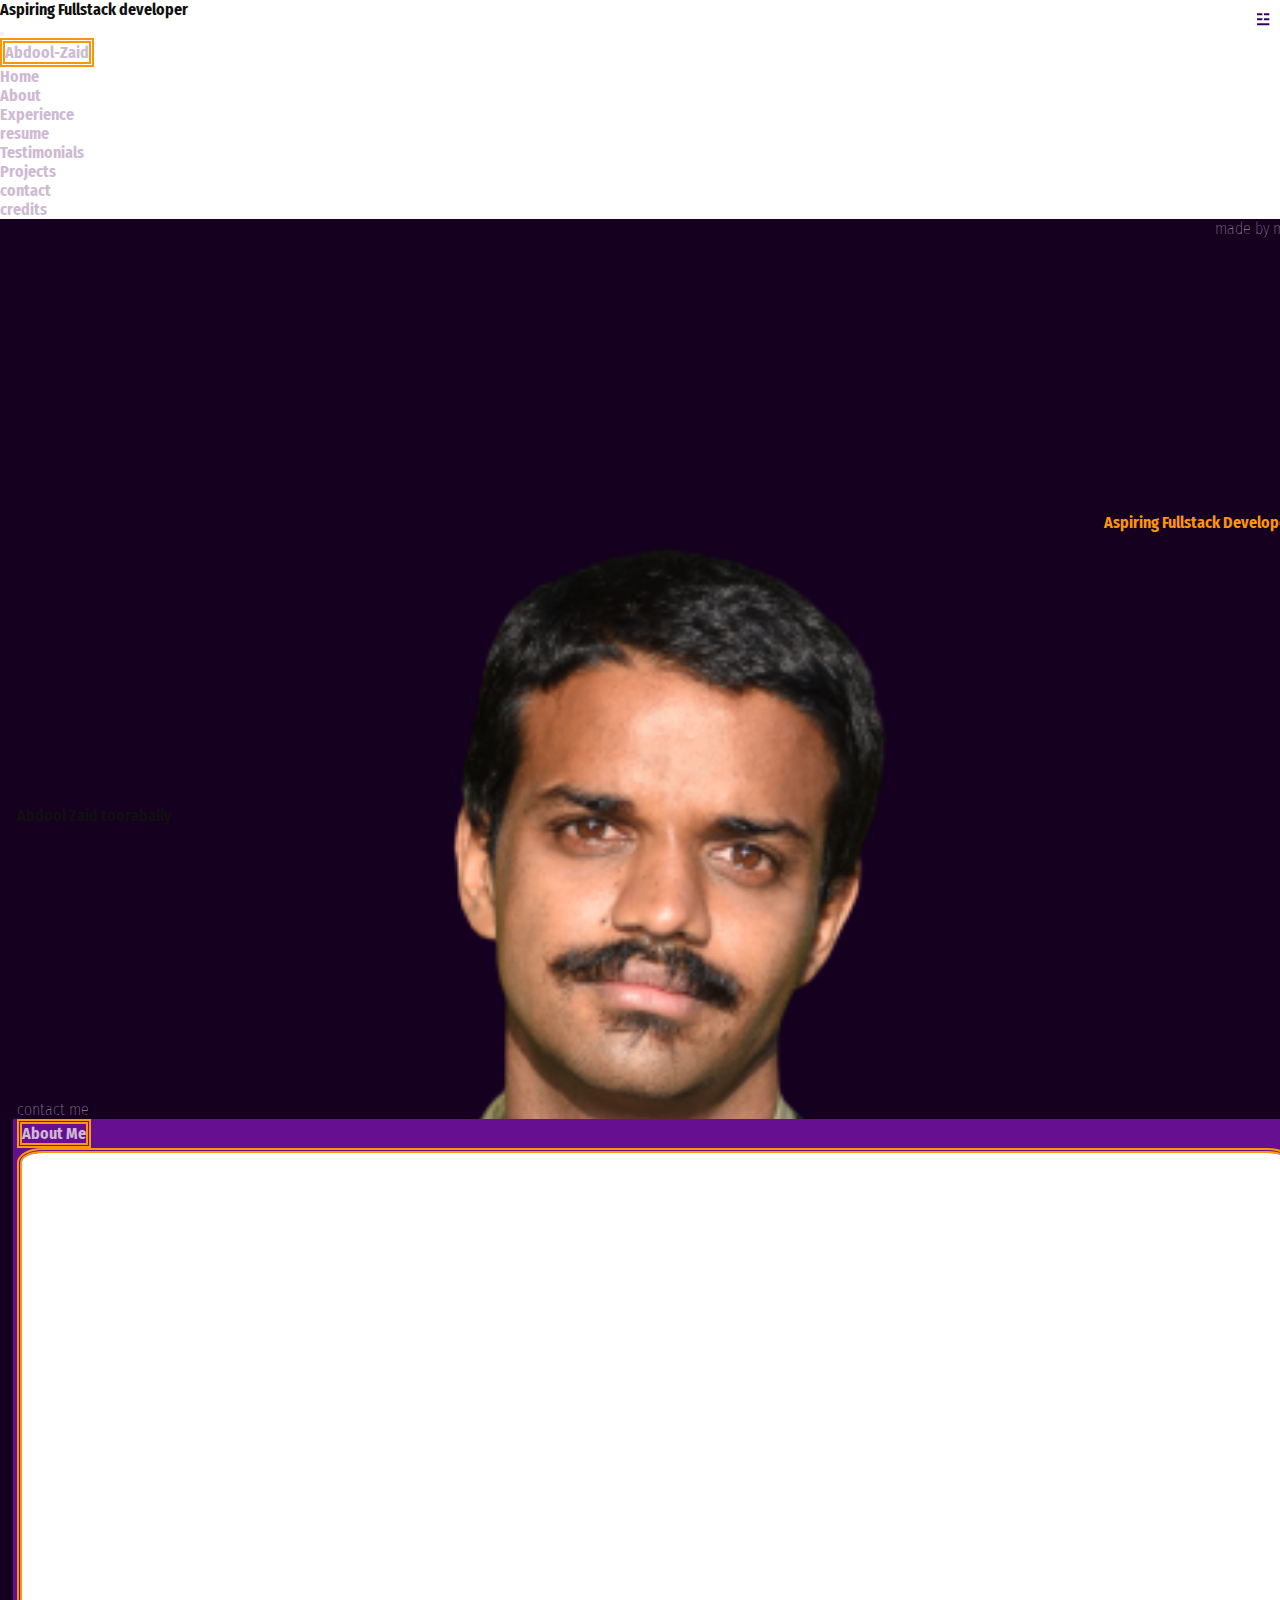
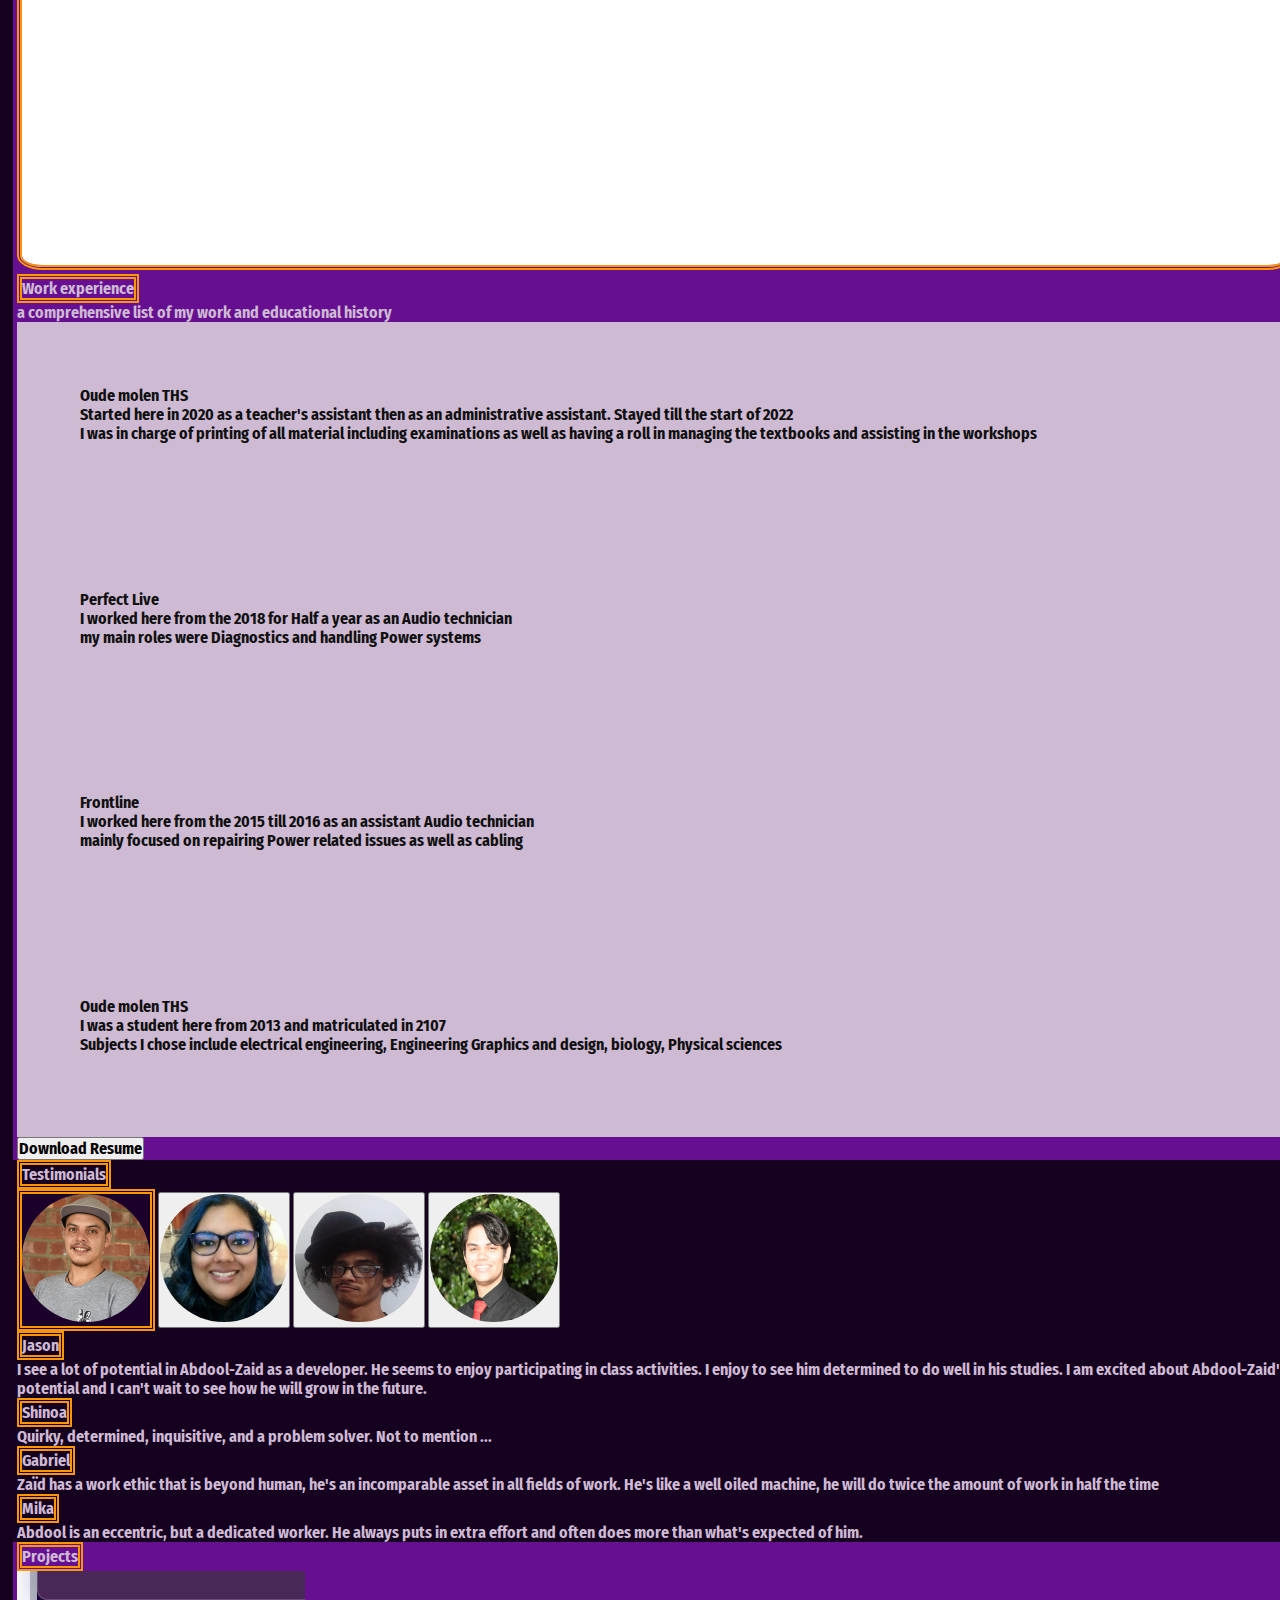
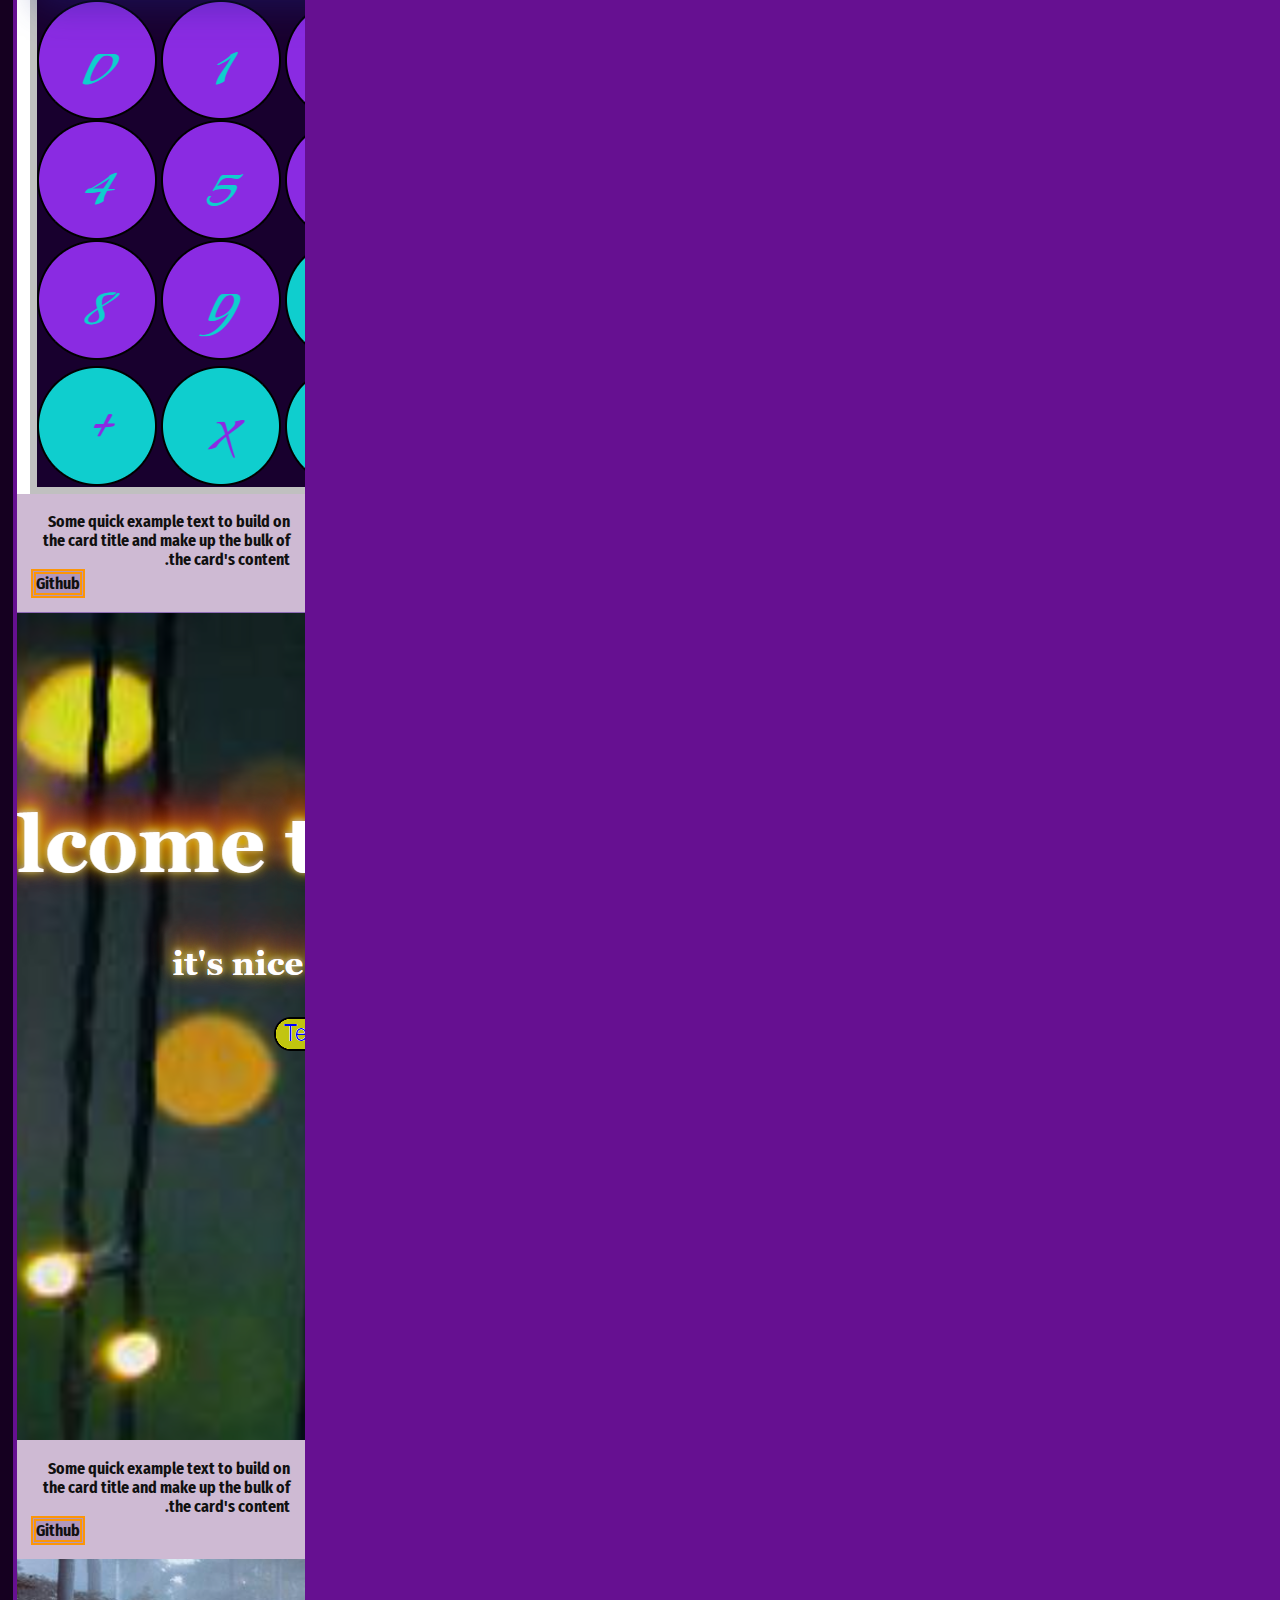
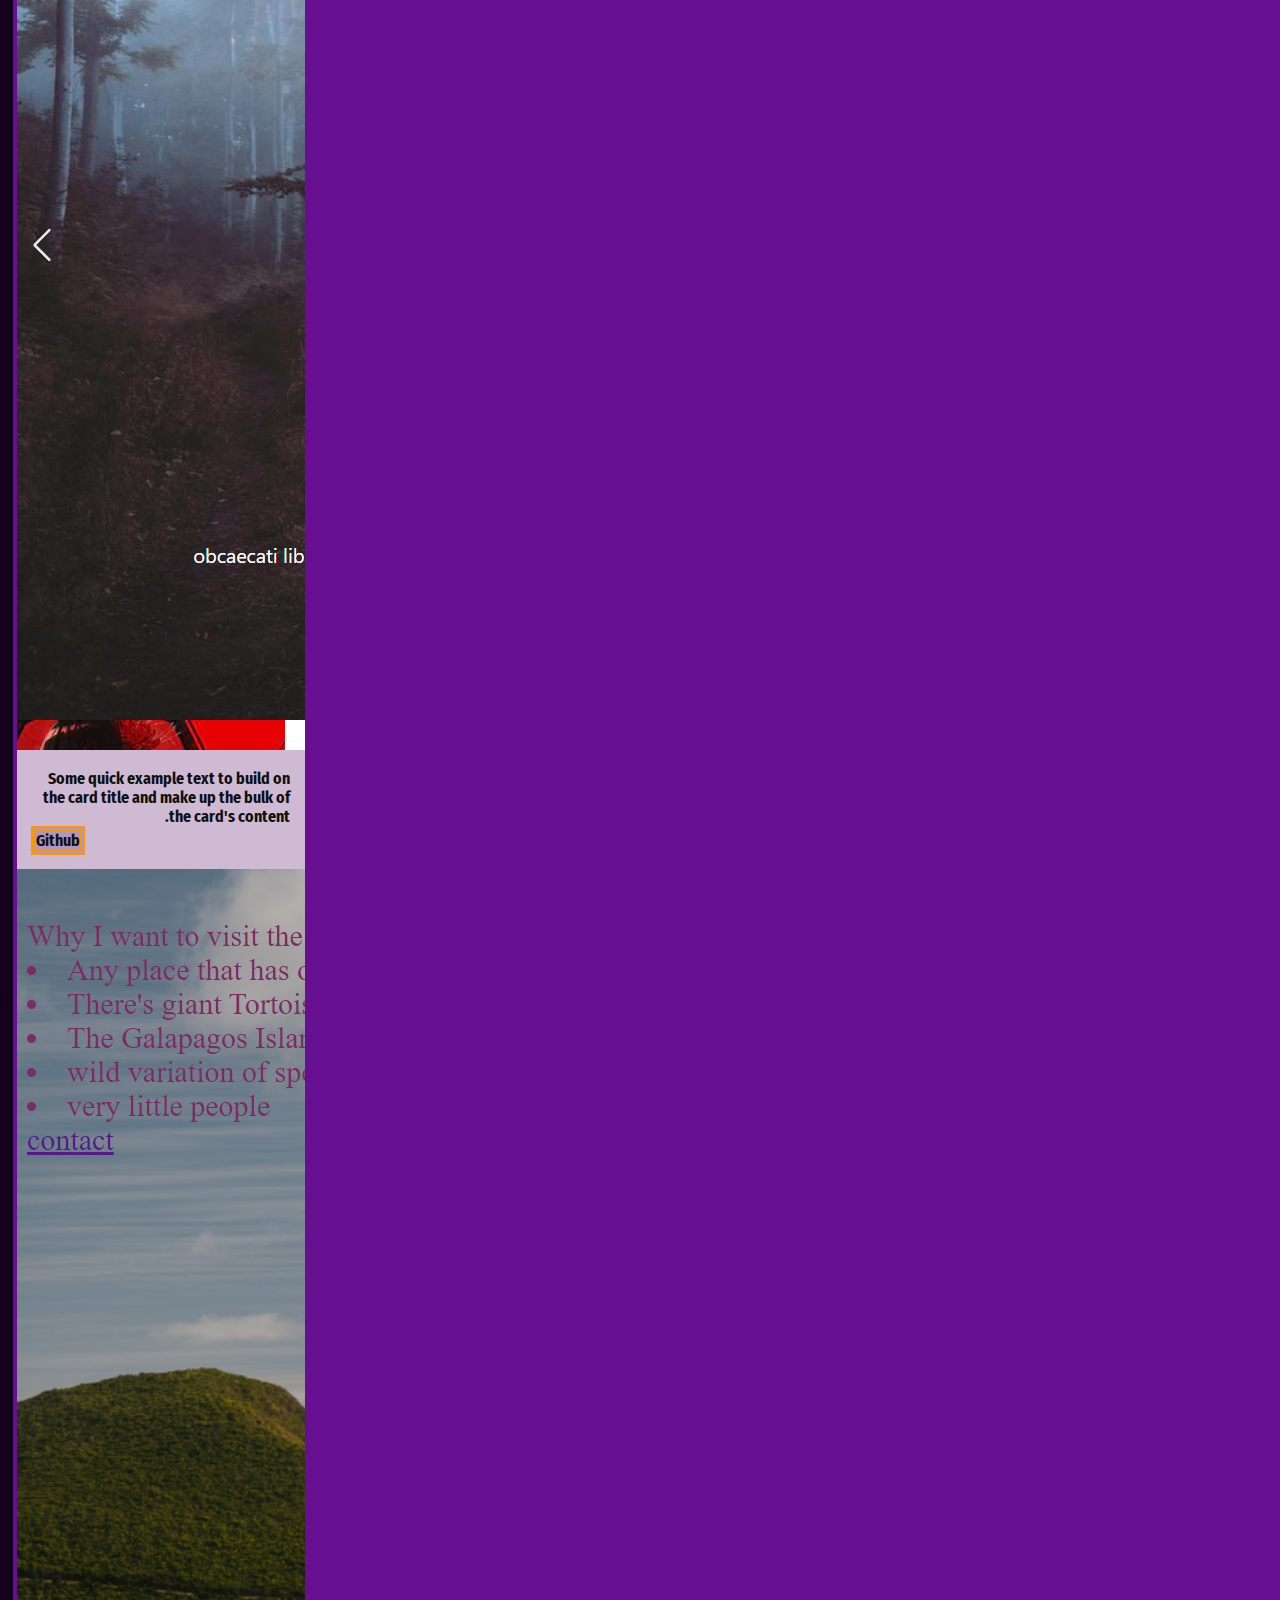
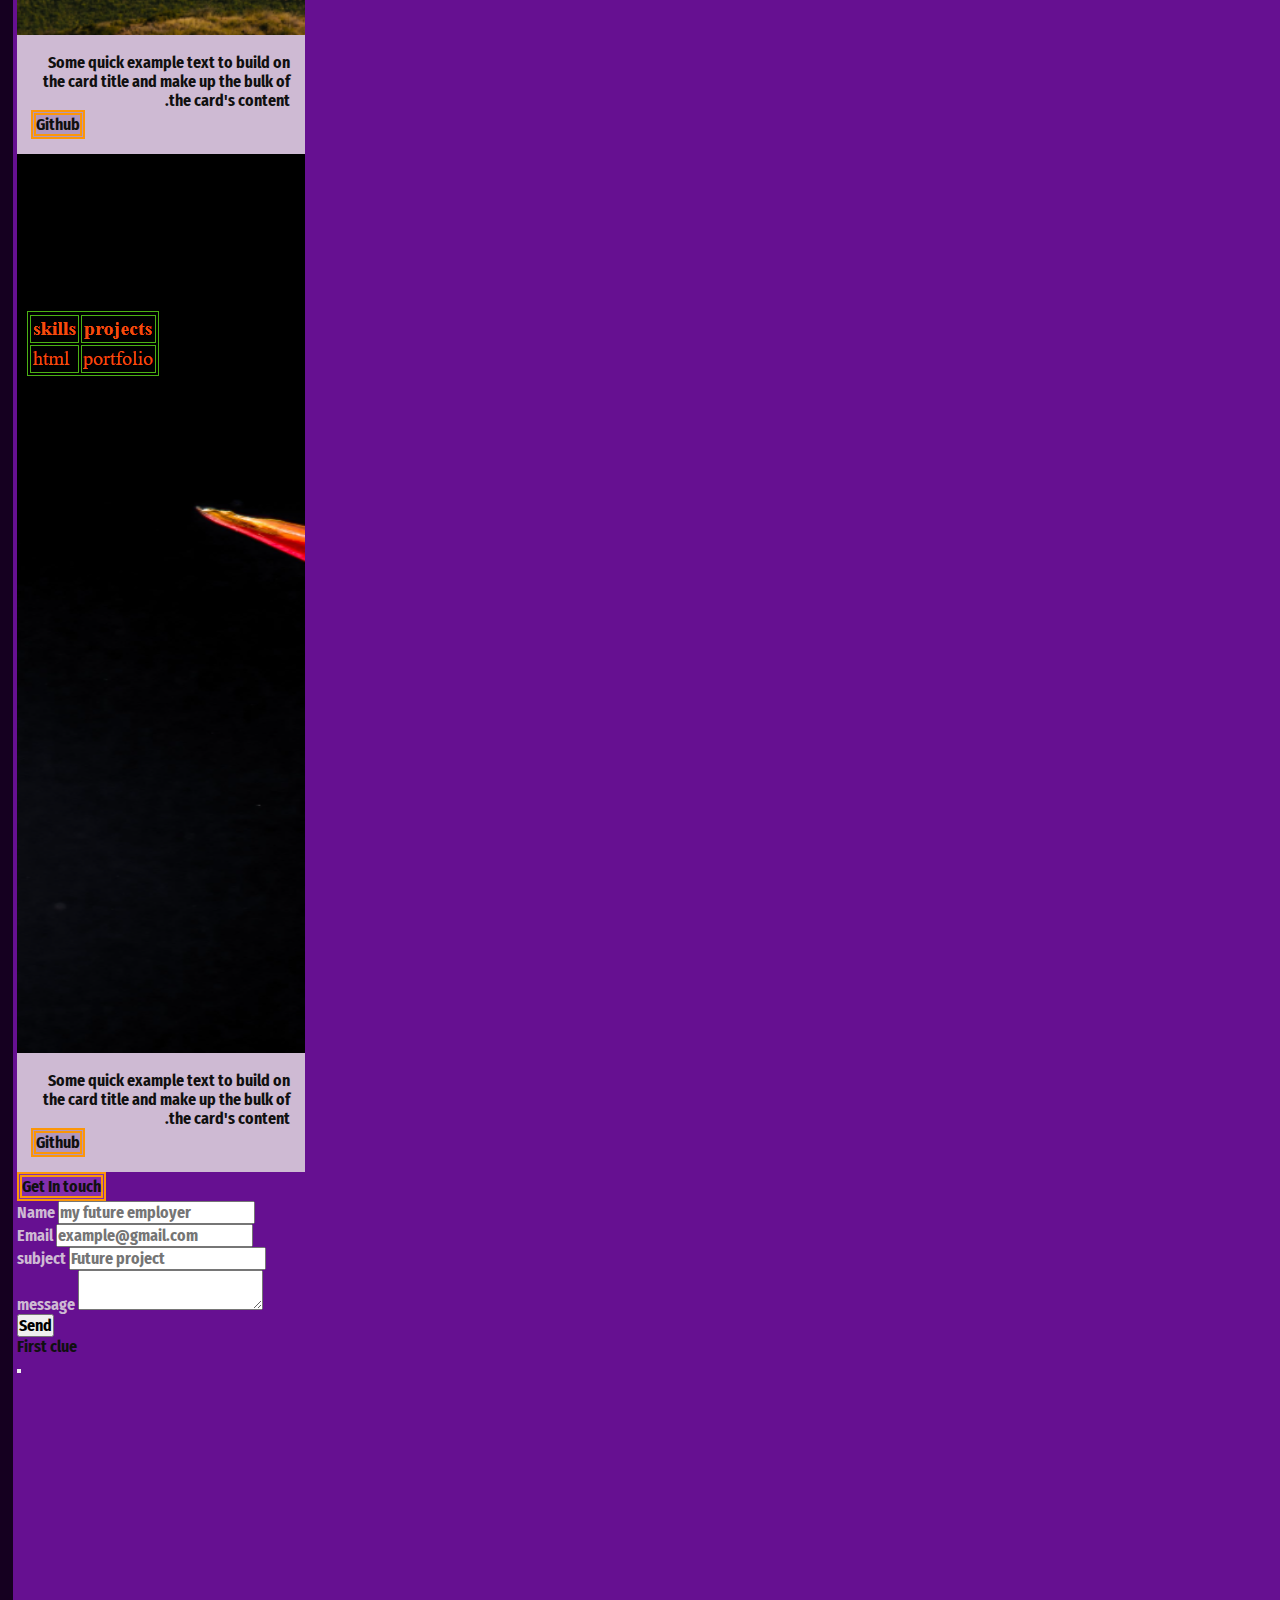
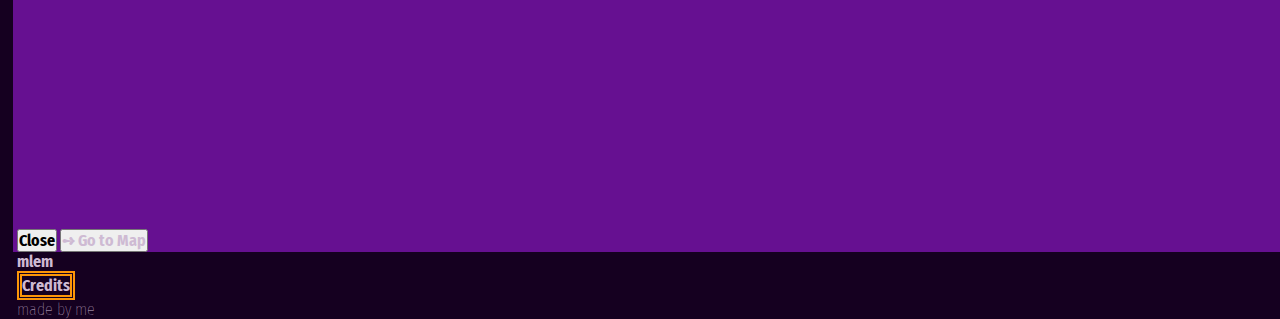
==== index.html @ d349874c "styling" ====
<!DOCTYPE html>
<html lang="en">
  <head>
    <meta charset="UTF-8" />
    <meta http-equiv="X-UA-Compatible" content="IE=edge" />
    <meta name="viewport" content="width=device-width, initial-scale=1.0" />
    <title>Abdool Zaid</title>
    <link
      href="https://cdn.jsdelivr.net/npm/bootstrap@5.1.3/dist/css/bootstrap.min.css"
      rel="stylesheet"
      integrity="sha384-1BmE4kWBq78iYhFldvKuhfTAU6auU8tT94WrHftjDbrCEXSU1oBoqyl2QvZ6jIW3"
      crossorigin="anonymous"
    />
    
    <link rel="preconnect" href="https://fonts.googleapis.com" />
    <link rel="preconnect" href="https://fonts.gstatic.com" crossorigin />
    <link
      href="https://fonts.googleapis.com/css2?family=Fira+Sans+Condensed:wght@100&display=swap"
      rel="stylesheet"
    />
    
    <link
      rel="stylesheet"
      href="https://cdnjs.cloudflare.com/ajax/libs/OwlCarousel2/2.3.4/assets/owl.carousel.min.css"
      integrity="sha512-tS3S5qG0BlhnQROyJXvNjeEM4UpMXHrQfTGmbQ1gKmelCxlSEBUaxhRBj/EFTzpbP4RVSrpEikbmdJobCvhE3g=="
      crossorigin="anonymous"
      referrerpolicy="no-referrer"
    />
    <link
      rel="stylesheet"
      href="https://cdnjs.cloudflare.com/ajax/libs/OwlCarousel2/2.3.4/assets/owl.theme.default.min.css"
      integrity="sha512-sMXtMNL1zRzolHYKEujM2AqCLUR9F2C4/05cdbxjjLSRvMQIciEPCQZo++nk7go3BtSuK9kfa/s+a4f4i5pLkw=="
      crossorigin="anonymous"
      referrerpolicy="no-referrer"
    />

    <link rel="stylesheet" href="./style.css" />
  </head>
  <body id="lnd">
    <main>
      <div >
      
                </a>
        <a class="nb" data-bs-toggle="offcanvas" href="#offcanvasExample" role="button" aria-controls="offcanvasExample">
          <h1>&#9779;</h1>
        </a>
        
        <div id="nav">

          <div class="offcanvas offcanvas-start" data-bs-scroll="true" tabindex="-1" id="offcanvasExample" aria-labelledby="offcanvasExampleLabel">
            <div class="offcanvas-header">
              <h5 class="offcanvas-title" id="offcanvasExampleLabel">Aspiring Fullstack developer</h5>
              <button type="button" class="btn-close text-reset" data-bs-dismiss="offcanvas" aria-label="Close"></button>
            </div>
            <div class="offcanvas-body">
              <div>
                <div >
                  <h3><a href="#end">Abdool-Zaid</a></h3>
                  <ul id="navlink">
                    <li><a href="#land">Home</a></li>
                    <li><a href="#vttle">About</a></li>
                    <li><a href="#we">Experience</a></li>
                    <li><a href="#cv">resume</a></li>
                    <li><a href="#testimonial">Testimonials</a></li>
                    <li><a href="#prj">Projects</a></li>
                  <li><a href="#cf">contact</a></li>
                  <li><a href="#footer">credits</a></li>
                </ul>
              </div>
      
            </div>
            
          </div>
        </div>
      </div>

        
      </div>
      
      <div class="container-fluid" id="container">
        <div id="nav">
          <h3><a href="#end">Abdool-Zaid</a></h3>
          <ul id="navlink">
            <li><a href="#land">Home</a></li>
            <li><a href="#vttle">About</a></li>
            <li><a href="#we">Experience</a></li>
            <li><a href="#cv">resume</a></li>
            <li><a href="#testimonial">Testimonials</a></li>
            <li><a href="#prj">Projects</a></li>
            <li><a href="#cf">contact</a></li>
            <li><a href="#footer">credits</a></li>
          </ul>
        </div>

        <div>
          <div id="land" class="p-3">
            <div class="row"><P dir="rtl" class="feint">made by me</P></div>
            <div class="row fs-1" ><h4 dir="rtl">Aspiring Fullstack Developer</h4></div>
            <div class="row"><h5>Abdool Zaid toorabally</h5></div>
            <div class="row"><a href="#cf"><p class="feint">contact me</p></a></div>
            
          </div>
        </div>
        <div id="abt" class="sec">
          <div id="vttle">
            <h3>About Me</h3>
            <video
              src="./assets/about.mp4"
              autoplay
              muted
              loop
              id="vid" 
            ></video>
          </div>
          <div id="we">
            <h3>Work experience</h3>
            <p>a comprehensive list of my work and educational history</p>
            <div class="work-cards">
              <div class="row">
                <!-- card start -->
                <div class="col-sm-6">
                  <div class="card">
                    <div class="card-body">
                      <h5 class="card-title">Oude molen THS</h5>
                      <p class="card-text">
                        Started here in 2020 as a teacher's assistant then as an
                        administrative assistant. Stayed till the start of 2022
                      </p>
                      <p class="card-text">
                        I was in charge of printing of all material including
                        examinations as well as having a roll in managing the
                        textbooks and assisting in the workshops
                      </p>
                      <a
                        href="http://www.oudemolen.org.za/"
                        target="_blank"
                        class="btn btn-primary"
                        >visit</a
                      >
                    </div>
                  </div>
                </div>
                <!-- card end -->
                <!-- card start -->
                <div class="col-sm-6">
                  <div class="card">
                    <div class="card-body">
                      <h5 class="card-title">Perfect Live</h5>
                      <p class="card-text">
                        I worked here from the 2018 for Half a year as an Audio
                        technician
                      </p>
                      <p class="card-text">
                        my main roles were Diagnostics and handling Power
                        systems
                      </p>
                      <a
                        href="https://m.facebook.com/Perfect-live-Sound-188572791256317/"
                        target="_blank"
                        class="btn btn-primary"
                        >visit</a
                      >
                    </div>
                  </div>
                </div>
                <!-- card end -->
                <div class="col-sm-6">
                  <div class="card">
                    <div class="card-body">
                      <h5 class="card-title">Frontline</h5>
                      <p class="card-text">
                        I worked here from the 2015 till 2016 as an assistant
                        Audio technician
                      </p>
                      <p class="card-text">
                        mainly focused on repairing Power related issues as well
                        as cabling
                      </p>
                      <a
                        href="https://za.locale.online/frontline-sound-and-lighting-794864092.html"
                        target="_blank"
                        class="btn btn-primary"
                        >visit</a
                      >
                    </div>
                  </div>
                </div>
                <!-- card end -->
                <div class="col-sm-6">
                  <div class="card">
                    <div class="card-body">
                      <h5 class="card-title">Oude molen THS</h5>
                      <p class="card-text">
                        I was a student here from 2013 and matriculated in 2107
                      </p>
                      <p class="card-text">
                        Subjects I chose include electrical engineering,
                        Engineering Graphics and design, biology, Physical
                        sciences
                      </p>
                      <a
                        href="http://www.oudemolen.org.za/"
                        target="_blank"
                        class="btn btn-primary"
                        >visit</a
                      >
                    </div>
                  </div>
                </div>
                <!-- card end -->
              </div>
              <div id="cv" class="p-5">
                <a href="./assets/cv abdool zaid toorbally.pdf" download
                  ><button class="btn btn-outline-warning">
                    Download Resume
                  </button></a
                >
              </div>
            </div>
          </div>
        </div>
        <!-- testimonial -->
        <div id="tst">
          <div class="container-fluid">
            <h3 class="m-2" id="testimonial">Testimonials</h3>
            <div class="d-flex align-items-start">
              <div
                class="nav flex-column nav-pills me-3"
                id="v-pills-tab"
                role="tablist"
                aria-orientation="vertical"
              >
                <button
                  class="nav-link active mlem"
                  id="v-pills-home-tab"
                  data-bs-toggle="pill"
                  data-bs-target="#v-pills-home"
                  type="button"
                  role="tab"
                  aria-controls="v-pills-home"
                  aria-selected="true"
                >
                  <img src="./assets/jason.jpg" alt="Jason Wandrag" />
                </button>
                <button
                  class="nav-link mlem"
                  id="v-pills-profile-tab"
                  data-bs-toggle="pill"
                  data-bs-target="#v-pills-profile"
                  type="button"
                  role="tab"
                  aria-controls="v-pills-profile"
                  aria-selected="false"
                >
                  <img src="./assets/shinoa.jpg" alt="shinoa">
                </button>
                <button
                  class="nav-link mlem"
                  id="v-pills-messages-tab"
                  data-bs-toggle="pill"
                  data-bs-target="#v-pills-messages"
                  type="button"
                  role="tab"
                  aria-controls="v-pills-messages"
                  aria-selected="false"
                >
                  <img src="./assets/gabe.jpeg" alt="Gabriel" />
                </button>
                <button
                  class="nav-link mlem"
                  id="v-pills-settings-tab"
                  data-bs-toggle="pill"
                  data-bs-target="#v-pills-settings"
                  type="button"
                  role="tab"
                  aria-controls="v-pills-settings"
                  aria-selected="false"
                >
                 <img src="./assets/Mika (3).JPG" alt="Mika">
                </button>
              </div>
              <div
                class="tab-content d-flex align-self-center"
                id="v-pills-tabContent"
              >
                <div
                  class="tab-pane fade show active"
                  id="v-pills-home"
                  role="tabpanel"
                  aria-labelledby="v-pills-home-tab"
                >
                <h3>Jason</h3>
                <p>
                  I see a lot of potential in Abdool-Zaid as a developer. He
                  seems to enjoy participating in class activities. I enjoy to
                  see him determined to do well in his studies. I am excited
                  about Abdool-Zaid's potential and I can't wait to see how he
                  will grow in the future.
                </p>
                </div>
                <div
                  class="tab-pane fade"
                  id="v-pills-profile"
                  role="tabpanel"
                  aria-labelledby="v-pills-profile-tab"
                >
                <h3>Shinoa</h3>
                <p>
                  Quirky, determined, inquisitive, and a problem solver. Not to
                  mention ...
                </p>
                </div>
                <div
                  class="tab-pane fade"
                  id="v-pills-messages"
                  role="tabpanel"
                  aria-labelledby="v-pills-messages-tab"
                >
                <H3>Gabriel</H3>
                <P>
                  Zaïd has a work ethic that is beyond human, he's an
                  incomparable asset in all fields of work. He's like a well
                  oiled machine, he will do twice the amount of work in half the
                  time
                </P>
                </div>
                <div
                  class="tab-pane fade"
                  id="v-pills-settings"
                  role="tabpanel"
                  aria-labelledby="v-pills-settings-tab"
                >
                 <h3>Mika</h3>
                 <p>Abdool is an eccentric, but a dedicated worker. He always puts in extra effort and often does more than what's expected of him.
                </p>
                </div>
              </div>
            </div>
          </div>
        </div>

        <!-- projects -->
        <div class="sec">
          <h3 id="prj">Projects</h3>
          <div class="projects">
            <div class="row d-flex justify-content-center" id="pjc">
              <!-- first card -->
              <div class="card col-6 m-3" style="width: 18rem">
                <div class="cimg">
                  <a
                    href="https://steady-kheer-134366.netlify.app/"
                    target="_blank"
                  >
                    <img
                      src="./assets/calc.PNG"
                      class="card-img-top"
                      alt="Project Image"
                    />
                  </a>
                </div>
                <div class="card-body">
                  <p class="card-text" dir="rtl">
                    Some quick example text to build on the card title and make
                    up the bulk of the card's content.
                  </p>
                  <button class="btn btn-warning rounded-pill btn-lg">
                    <a
                      href="https://github.com/Abdool-Zaid/calculator"
                      target="_blank"
                      class="bn"
                    >
                      <h5>Github</h5></a
                    >
                  </button>
                </div>
              </div>
              <!-- second card -->
              <div class="card col-6 m-3" style="width: 18rem">
                <div class="cimg">
                  <a
                    href="https://cheery-yeot-b032ba.netlify.app/"
                    target="_blank"
                  >
                    <img
                      src="./assets/team.PNG"
                      class="card-img-top"
                      alt="Project Image"
                    />
                  </a>
                </div>
                <div class="card-body">
                  <p class="card-text" dir="rtl">
                    Some quick example text to build on the card title and make
                    up the bulk of the card's content.
                  </p>
                  <button class="btn btn-warning rounded-pill btn-lg">
                    <a
                      href="https://github.com/Abdool-Zaid/jhd"
                      target="_blank"
                      class="bn"
                    >
                      <h5>Github</h5></a
                    >
                  </button>
                </div>
              </div>
              <!-- third -->
              <div class="card col-6 m-3" style="width: 18rem">
                <div class="cimg">
                  <a
                    href="https://delightful-starship-f4046b.netlify.app/"
                    target="_blank"
                  >
                    <img
                      src="./assets/res.PNG"
                      class="card-img-top"
                      alt="Project Image"
                    />
                  </a>
                </div>
                <div class="card-body">
                  <p class="card-text" dir="rtl">
                    Some quick example text to build on the card title and make
                    up the bulk of the card's content.
                  </p>
                  <button class="btn btn-warning rounded-pill btn-lg">
                    <a
                      href="https://github.com/Abdool-Zaid/delicious"
                      target="_blank"
                      class="bn"
                    >
                      <h5>Github</h5></a
                    >
                  </button>
                </div>
              </div>
              <!-- fourth -->
              <div class="card col-6 m-3" style="width: 18rem">
                <div class="cimg">
                  <a
                    href="https://heroic-croquembouche-da4309.netlify.app/"
                    target="_blank"
                  >
                    <img
                      src="./assets/holi.PNG"
                      class="card-img-top"
                      alt="Project Image"
                    />
                  </a>
                </div>
                <div class="card-body">
                  <p class="card-text" dir="rtl">
                    Some quick example text to build on the card title and make
                    up the bulk of the card's content.
                  </p>
                  <button class="btn btn-warning rounded-pill btn-lg">
                    <a
                      href="https://github.com/Abdool-Zaid/My-dream-holiday-destination"
                      target="_blank"
                      class="bn"
                    >
                      <h5>Github</h5></a
                    >
                  </button>
                </div>
              </div>
              
              <!-- fifth -->
              <div class="card col-6 m-3" style="width: 18rem">
                <div class="cimg">
                  <a
                    href="https://darling-zuccutto-ca7cfc.netlify.app/"
                    target="_blank"
                  >
                    <img
                      src="./assets/in.PNG"
                      class="card-img-top"
                      alt="Project Image"
                    />
                  </a>
                </div>
                <div class="card-body">
                  <p class="card-text" dir="rtl">
                    Some quick example text to build on the card title and make
                    up the bulk of the card's content.
                  </p>
                  <button class="btn btn-warning rounded-pill btn-lg">
                    <a
                      href="https://github.com/Abdool-Zaid/Portfolio"
                      target="_blank"
                      class="bn"
                    >
                      <h5>Github</h5></a
                    >
                  </button>
                </div>
              </div>
            </div>

            <!-- contact form -->
            <div id="end" class="my-5">
              <h3 id="cf">Get In touch</h3>
              <div class="d-flex justify-content-center">
                <form action="https://formspree.io/f/xeqnvqby" method="post">
                  <div class="mb-3">
                    <label for="contactname" class="form-label">Name</label>
                    <input
                      type="text"
                      name="name"
                      class="form-control"
                      id="contactname"
                      placeholder="my future employer"
                    />
                  </div>
                  <div>
                    <label for="inputEmail4" class="form-label">Email</label>
                    <input
                      type="email"
                      name="email"
                      class="form-control"
                      id="inputEmail4"
                      placeholder="example@gmail.com"
                    />
                  </div>
                  <div class="mb-3">
                    <label for="topic" class="form-label">subject</label>
                    <input
                      type="text"
                      name="topic"
                      class="form-control"
                      id="topic"
                      placeholder="Future project"
                    />
                  </div>
                  <div class="form-floating mb-3">
                    <label for="mssg" class="form-label">message</label>
                    <textarea
                      class="form-control"
                      type="text"
                      name="message"
                      placeholder="Leave a comment here"
                      id="mssg"
                    >
                    </textarea>
                  </div>
                  <button type="submit" class="btn btn-outline-warning">
                    Send
                  </button>
                </form>
              </div>
              <div class="container-fluid">
                <!-- carousel -->
                <div class="owl-carousel row">
                  <a href="mailto:aztoorabally7447@gmail.com">

                    <div class="p-3">
                      <div class="first p-3">
                        <h4>Email</h4>
                        <p>
                         &#9993;my email
                        </p>
                      </div>
                    </div>
                  </a>
                  <a href="tel:+27624924044">

                    <div class="p-3">
                      <div class="first p-3">
                        <h4>Message</h4>
                        <p>&#10001;Whatsapp</p>
                      </div>
                    </div>
                  </a>
                  <a href="http://wisdomofchopra.com/" target="_blank">

                    <div class="p-3">
                      <div class="first p-3">
                        <h4>Deepak Chopra</h4>
                        <p>&#9758;Get Quote</p>
                      </div>
                    </div>
                  </a>
                  <a href="tel:+27624924044">

                    <div class="p-3">
                      <div class="first p-3">
                        <h4>Call</h4>
                        <p>&#9990;call me</p>
                      </div>
                    </div>
                  </a>
                    <div
                    class="p-3"
                    data-bs-toggle="modal"
                    data-bs-target="#exampleModal"
                  >
                    <div class="first p-3">
                      <h4>carrier pigeon</h4>
                      <p>&#10163;find me</p>
                    </div>
                  </div>
                  <a
                          href="https://github.com/Abdool-Zaid"
                          target="_blank"
                        >
                  <div class="p-3">
                    <div class="first p-3">
                      <h4>Github</h4>
                      <p>
                          &#9939;my code
                      </p>
                    </div>
                  </div>
                  </a>
                  <a href="http://codepen.io/abdool-zaid" target="_blank"
                  >
                  <div class="p-3">
                    <div class="first p-3">
                      <h4>Codepen</h4>
                      <p>
                       &#9910;my pens
                      </p>
                    </div>
                  </div>
                  </a>
                  <a
                          href="http://www.linkedin.com/in/abdool-zaid-toorabally-004921237
                      "
                          target="_blank"
                          >
                  <div class="p-3">
                    <div class="first p-3">
                      <h4>Linkdn</h4>
                      <p>
                        &#9673;Profile
                      </p>
                    </div>
                  </div>
                  </a>
                  

                </div>
              </div>
            </div>

            <!-- modal -->
            <!-- Button trigger modal -->
            <!-- <button type="button" class="btn btn-primary" data-bs-toggle="modal" data-bs-target="#exampleModal">
  Launch demo modal
</button> -->

            <!-- Modal -->
            <div
              class="modal fade"
              id="exampleModal"
              tabindex="-1"
              aria-labelledby="exampleModalLabel"
              aria-hidden="true"
            >
              <div class="modal-dialog">
                <div class="modal-content">
                  <div class="modal-header">
                    <h5 class="modal-title" id="exampleModalLabel">
                      First clue
                    </h5>
                    <button
                      type="button"
                      class="btn-close"
                      data-bs-dismiss="modal"
                      aria-label="Close"
                    ></button>
                  </div>
                  <div class="modal-body" id="map">
                    <iframe
                      src="https://www.google.com/maps/embed?pb=!1m18!1m12!1m3!1d3308.267419708802!2d18.490509915213323!3d-33.98566428062424!2m3!1f0!2f0!3f0!3m2!1i1024!2i768!4f13.1!3m3!1m2!1s0x1dcc433bedd50e81%3A0x9c746d268c8e0ad9!2sLife%20Choices!5e0!3m2!1sen!2sza!4v1652189392747!5m2!1sen!2sza"
                      width="600"
                      height="450"
                      style="border: 0"
                      allowfullscreen=""
                      loading="lazy"
                      referrerpolicy="no-referrer-when-downgrade"
                    ></iframe>
                  </div>
                  <div class="modal-footer">
                    <button
                      type="button"
                      class="btn btn-secondary"
                      data-bs-dismiss="modal"
                    >
                      Close
                    </button>
                    <button type="button" class="btn btn-primary">
                      <a
                        href="https://g.page/lifechoicesza?share"
                        target="_blank"
                      >
                        &#10170; Go to Map</a
                      >
                    </button>
                  </div>
                </div>
              </div>
            </div>
          </div>
        </div>
        <div>
          <div class="container-fluid">
            mlem
            <h3 id="footer">Credits</h3>
            <p class="feint">
              made by me  
            </p>
          </div>
        </div>
      </div>
    </main>
    <script
      src="https://code.jquery.com/jquery-3.6.0.slim.min.js"
      integrity="sha256-u7e5khyithlIdTpu22PHhENmPcRdFiHRjhAuHcs05RI="
      crossorigin="anonymous"
    ></script>
    <script
      src="https://cdn.jsdelivr.net/npm/bootstrap@5.1.3/dist/js/bootstrap.bundle.min.js"
      integrity="sha384-ka7Sk0Gln4gmtz2MlQnikT1wXgYsOg+OMhuP+IlRH9sENBO0LRn5q+8nbTov4+1p"
      crossorigin="anonymous"
    ></script>

    <script
      src="https://cdnjs.cloudflare.com/ajax/libs/OwlCarousel2/2.3.4/owl.carousel.min.js"
      integrity="sha512-bPs7Ae6pVvhOSiIcyUClR7/q2OAsRiovw4vAkX+zJbw3ShAeeqezq50RIIcIURq7Oa20rW2n2q+fyXBNcU9lrw=="
      crossorigin="anonymous"
      referrerpolicy="no-referrer"
    ></script>
    <script>
      $(document).ready(function () {
        $(".owl-carousel").owlCarousel({
          autoplay: true,
          items: 4,
          loop: true,
          responsive: {
            0: {
              items: 1,
            },
            500: {
              items: 2,
            },
            700: {
              items: 3,
            },
            1020: {
              items: 4,
            },
          },
        });
      });
    </script>
  </body>
</html>
---- style.css ----
/* css reset */
* {
  margin: 0;
  padding: 0;
  box-sizing: border-box;
  font-family: "Fira Sans Condensed", sans-serif;
  font-size: 1rem;
  font-weight: bold;
  scroll-behavior: smooth;
  
  list-style-type: none;
}

main {
  margin-left: 10vw;
  height: 100vh;
  width: 100vw;
}
#dummy{
  display: none;
  width: 10%;
  height: 200vh;
  background-color: var(--accent);
}
a:link {
  /* unvisited link */
  color: var(--text);
  text-decoration: none;
  border: none;
}
a:visited {
  /* visited link */
  color: var(--text);
}
a:hover {
  /* mouse over link */
  color: var(--text);
  border: none;
}
a:active {
  /* active link */
  color: var(--text);
}
:root {
  --primary: #150020;
  --secondary: #661091;
  --accent: #fc9608;
  --dark: #350062;
  --light: #9845c2;
  --slight: #9845c295;
  --text: #cebad3;
  --textd: #101010;
  --tdark: #35006230;
}
::-webkit-scrollbar {
  display: none;
}
h1{
  display: none;
  position: fixed;
  top: 0;
  right: 0;
  margin:10px;
  color: var(--dark);
}
h1:focus + #container > #nav {
  display: block !important;
}
h3{
  font-weight: bold;
  border: 5px double var(--accent);
width: fit-content;
}
#container {
  height: 100vh;
  background-color: var(--primary);
  color: var(--text);
  display: flex;
  justify-content: space-between;
  align-items: stretch;
  overflow: hidden;
  width: 220vw;
  scroll-padding: 0px 500px 0px 0px;
}
#container > #nav {
  height: 100%;
  position: fixed;
  z-index: 1;
  top: 0;
  left: 0;
  width: 10vw;
  background-color: var(--slight);
}
#container > div:not(:first-child) {

  height: 200vh;
  width: 100vw;
  padding-left: 0.3%;
  margin-left: 1%;
  overflow-y: scroll;
  display: flex;
  flex-direction: column;
  justify-content: space-between;
}
.sec {
  background-color: var(--secondary);
  overflow: hidden;

}
#land{
  background-image: url(./assets/Abdool__Zaid-removebg-preview.png) ;
  background-size: cover;
  width: 100%;  
  height: 900px;
 font-size: 10%;
 color: var(--accent);
font-weight: bold;
  display: flex;
flex-direction: column;
justify-content: space-between;
}
.feint{
  color: var(--text);
  font-weight: 100;
}
/* about */
#abt{
display:flex;
flex-direction: column;
justify-content: space-evenly;
}
#vid{
  width:100%;
  border: 5px double var(--accent);
  border-radius: 2%;
}
/* work experience */
.card-title{
  color: var(--textd);
}
.card-body{
  margin: 5%;

}

/* Testimonials */

.mlem > img {
  width: 10vw;
  height: 10vw;
  border-radius: 50%;
  overflow: hidden;
}
.nav-pills {
  
  border-right: 5px double var(--accent);
}
.nav-pills .nav-link.active {
background-color: var(--tdark);
border: 5px double var(--accent);
}

/* project styles */

.card {
  display: flex;
  flex-direction: column;
  justify-content: center;
  background-color: var(--text);
}
.cimg {
  width: 100%;
  height: 40%;
  overflow-y: scroll;
  overflow-x: scroll;
}

.card-text {
  color: var(--textd);
}
.bn {
  color: var(--textd);
}
.btn.btn-warning.rounded-pill.btn-lg{
border: 5px double var(--accent);
background-color: var(--tdark);
}
h5{
  color: var(--textd);
font-weight: bold;
}
/* contact */
#cf {
  background-color: var(--slight);
  color: var(--textd);
}
.first {
  height: 20vh;
  overflow: hidden;
background-color: var(--dark);
color: var(--accent);
display: flex;
flex-direction: column;
justify-content: space-between;

}
#map {
  overflow-y: scroll;
  overflow-x: scroll;
}

@media only screen and (max-width: 1510px){
  main{
    margin: 0;
  }
  #container > #nav {
    display: none;
  }
  
  h1{
    display: block;
  }
  
#container{
  flex-direction: column;
  width:100vw;
  height: max-content;
}

#container > div:not(:first-child) {
  height: fit-content;
}
}
@media only screen and (max-width: 366px){
.first{
  font-size: 0.9rem;
}

}
@media only screen and (max-width: 366px){
  *{
    font-size: 0.9rem;
  }
}
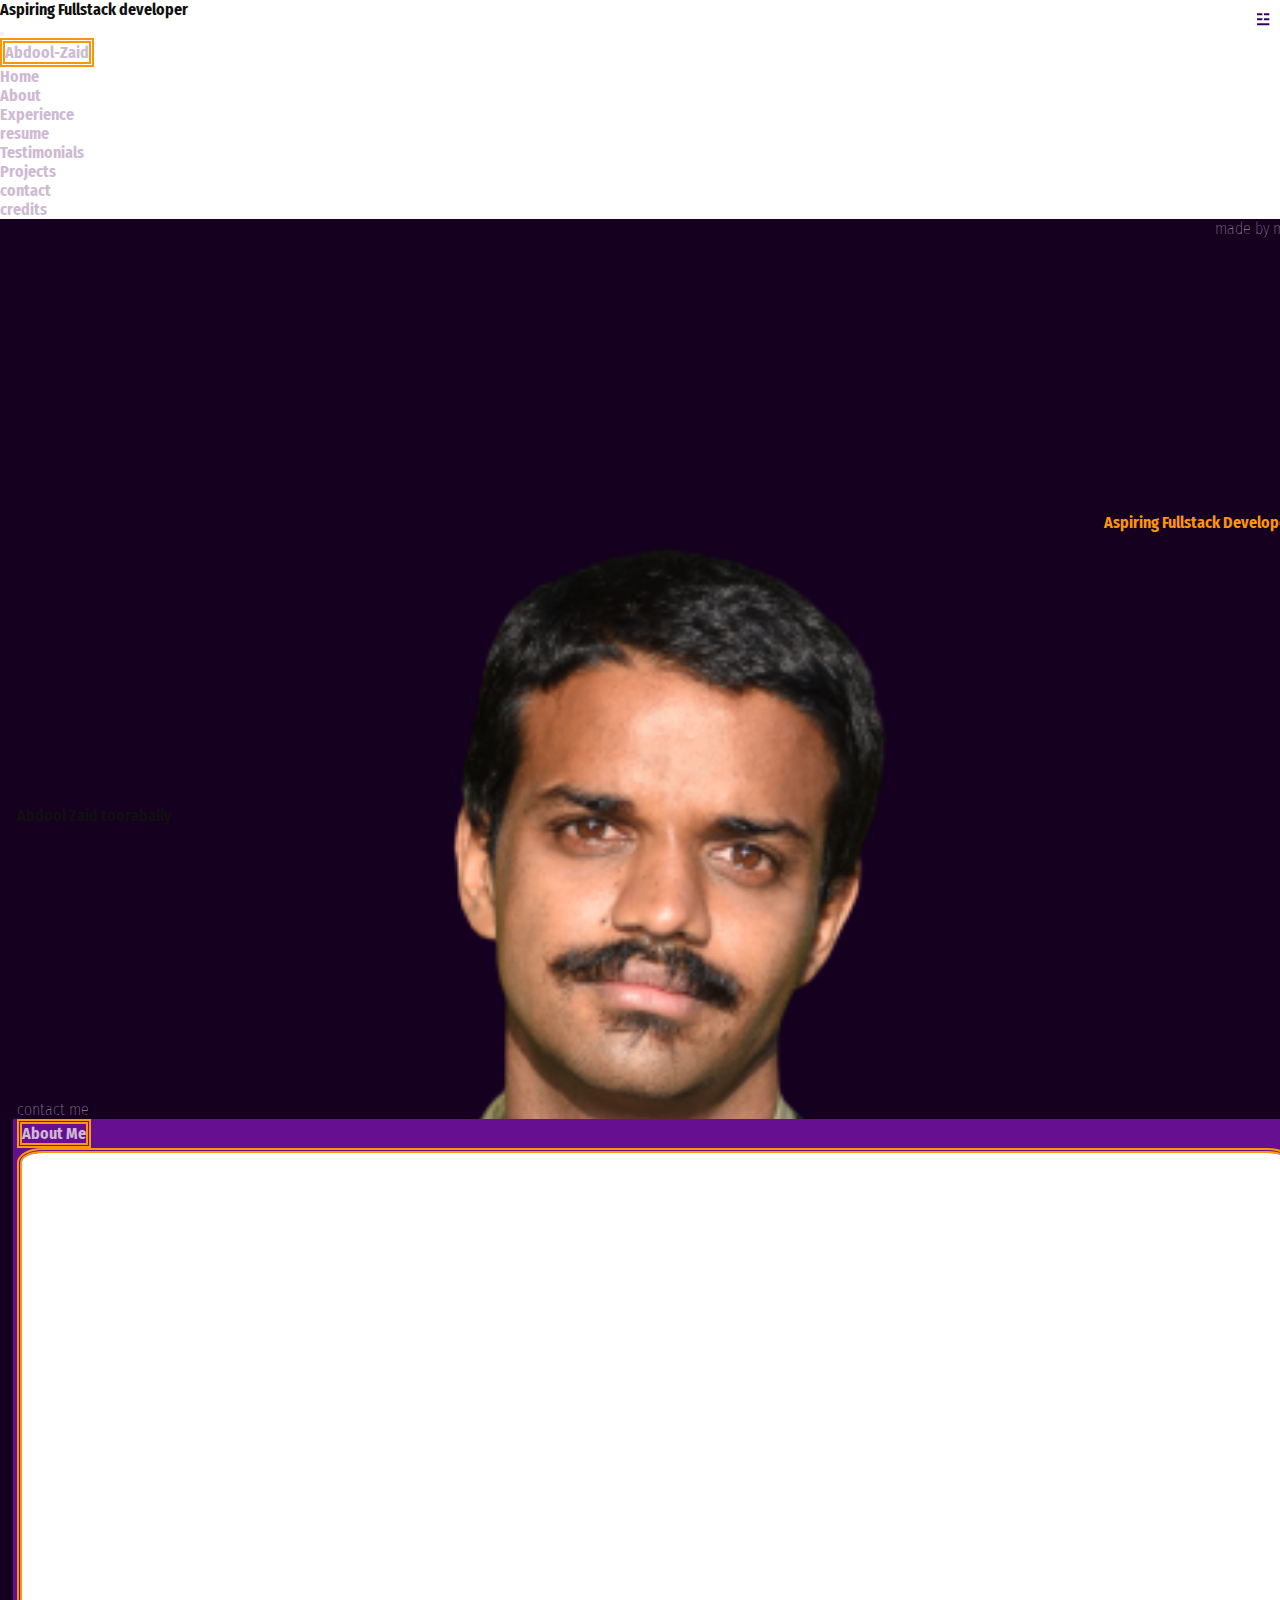
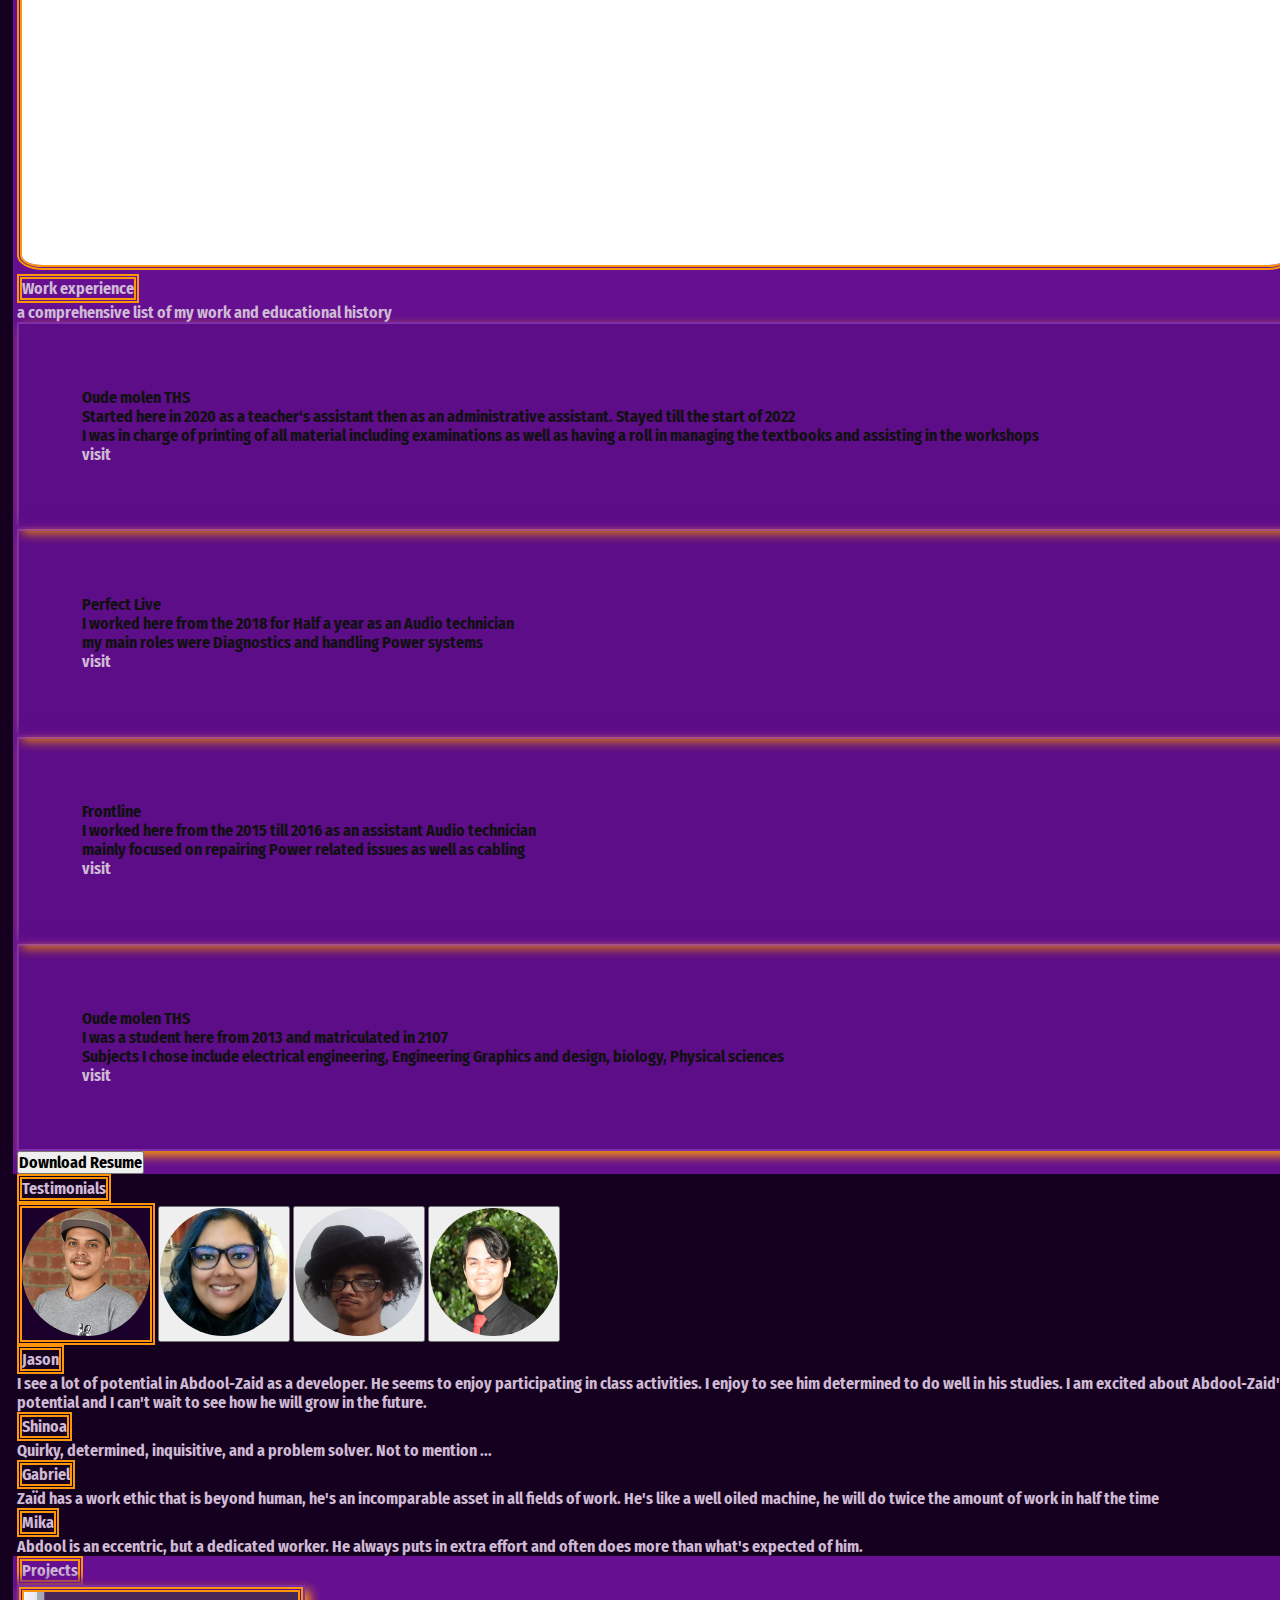
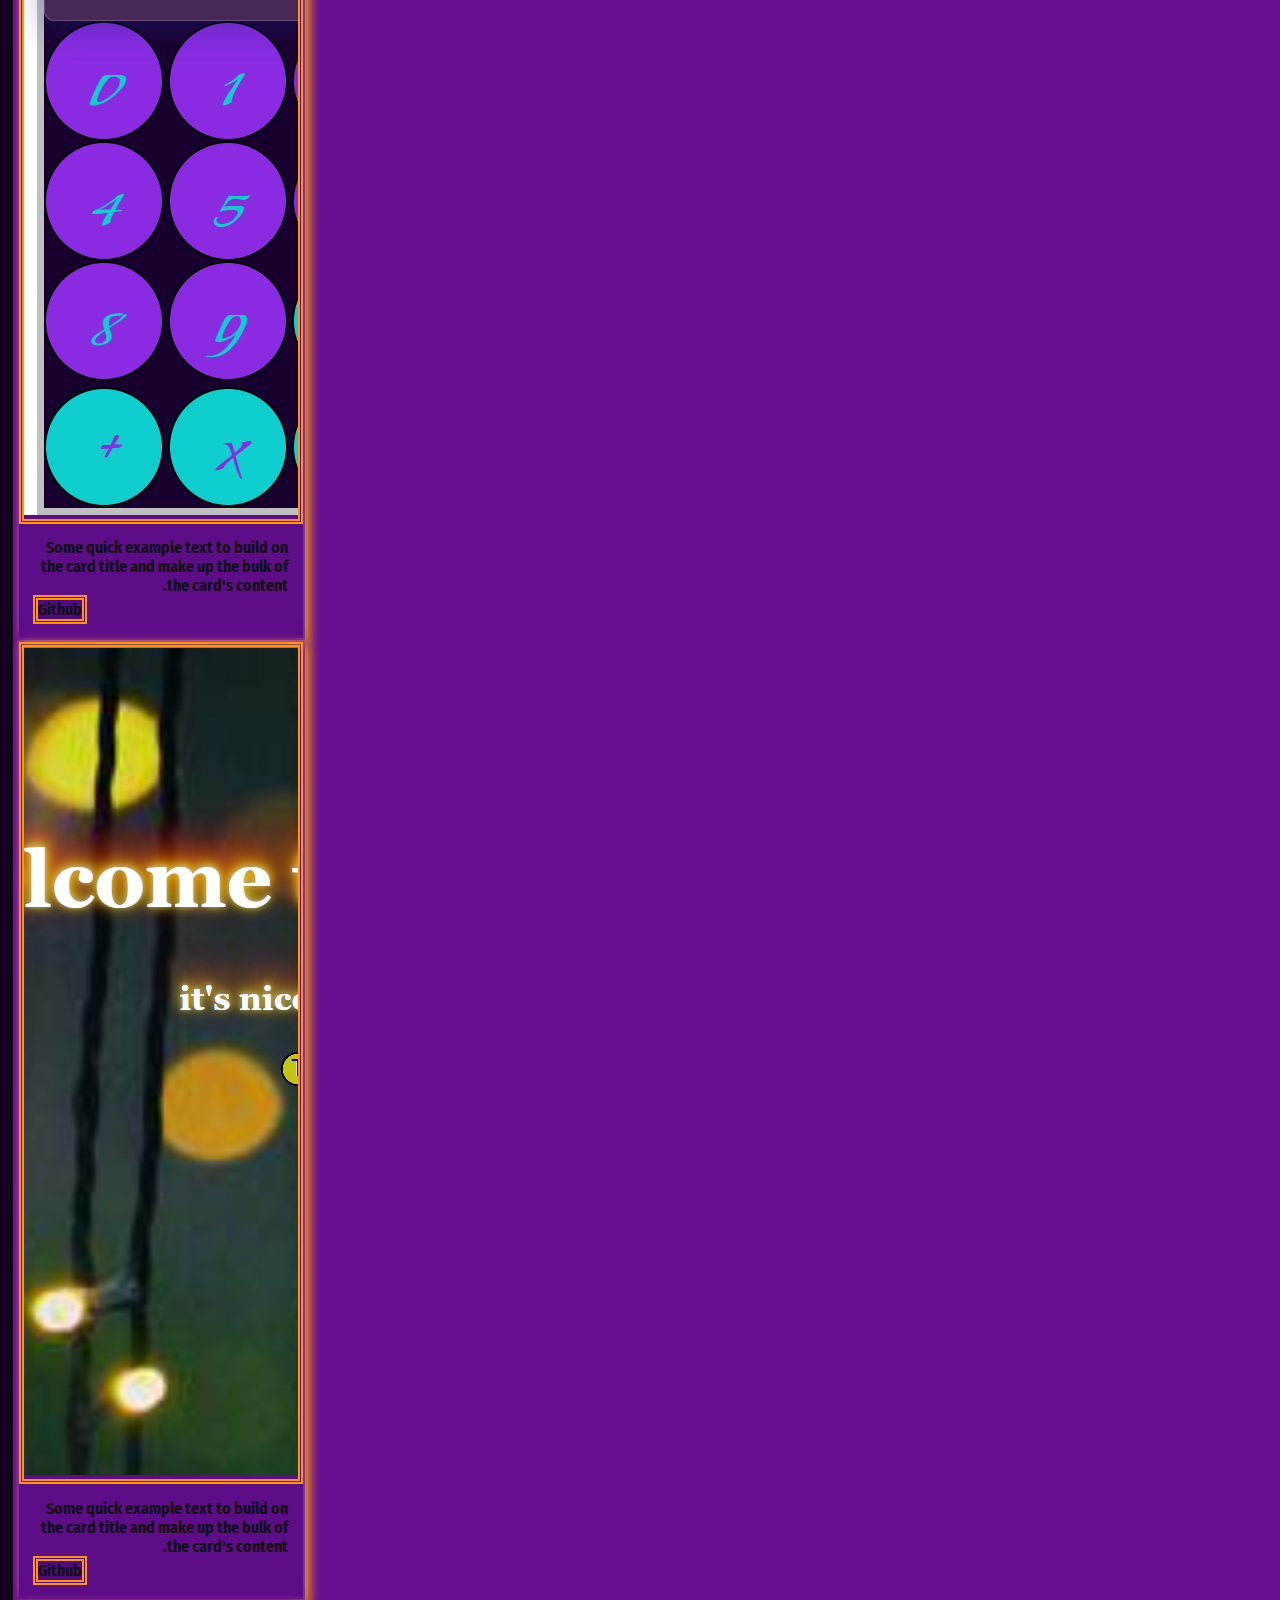
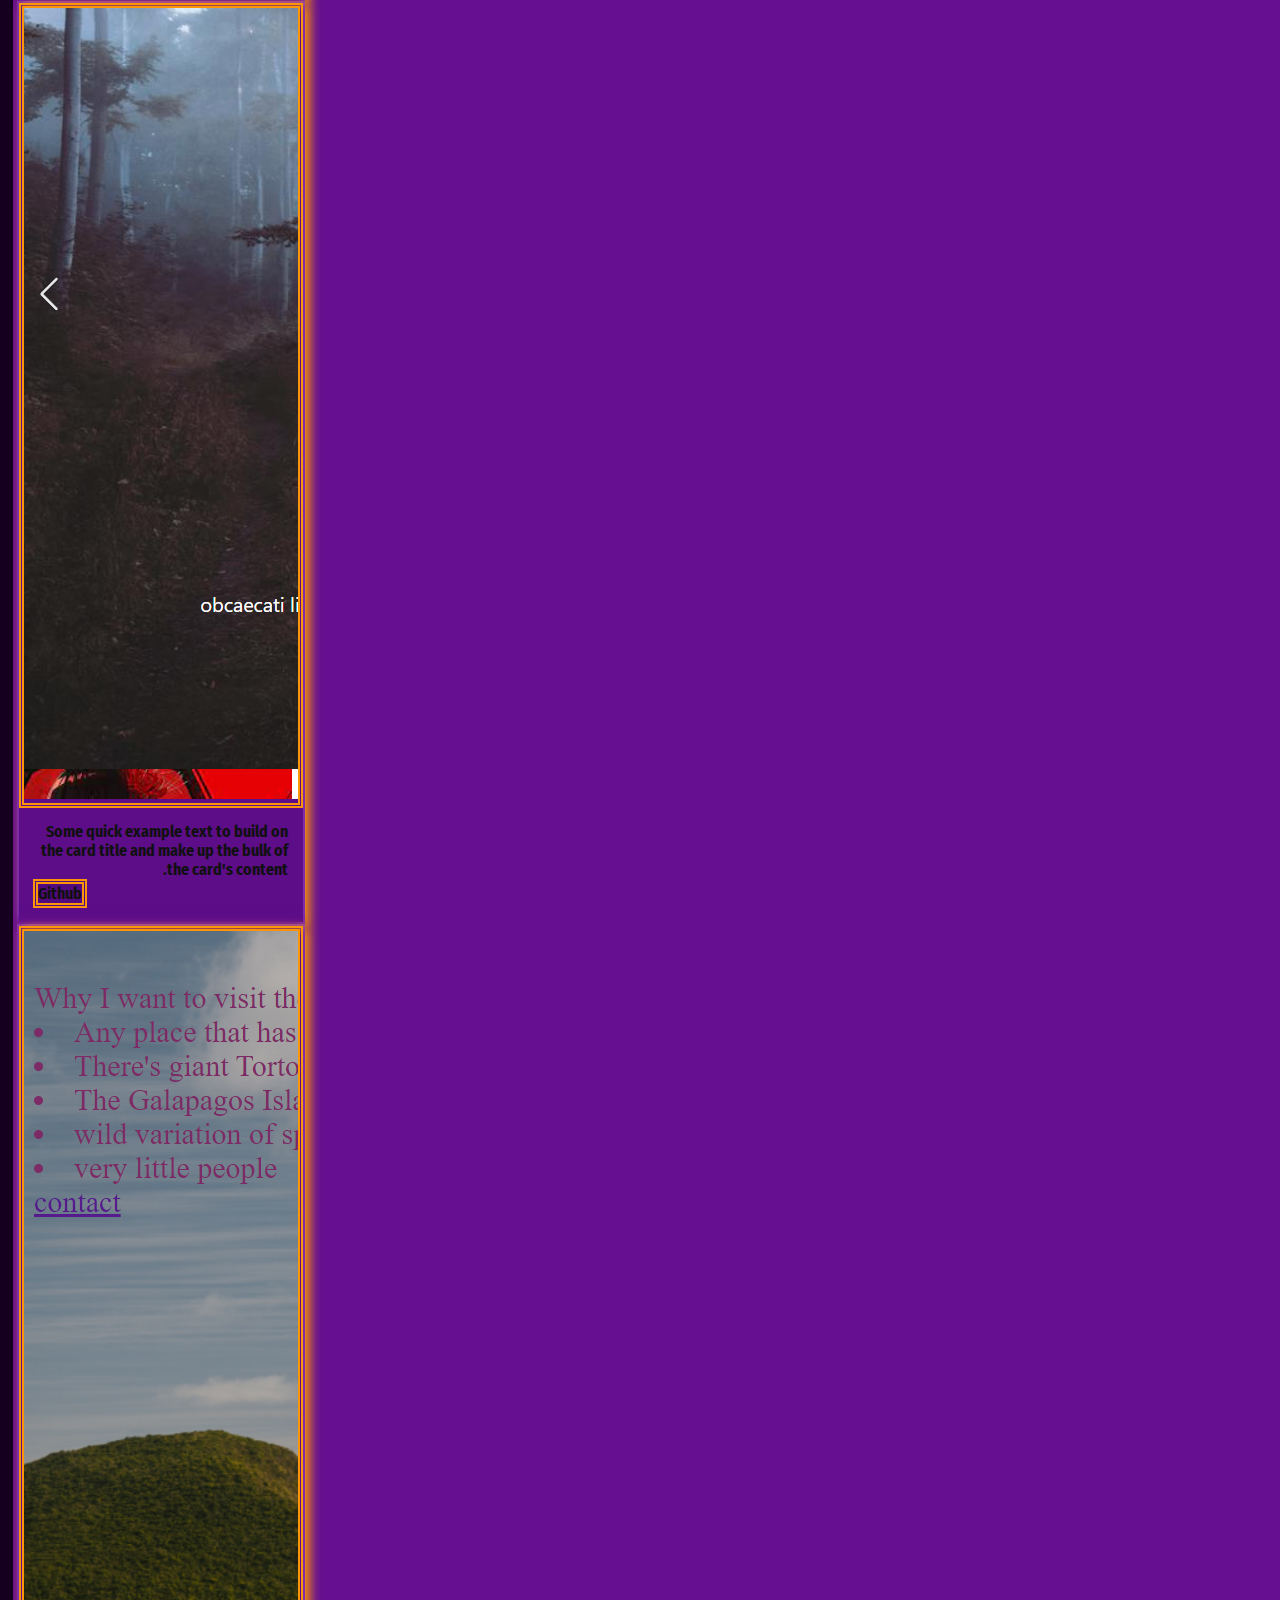
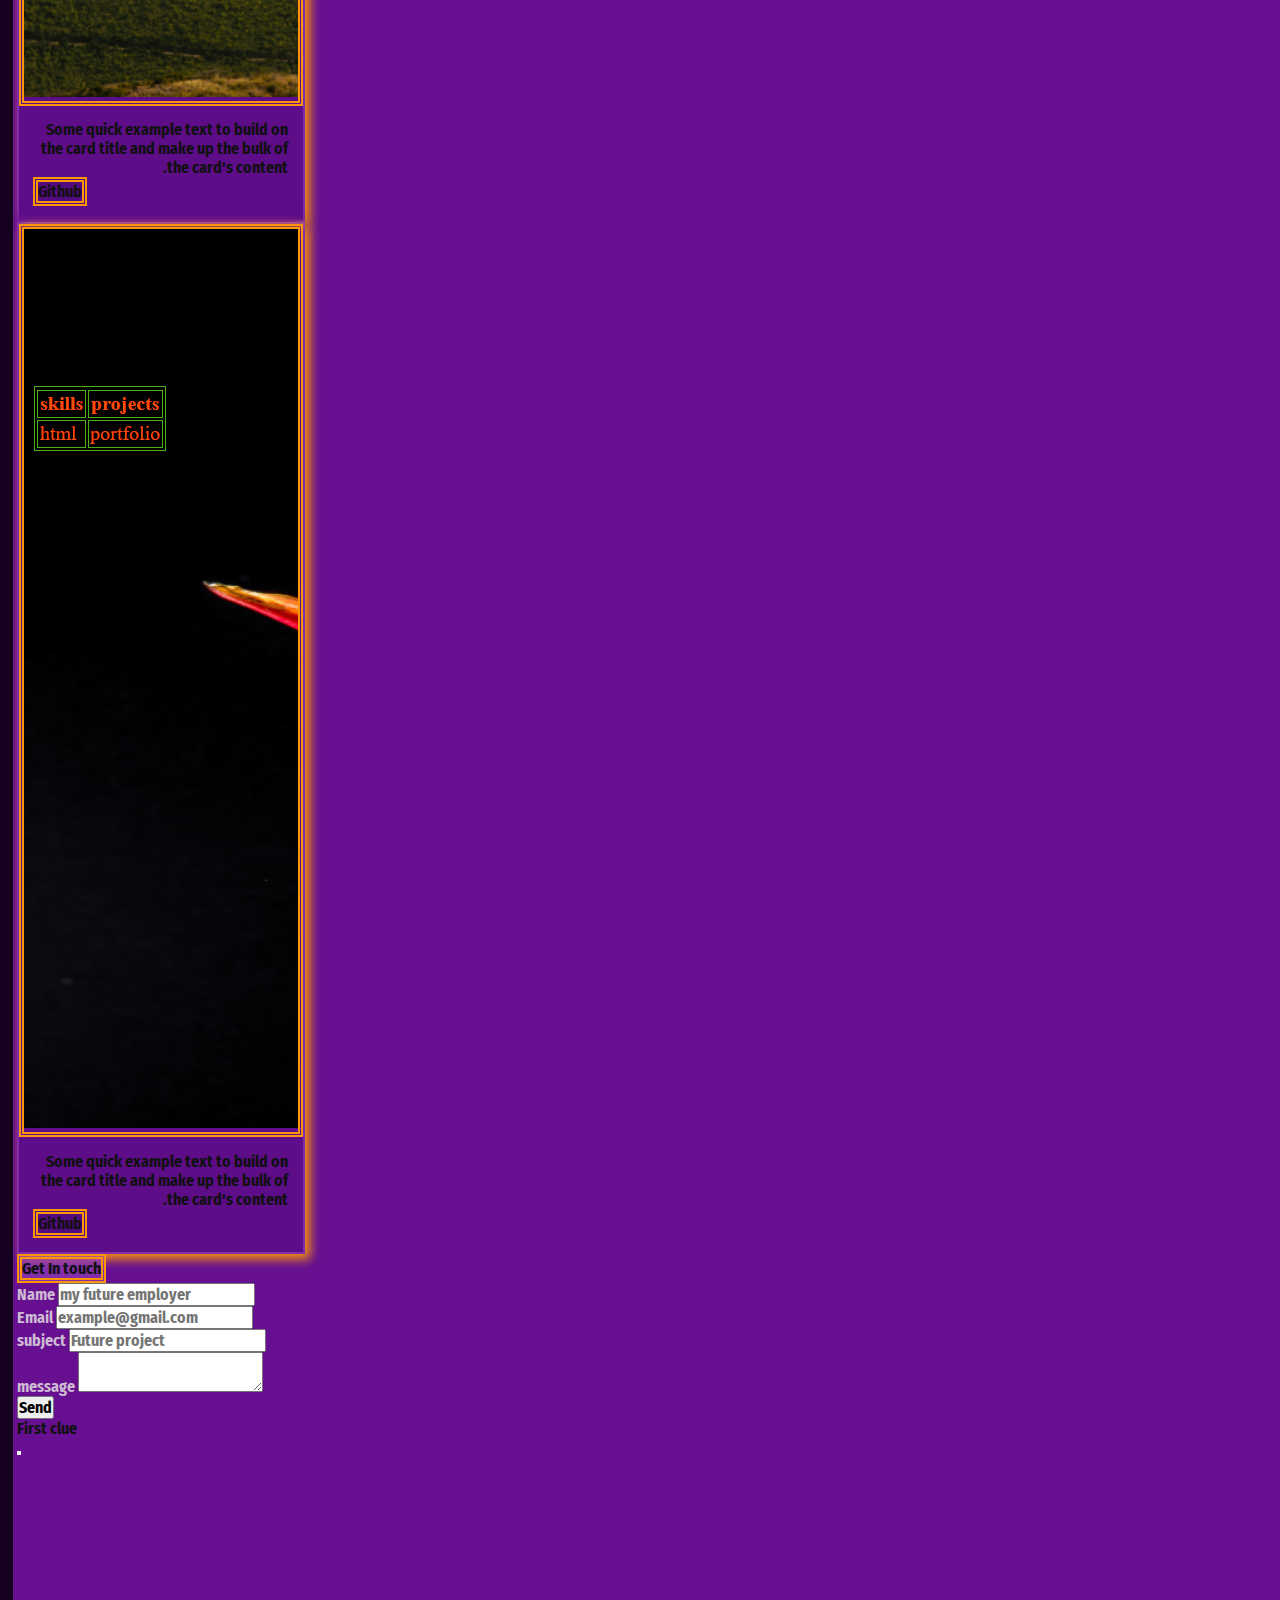
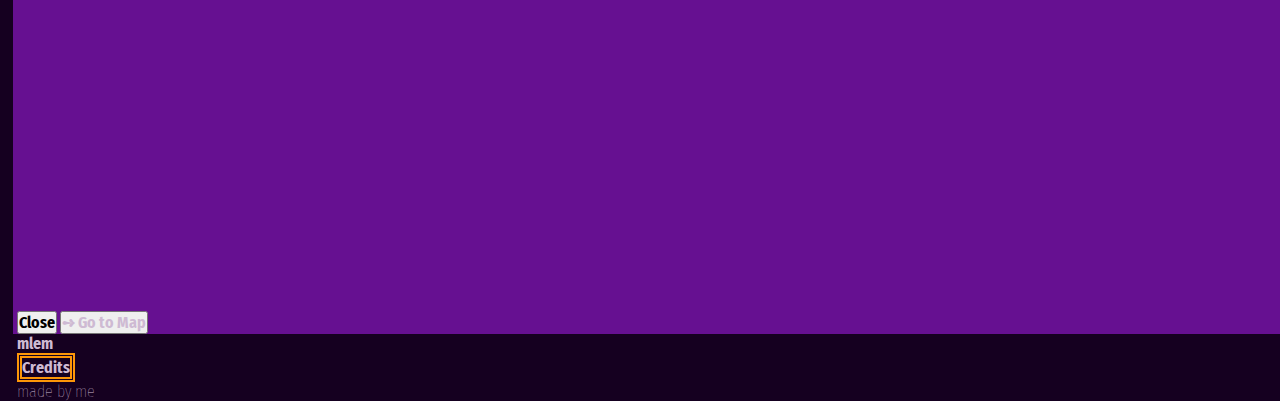
==== commit 36c349de: "styling" ====
--- a/index.html
+++ b/index.html
@@ -11,7 +11,8 @@
       integrity="sha384-1BmE4kWBq78iYhFldvKuhfTAU6auU8tT94WrHftjDbrCEXSU1oBoqyl2QvZ6jIW3"
       crossorigin="anonymous"
     />
-    
+    <link href="https://unpkg.com/aos@2.3.1/dist/aos.css" rel="stylesheet">
+
     <link rel="preconnect" href="https://fonts.googleapis.com" />
     <link rel="preconnect" href="https://fonts.gstatic.com" crossorigin />
     <link
@@ -104,6 +105,7 @@
         <div id="abt" class="sec">
           <div id="vttle">
             <h3>About Me</h3>
+            
             <video
               src="./assets/about.mp4"
               autoplay
@@ -225,6 +227,7 @@
             <h3 class="m-2" id="testimonial">Testimonials</h3>
             <div class="d-flex align-items-start">
               <div
+              
                 class="nav flex-column nav-pills me-3"
                 id="v-pills-tab"
                 role="tablist"
@@ -345,7 +348,9 @@
           <div class="projects">
             <div class="row d-flex justify-content-center" id="pjc">
               <!-- first card -->
-              <div class="card col-6 m-3" style="width: 18rem">
+              
+
+              <div class="card col-6 m-3"  style="width: 18rem">
                 <div class="cimg">
                   <a
                     href="https://steady-kheer-134366.netlify.app/"
@@ -714,6 +719,8 @@
         </div>
       </div>
     </main>
+    <script src="https://unpkg.com/aos@2.3.1/dist/aos.js"></script>
+
     <script
       src="https://code.jquery.com/jquery-3.6.0.slim.min.js"
       integrity="sha256-u7e5khyithlIdTpu22PHhENmPcRdFiHRjhAuHcs05RI="
--- a/style.css
+++ b/style.css
@@ -166,13 +166,18 @@
   display: flex;
   flex-direction: column;
   justify-content: center;
-  background-color: var(--text);
+  background-color: var(--tdark);
+  border: 2px solid var(--slight);
+  box-shadow:  5px 5px 10px var(--accent),
+             -5px -5px 10px var(--secondary);
 }
 .cimg {
   width: 100%;
   height: 40%;
   overflow-y: scroll;
   overflow-x: scroll;
+  border: 5px double var(--accent);
+
 }
 
 .card-text {
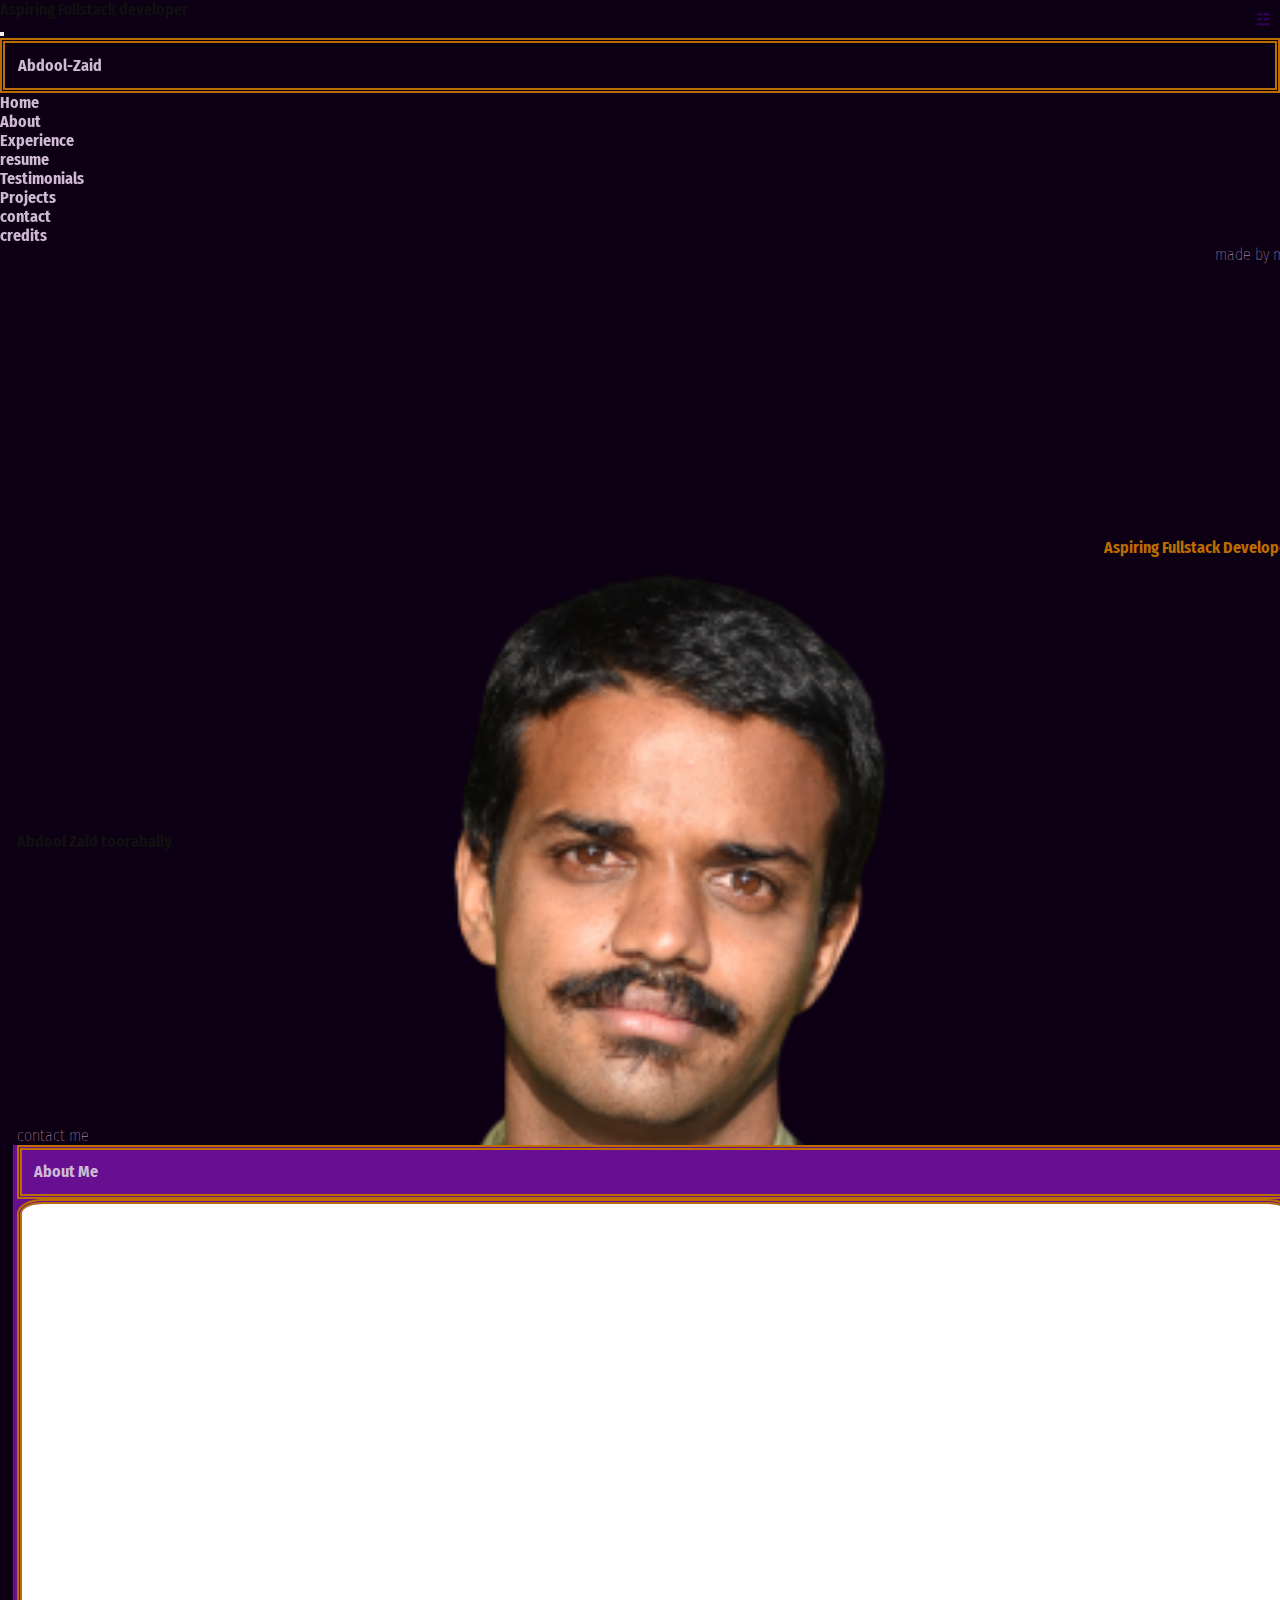
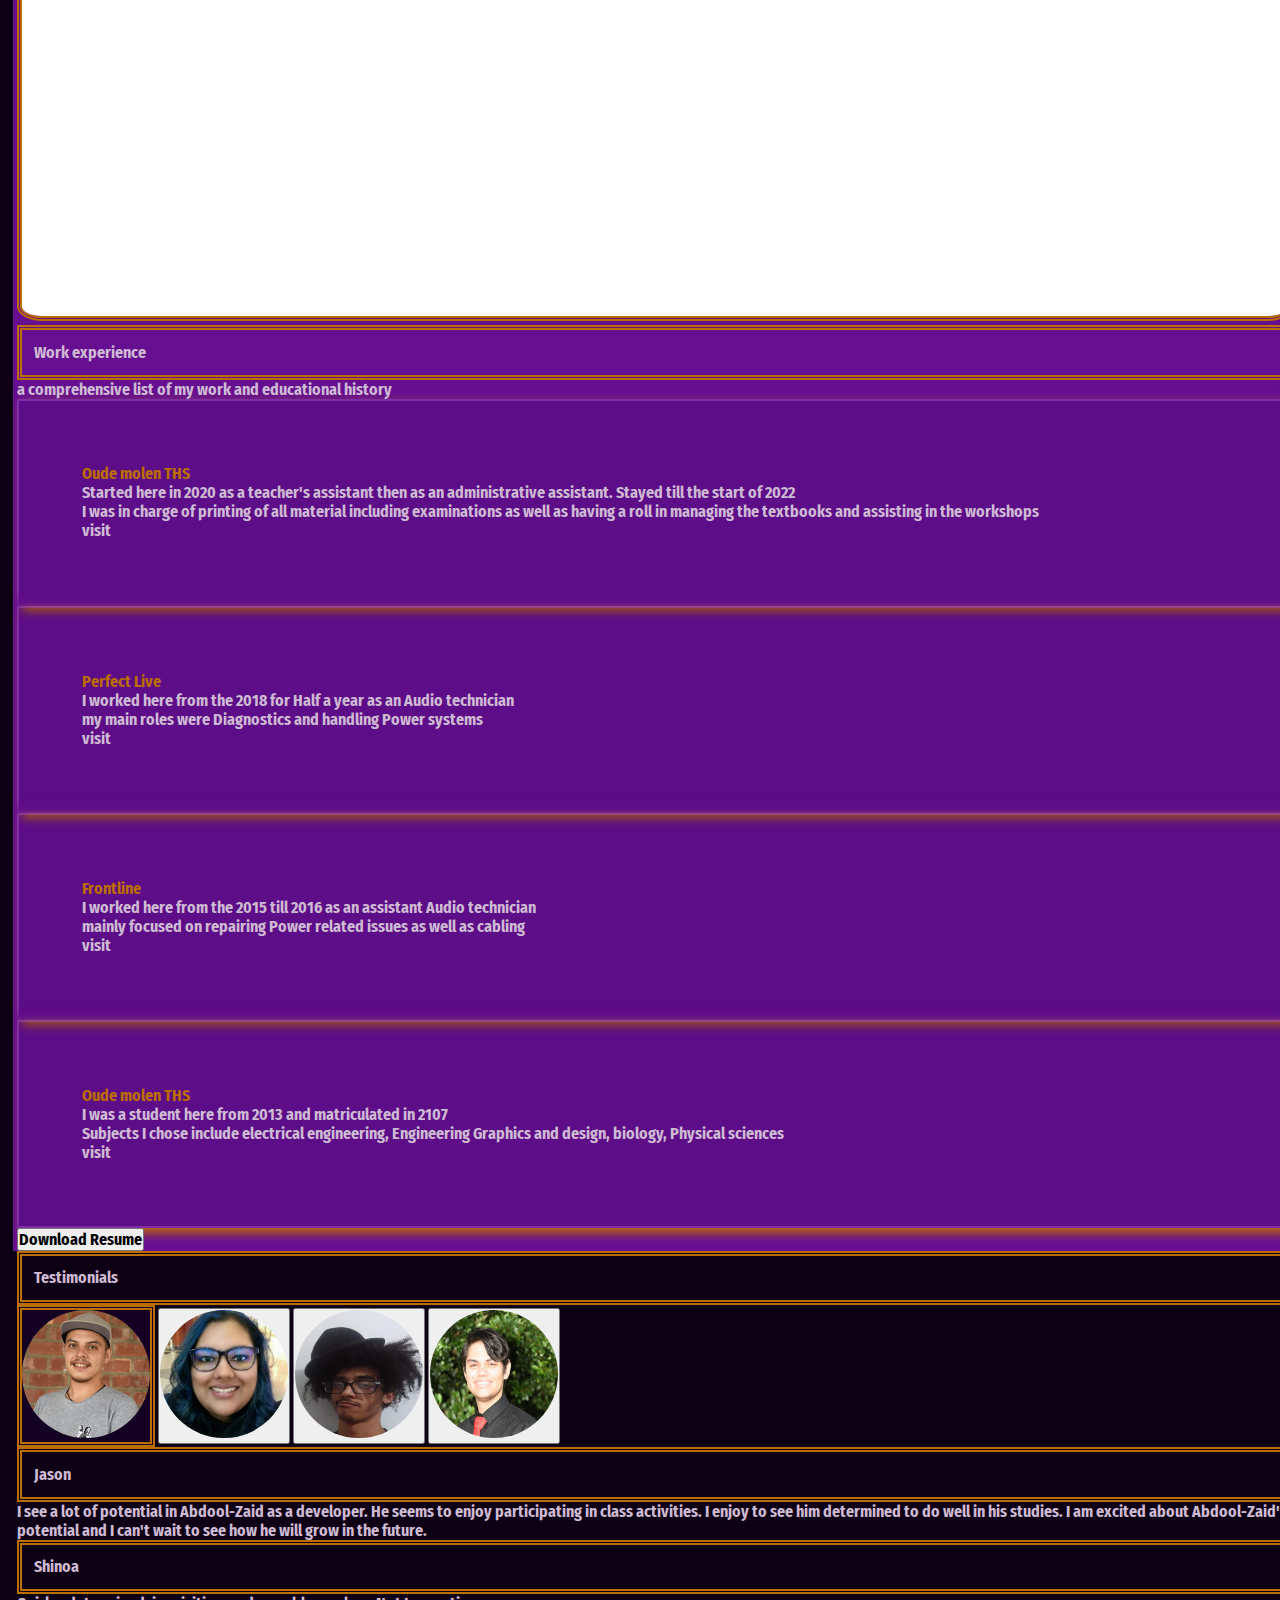
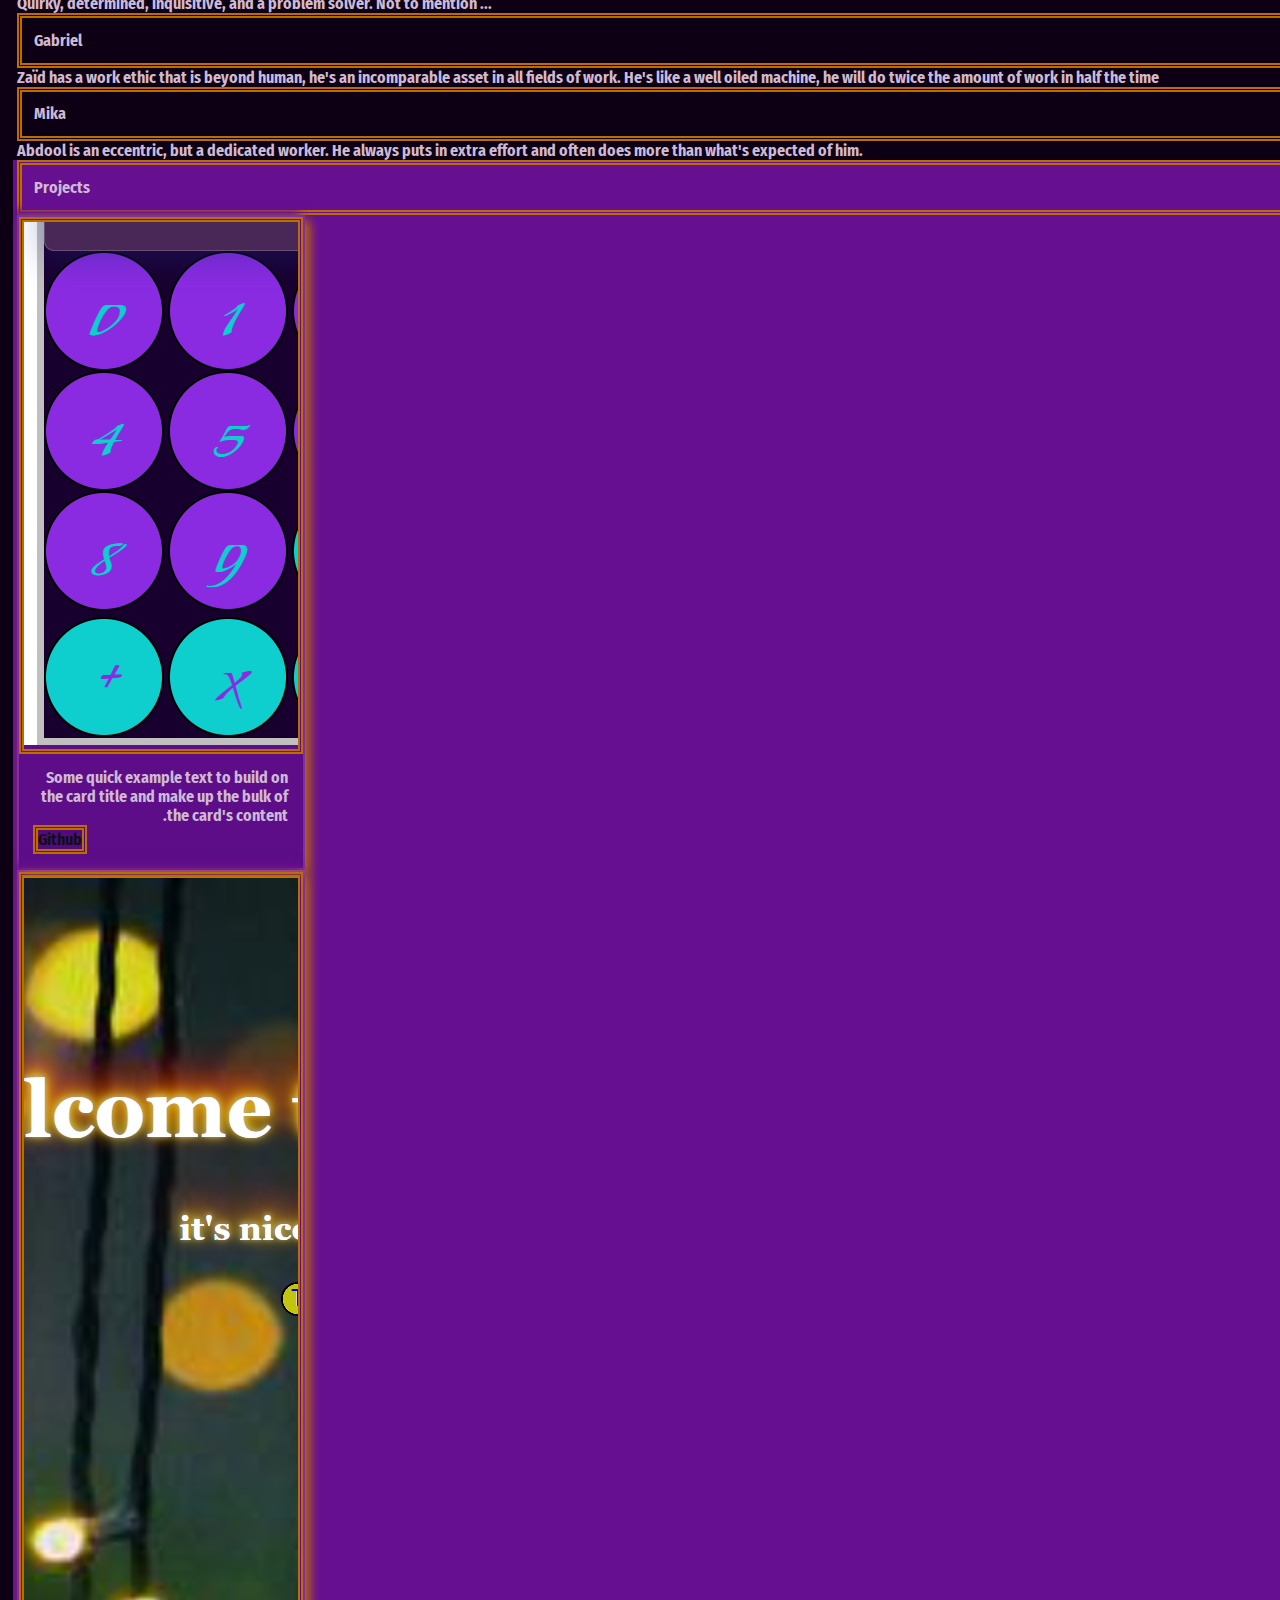
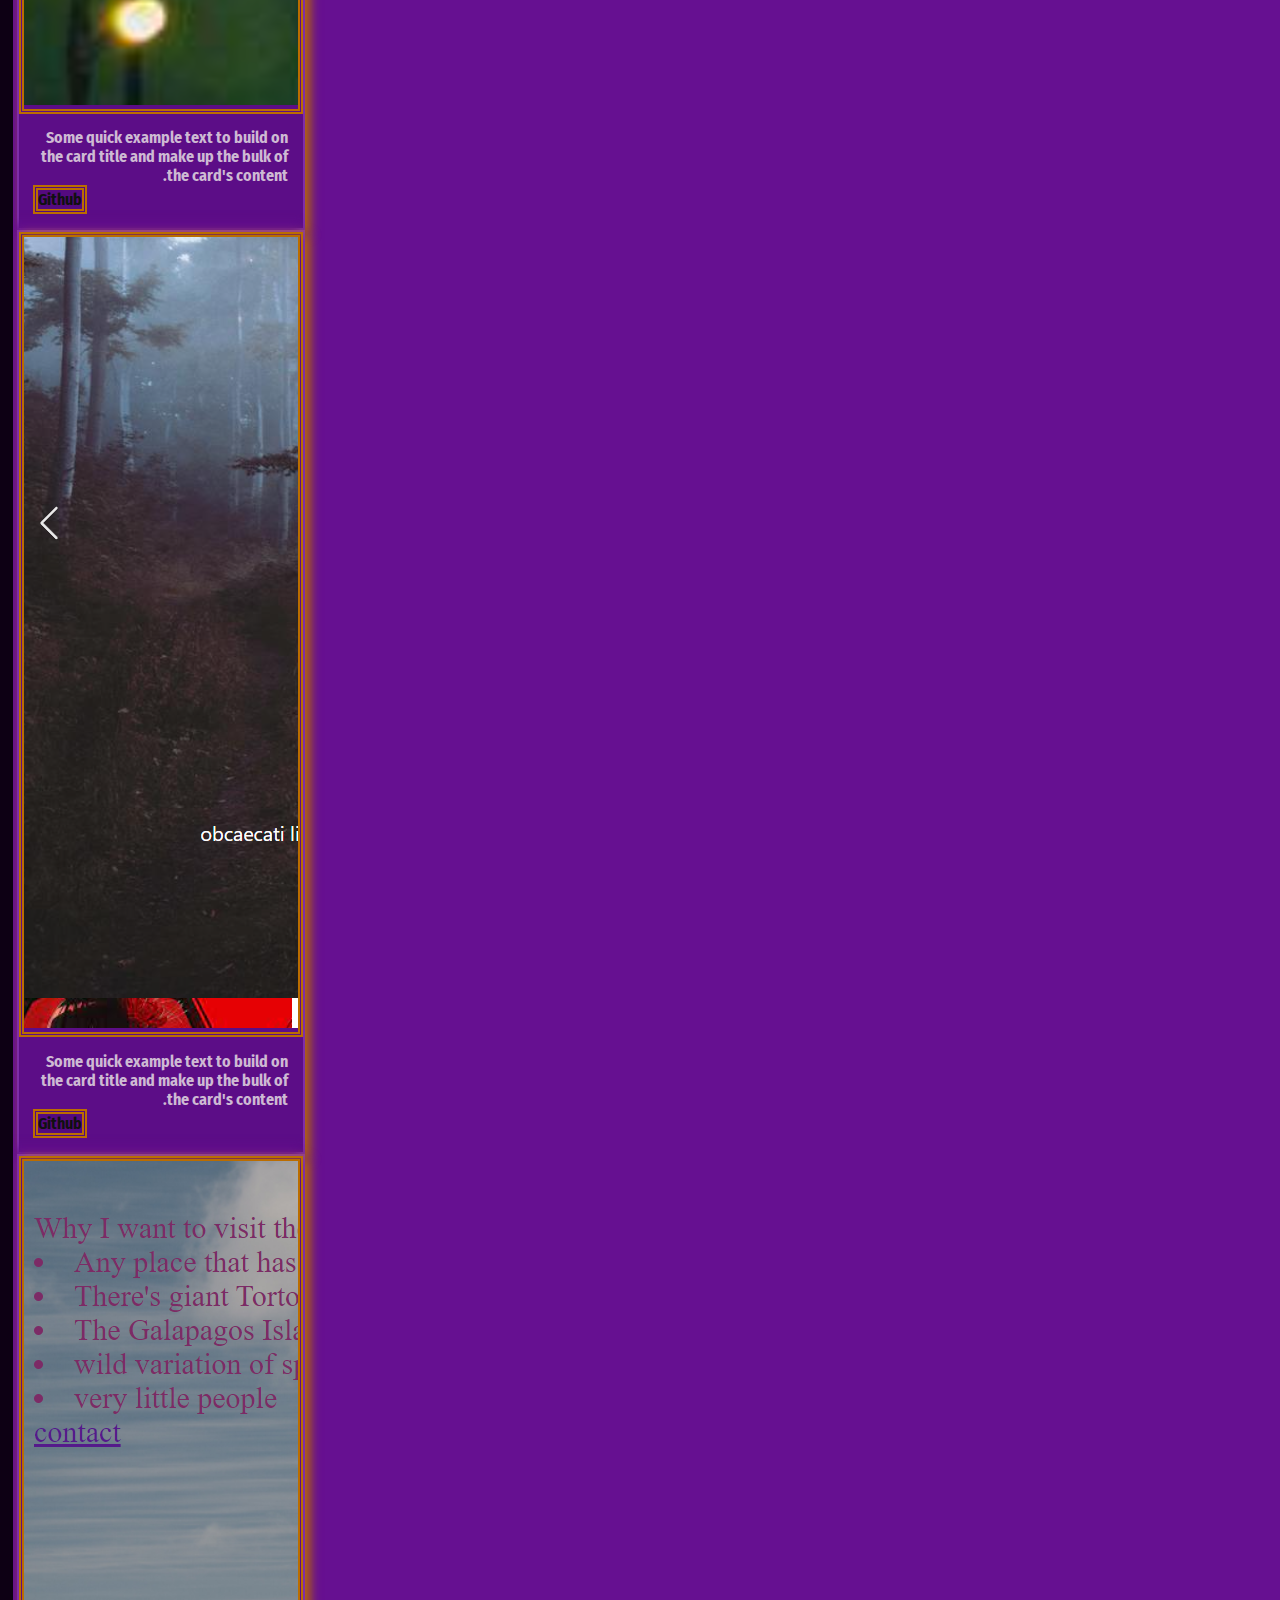
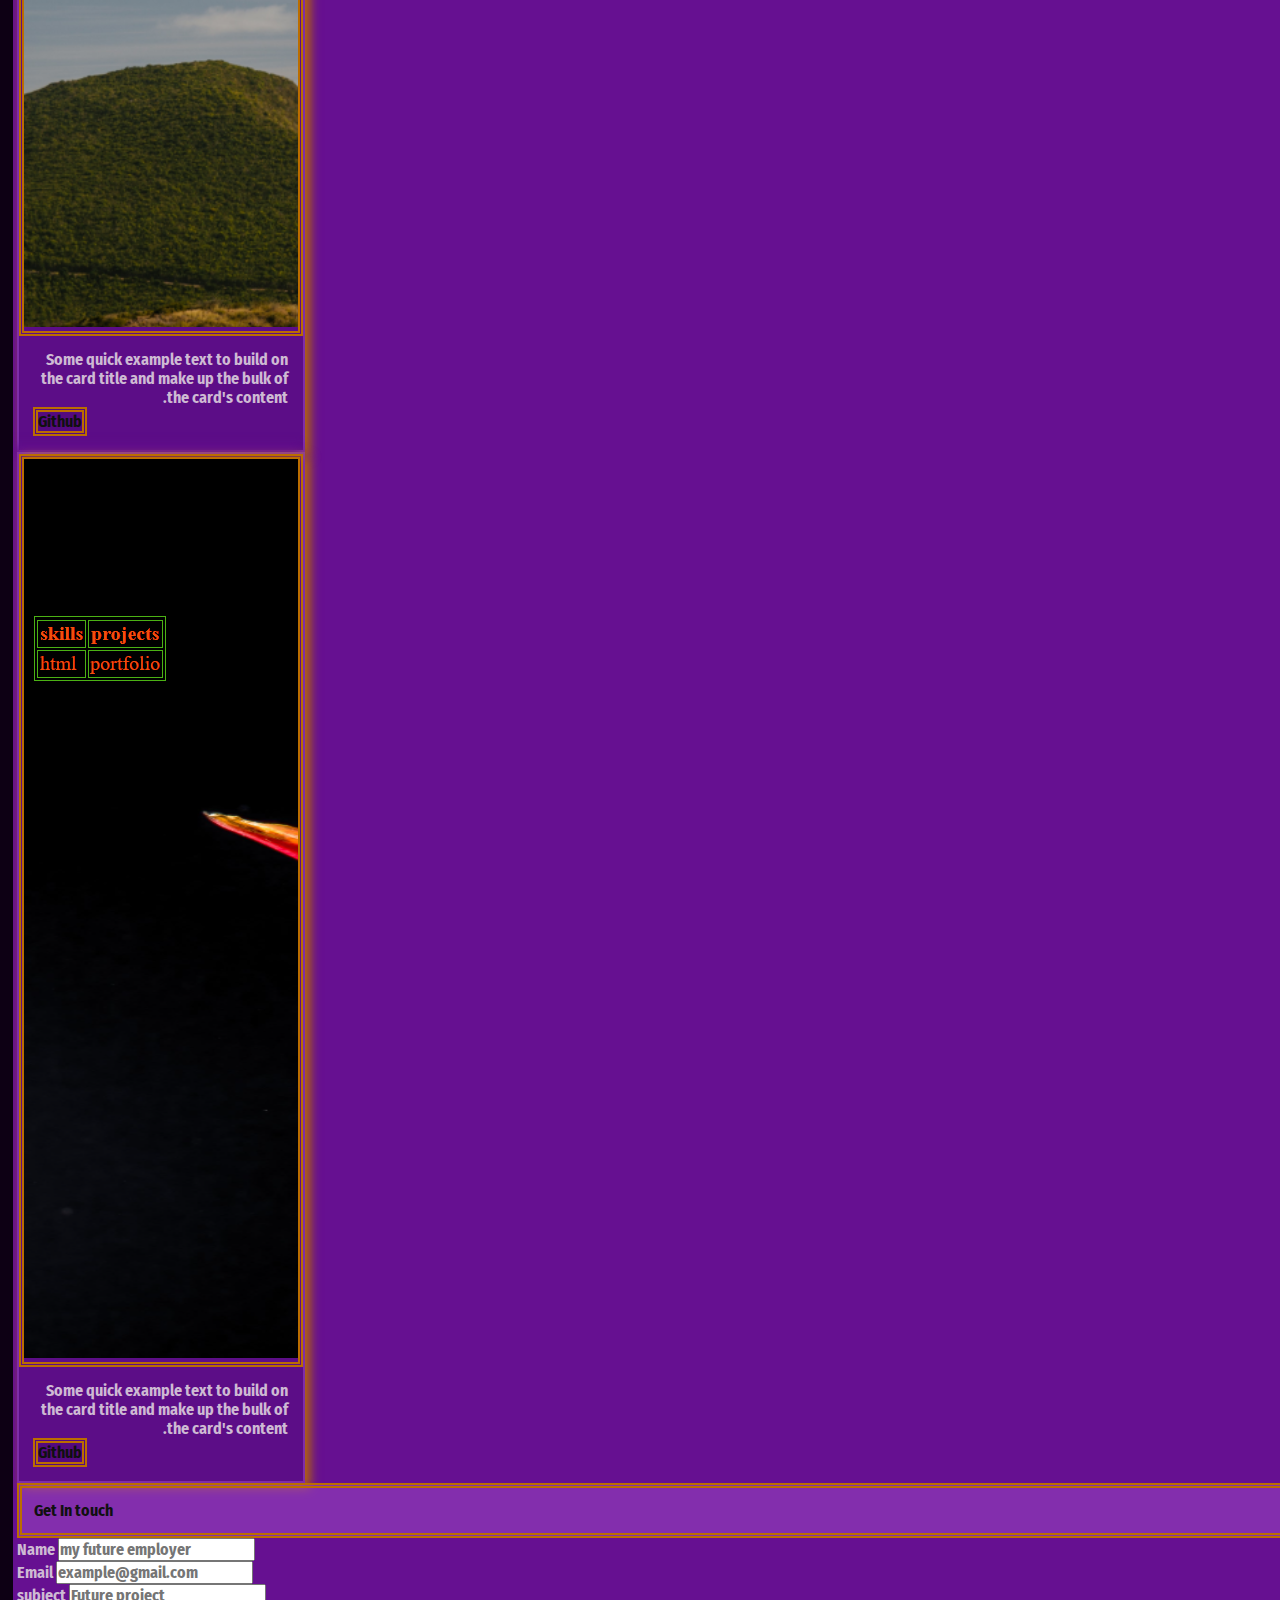
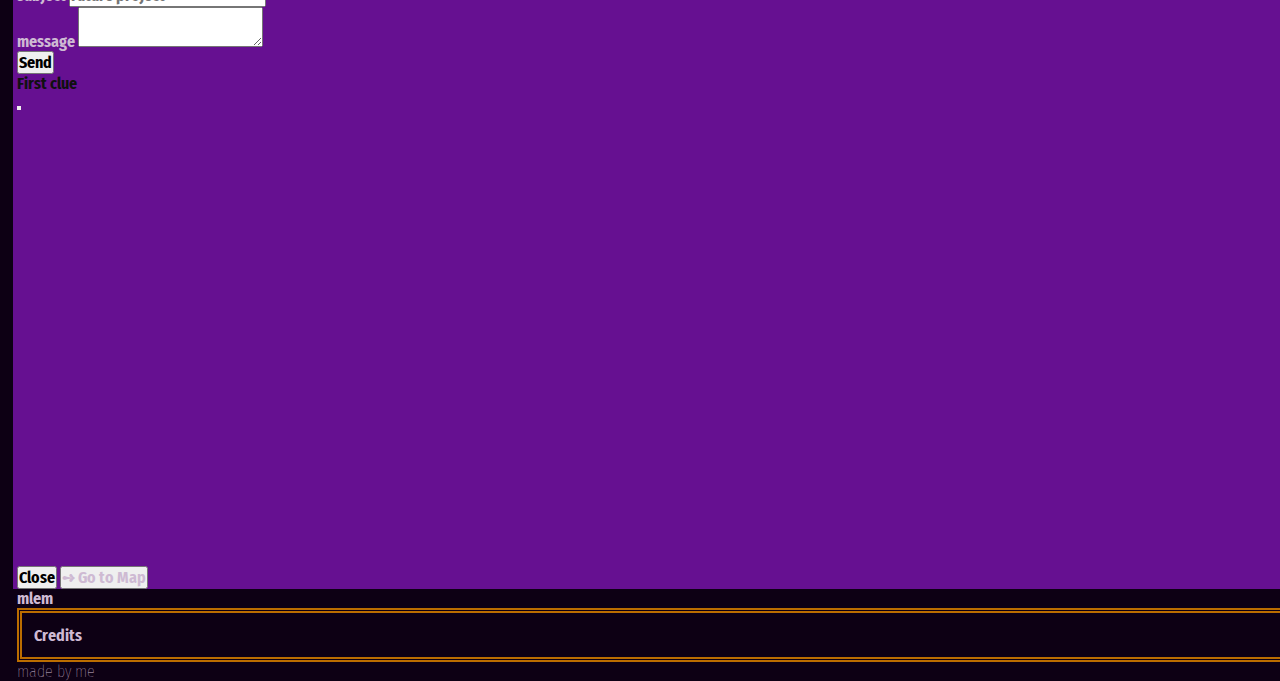
==== commit dc59f2e5: "update" ====
--- a/index.html
+++ b/index.html
@@ -39,6 +39,7 @@
   </head>
   <body id="lnd">
     <main>
+      
       <div >
       
                 </a>
@@ -556,7 +557,7 @@
               <div class="container-fluid">
                 <!-- carousel -->
                 <div class="owl-carousel row">
-                  <a href="mailto:aztoorabally7447@gmail.com">
+                  <a href="mailto:aztoorabally7447@gmail.com" >
 
                     <div class="p-3">
                       <div class="first p-3">
--- a/style.css
+++ b/style.css
@@ -7,16 +7,19 @@
   font-size: 1rem;
   font-weight: bold;
   scroll-behavior: smooth;
-  
+
   list-style-type: none;
 }
-
+body{
+
+  background-color: var(--primary);
+}
 main {
   margin-left: 10vw;
   height: 100vh;
   width: 100vw;
 }
-#dummy{
+#dummy {
   display: none;
   width: 10%;
   height: 200vh;
@@ -42,9 +45,9 @@
   color: var(--text);
 }
 :root {
-  --primary: #150020;
+  --primary: #0d0014;
   --secondary: #661091;
-  --accent: #fc9608;
+  --accent: #bb6d00;
   --dark: #350062;
   --light: #9845c2;
   --slight: #9845c295;
@@ -55,21 +58,22 @@
 ::-webkit-scrollbar {
   display: none;
 }
-h1{
+h1 {
   display: none;
   position: fixed;
   top: 0;
   right: 0;
-  margin:10px;
+  margin: 10px;
   color: var(--dark);
 }
 h1:focus + #container > #nav {
   display: block !important;
 }
-h3{
-  font-weight: bold;
-  border: 5px double var(--accent);
-width: fit-content;
+h3 {
+  font-weight: bold;
+  border: 5px double var(--accent);
+  /* width: fit-content; */
+  padding: 1%;
 }
 #container {
   height: 100vh;
@@ -78,7 +82,8 @@
   display: flex;
   justify-content: space-between;
   align-items: stretch;
-  overflow: hidden;
+  overflow-x: auto;
+  overscroll-behavior:auto;
   width: 220vw;
   scroll-padding: 0px 500px 0px 0px;
 }
@@ -89,10 +94,9 @@
   top: 0;
   left: 0;
   width: 10vw;
-  background-color: var(--slight);
+  background-color: var(--tdark);
 }
 #container > div:not(:first-child) {
-
   height: 200vh;
   width: 100vw;
   padding-left: 0.3%;
@@ -105,44 +109,44 @@
 .sec {
   background-color: var(--secondary);
   overflow: hidden;
-
-}
-#land{
-  background-image: url(./assets/Abdool__Zaid-removebg-preview.png) ;
+}
+#land {
+  background-image: url(./assets/Abdool__Zaid-removebg-preview.png);
   background-size: cover;
-  width: 100%;  
+  width: 100%;
   height: 900px;
- font-size: 10%;
- color: var(--accent);
-font-weight: bold;
-  display: flex;
-flex-direction: column;
-justify-content: space-between;
-}
-.feint{
+  font-size: 10%;
+  color: var(--accent);
+  font-weight: bold;
+  display: flex;
+  flex-direction: column;
+  justify-content: space-between;
+}
+.feint {
   color: var(--text);
   font-weight: 100;
 }
 /* about */
-#abt{
-display:flex;
-flex-direction: column;
-justify-content: space-evenly;
-}
-#vid{
-  width:100%;
+#abt {
+  display: flex;
+  flex-direction: column;
+  justify-content: space-evenly;
+}
+#vid {
+  width: 100%;
   border: 5px double var(--accent);
   border-radius: 2%;
 }
 /* work experience */
-.card-title{
-  color: var(--textd);
-}
-.card-body{
+.card-title {
+  color: var(--textd);
+}
+.card-body {
   margin: 5%;
-
-}
-
+}
+.a.btn.btn-primary {
+  background-color: var(--tdark);
+}
 /* Testimonials */
 
 .mlem > img {
@@ -152,12 +156,11 @@
   overflow: hidden;
 }
 .nav-pills {
-  
   border-right: 5px double var(--accent);
 }
 .nav-pills .nav-link.active {
-background-color: var(--tdark);
-border: 5px double var(--accent);
+  background-color: var(--tdark);
+  border: 5px double var(--accent);
 }
 
 /* project styles */
@@ -168,8 +171,7 @@
   justify-content: center;
   background-color: var(--tdark);
   border: 2px solid var(--slight);
-  box-shadow:  5px 5px 10px var(--accent),
-             -5px -5px 10px var(--secondary);
+  box-shadow: 5px 5px 10px var(--accent), -5px -5px 10px var(--secondary);
 }
 .cimg {
   width: 100%;
@@ -177,22 +179,24 @@
   overflow-y: scroll;
   overflow-x: scroll;
   border: 5px double var(--accent);
-
 }
 
 .card-text {
-  color: var(--textd);
+  color: var(--text);
 }
 .bn {
   color: var(--textd);
 }
-.btn.btn-warning.rounded-pill.btn-lg{
-border: 5px double var(--accent);
-background-color: var(--tdark);
-}
-h5{
-  color: var(--textd);
-font-weight: bold;
+.btn.btn-warning.rounded-pill.btn-lg {
+  border: 5px double var(--accent);
+  background-color: var(--tdark);
+}
+h5 {
+  color: var(--textd);
+  font-weight: bold;
+}
+h5.card-title {
+  color: var(--accent);
 }
 /* contact */
 #cf {
@@ -202,48 +206,46 @@
 .first {
   height: 20vh;
   overflow: hidden;
-background-color: var(--dark);
-color: var(--accent);
-display: flex;
-flex-direction: column;
-justify-content: space-between;
-
+  background-color: var(--dark);
+  color: var(--accent);
+  display: flex;
+  flex-direction: column;
+  justify-content: space-between;
 }
 #map {
   overflow-y: scroll;
   overflow-x: scroll;
 }
 
-@media only screen and (max-width: 1510px){
-  main{
+@media only screen and (max-width: 1510px) {
+  main {
     margin: 0;
   }
   #container > #nav {
     display: none;
   }
-  
-  h1{
+
+  h1 {
     display: block;
   }
-  
-#container{
-  flex-direction: column;
-  width:100vw;
-  height: max-content;
-}
-
-#container > div:not(:first-child) {
-  height: fit-content;
-}
-}
-@media only screen and (max-width: 366px){
-.first{
-  font-size: 0.9rem;
-}
-
-}
-@media only screen and (max-width: 366px){
-  *{
+
+  #container {
+    flex-direction: column;
+    width: 100vw;
+    height: max-content;
+  }
+
+  #container > div:not(:first-child) {
+    height: fit-content;
+  }
+}
+@media only screen and (max-width: 366px) {
+  .first {
     font-size: 0.9rem;
   }
-}+}
+@media only screen and (max-width: 366px) {
+  * {
+    font-size: 0.9rem;
+  }
+}
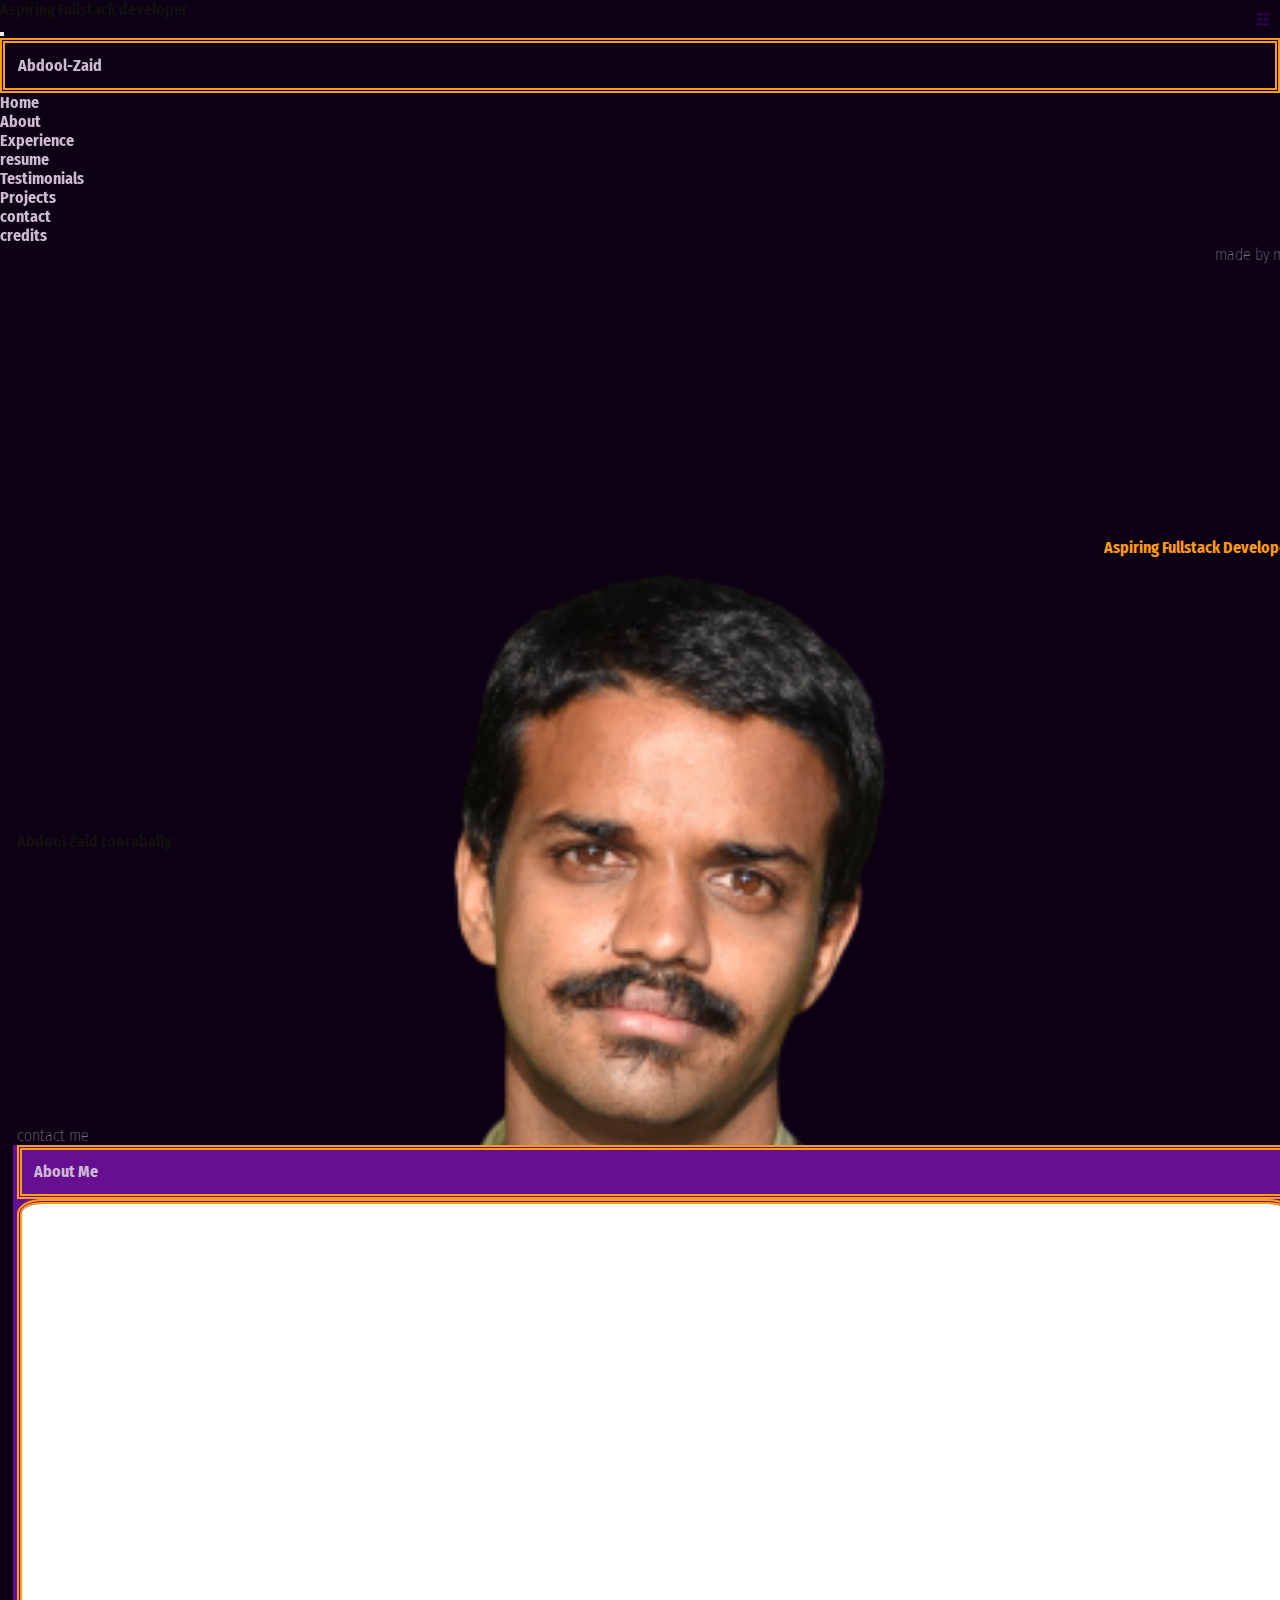
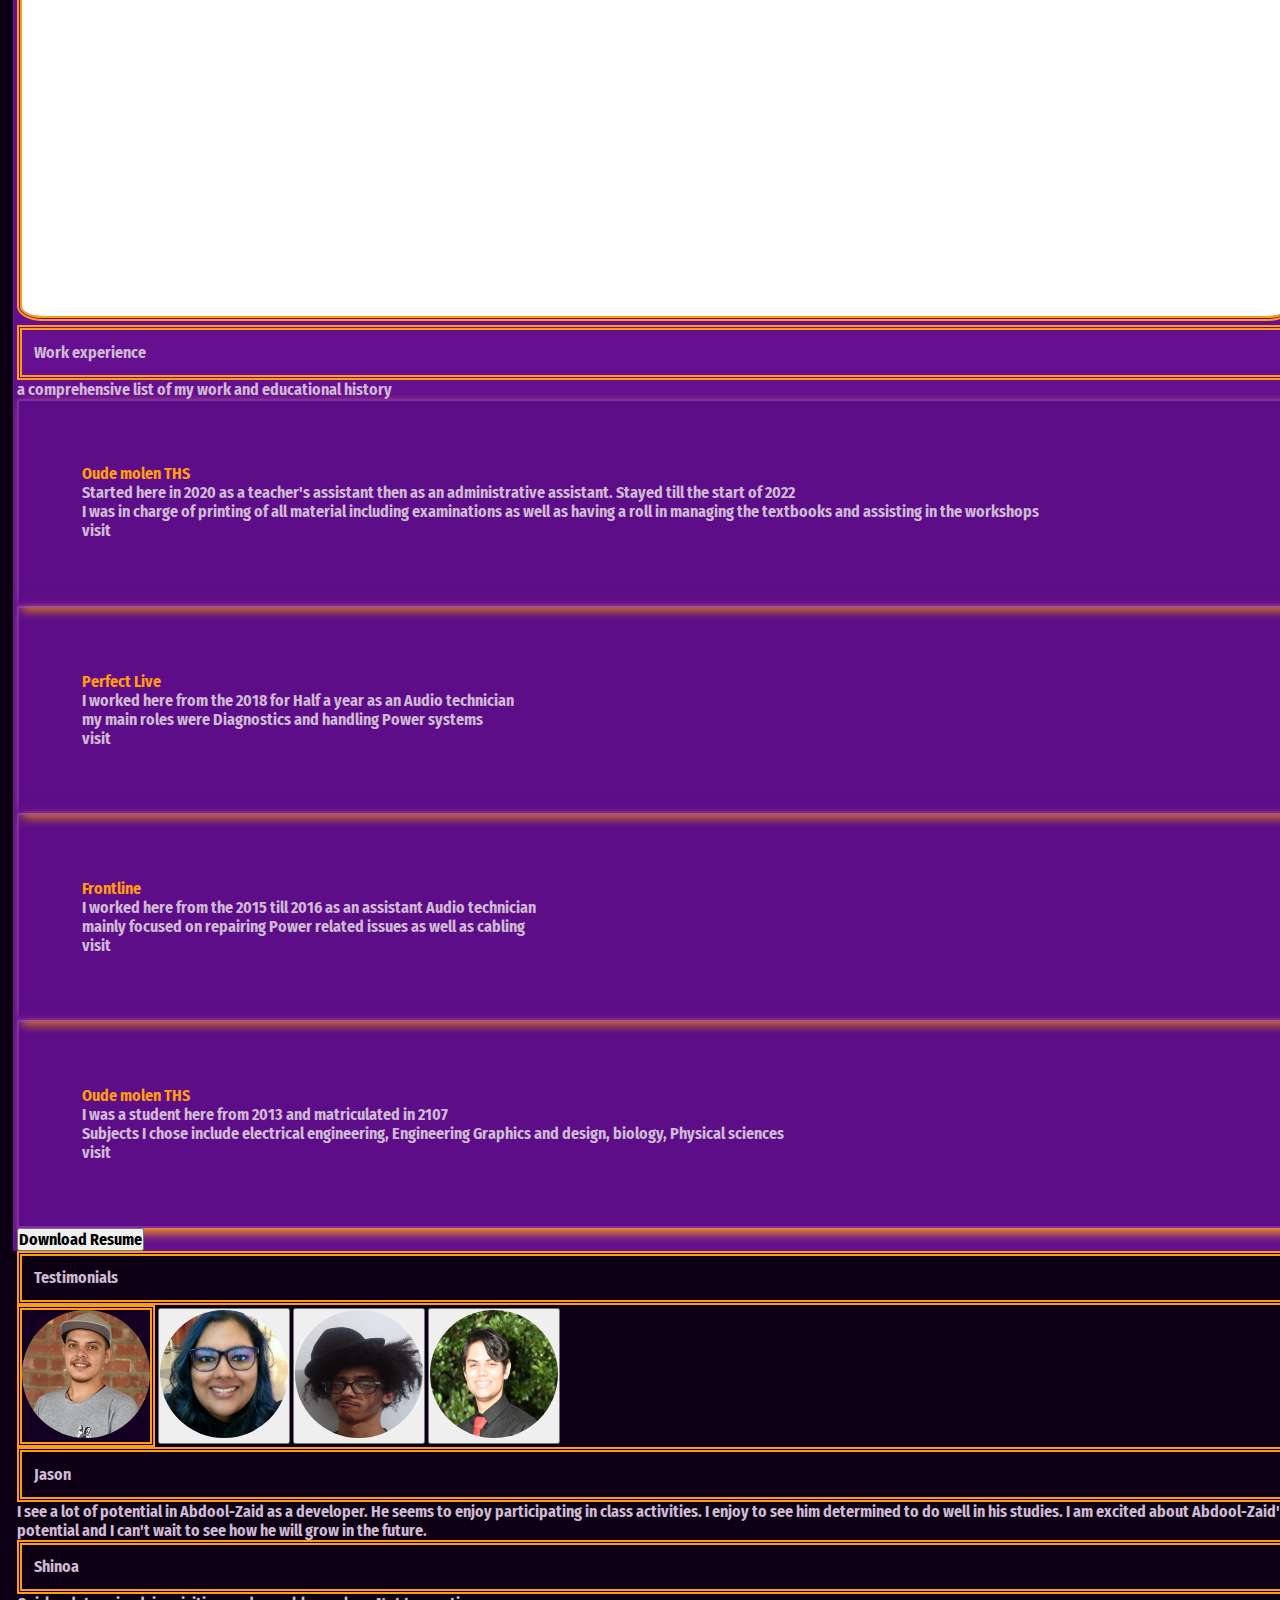
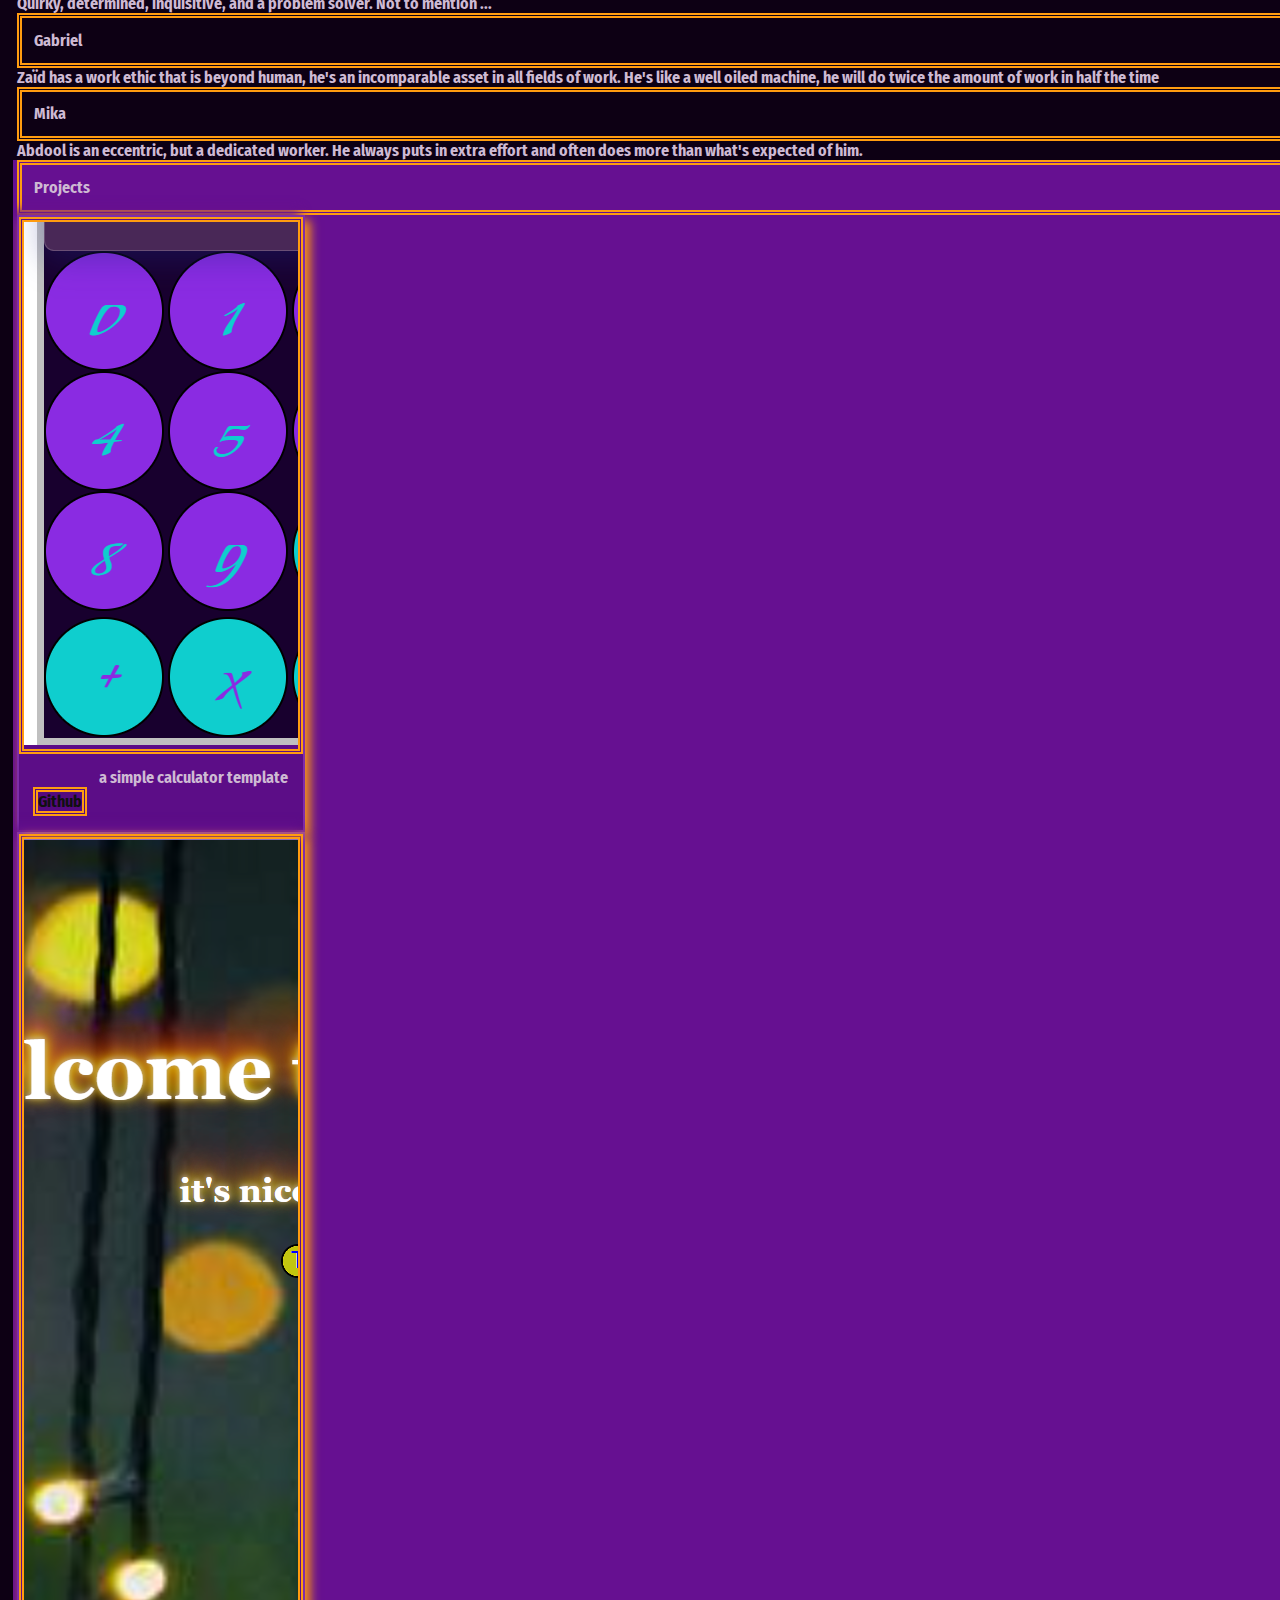
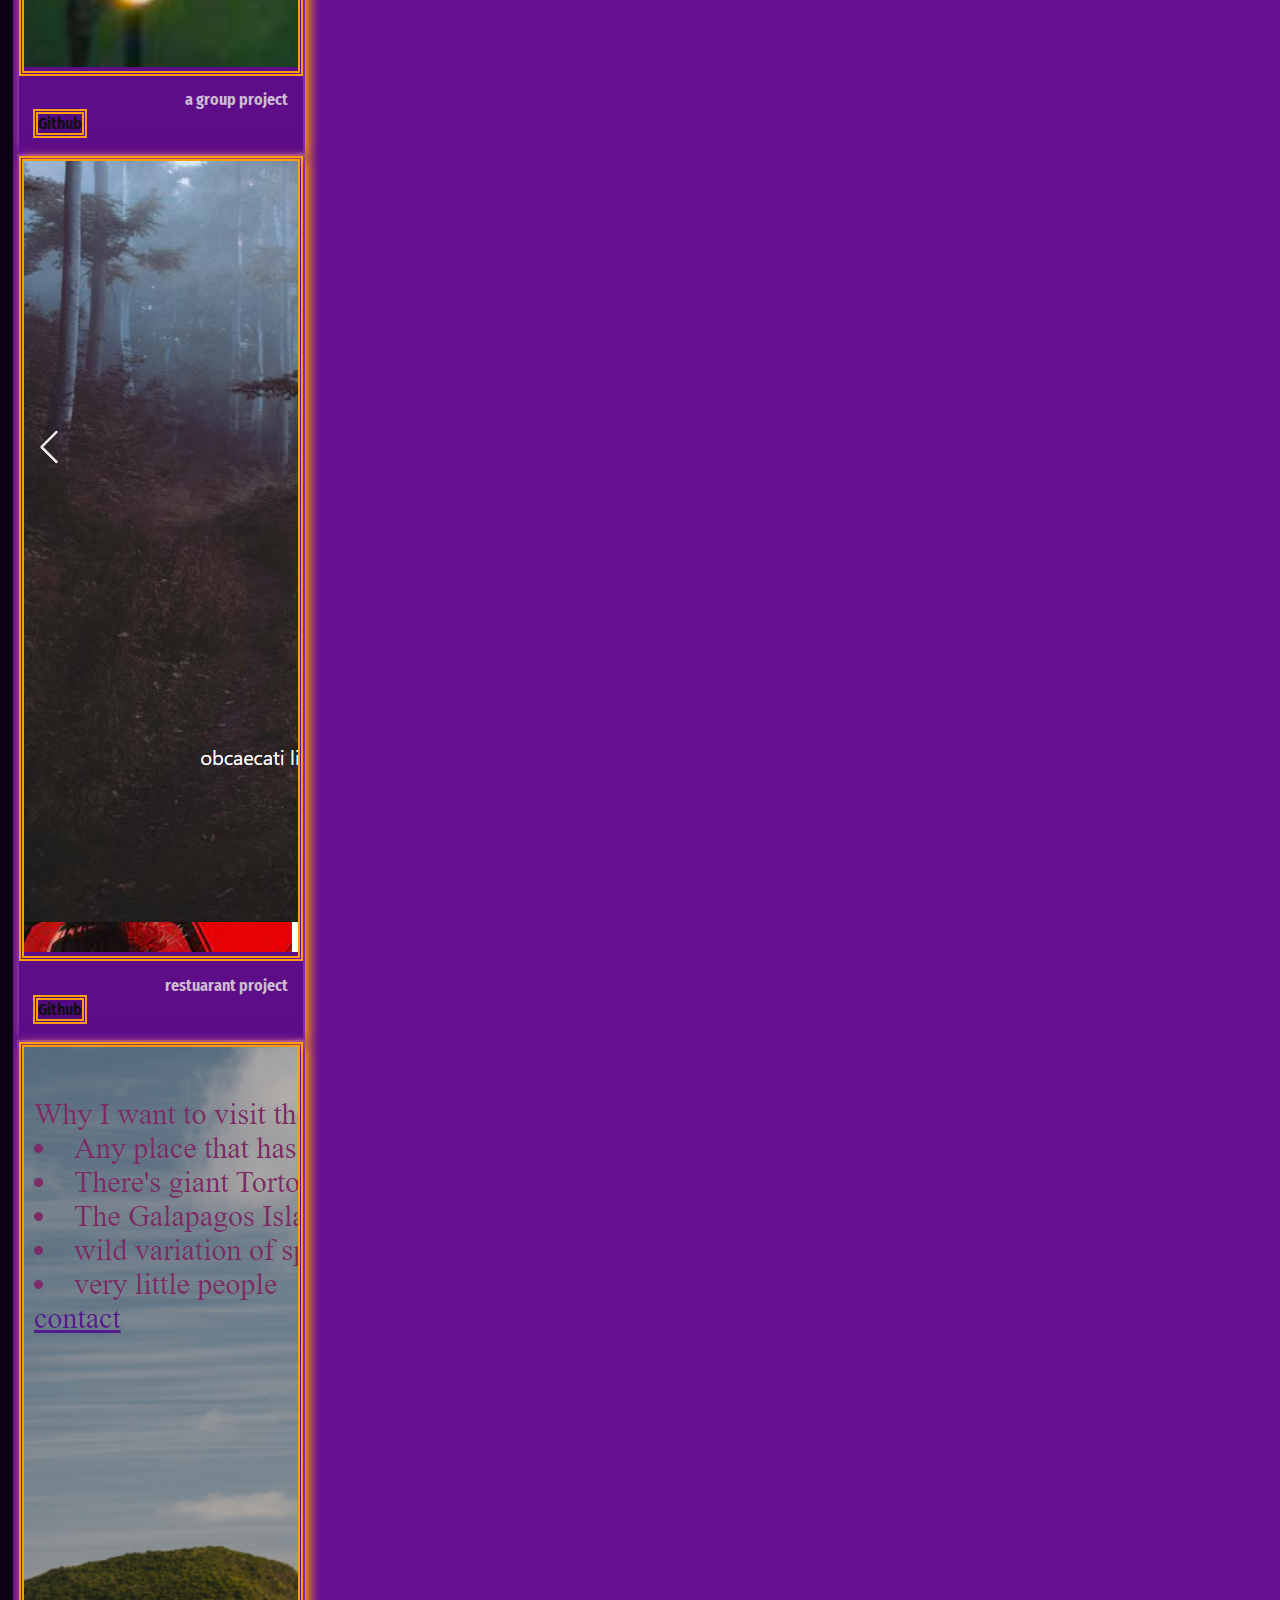
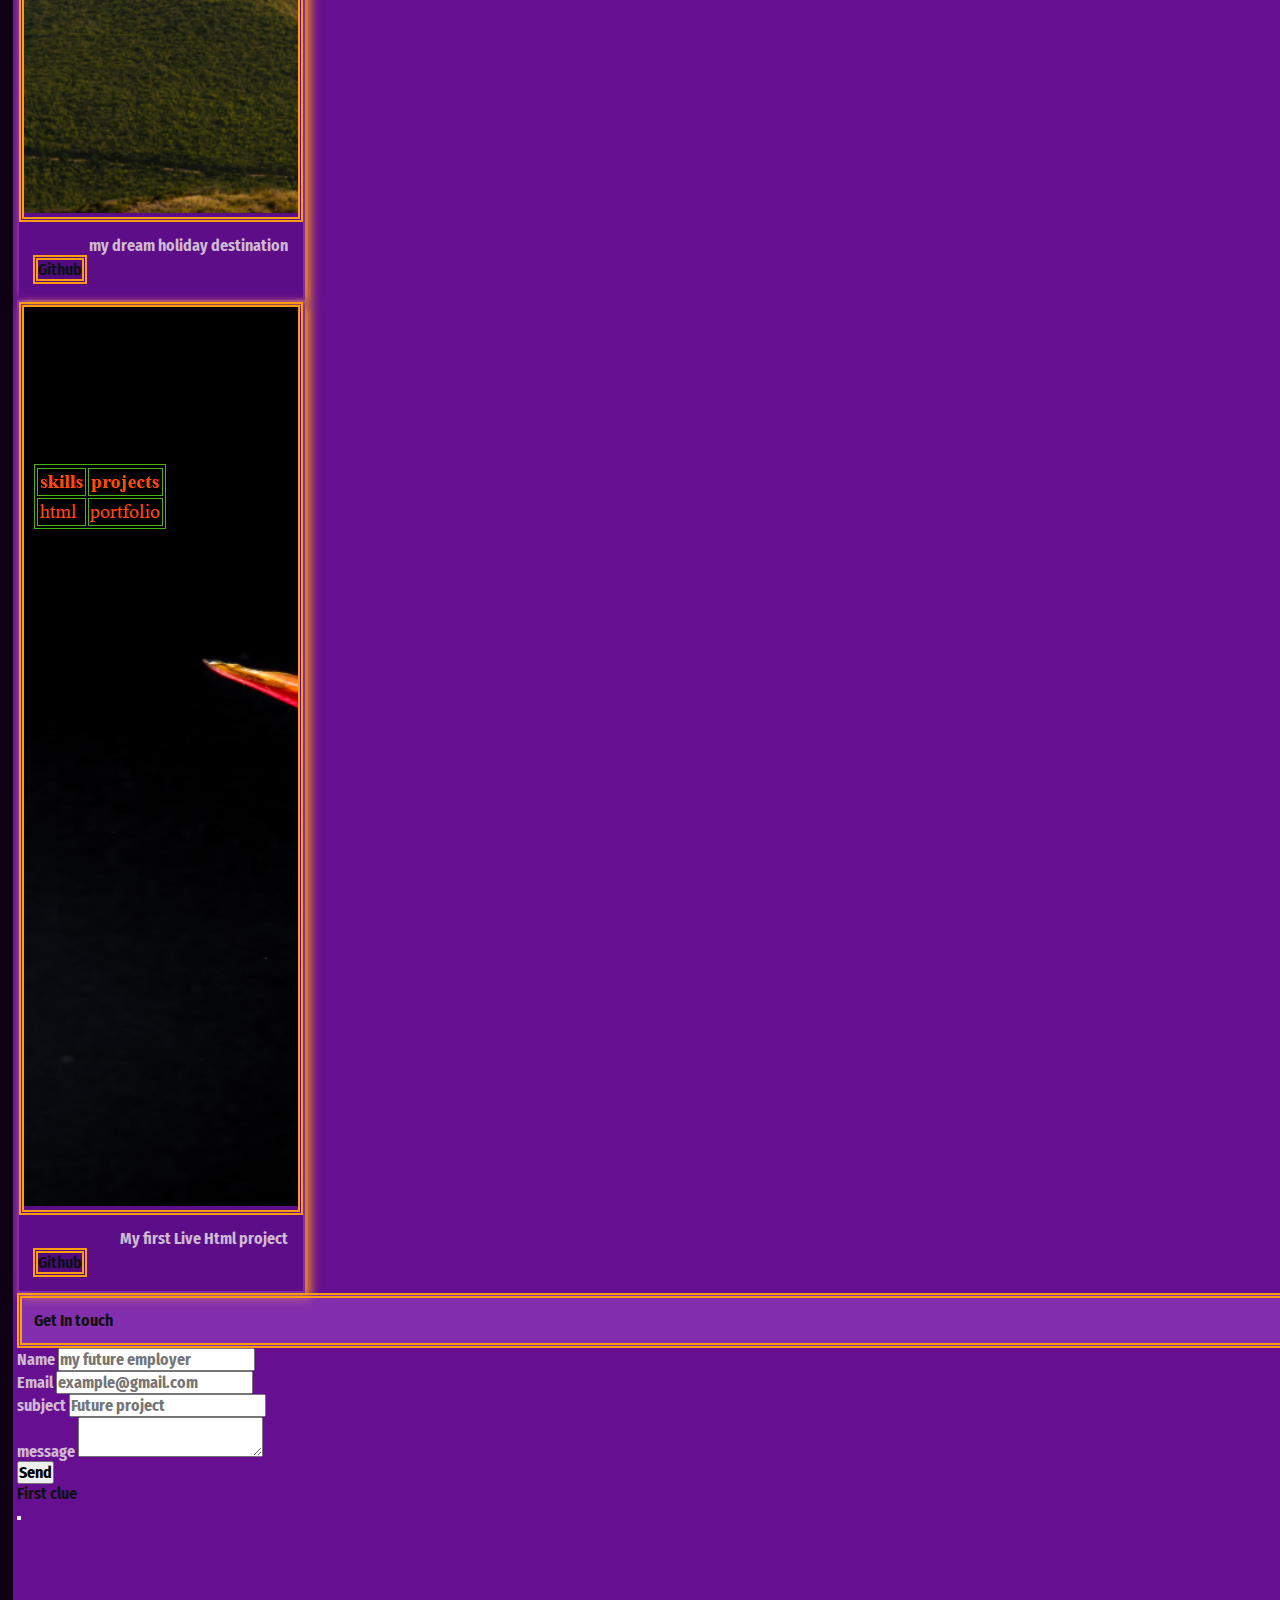
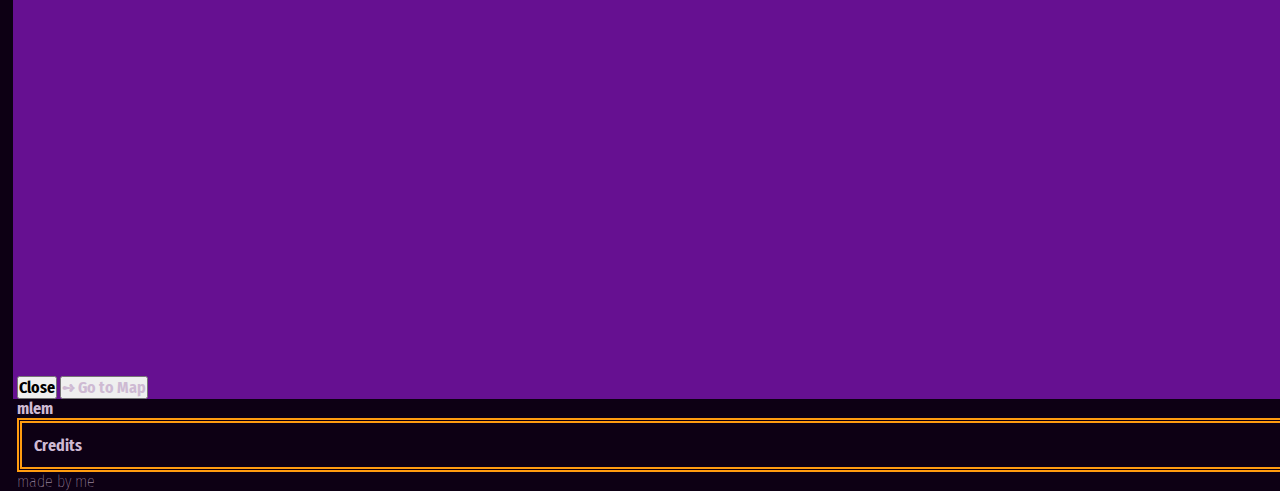
==== commit 884b9b67: "update" ====
--- a/index.html
+++ b/index.html
@@ -366,8 +366,7 @@
                 </div>
                 <div class="card-body">
                   <p class="card-text" dir="rtl">
-                    Some quick example text to build on the card title and make
-                    up the bulk of the card's content.
+                    a simple calculator template
                   </p>
                   <button class="btn btn-warning rounded-pill btn-lg">
                     <a
@@ -396,8 +395,7 @@
                 </div>
                 <div class="card-body">
                   <p class="card-text" dir="rtl">
-                    Some quick example text to build on the card title and make
-                    up the bulk of the card's content.
+                    a group project
                   </p>
                   <button class="btn btn-warning rounded-pill btn-lg">
                     <a
@@ -426,8 +424,7 @@
                 </div>
                 <div class="card-body">
                   <p class="card-text" dir="rtl">
-                    Some quick example text to build on the card title and make
-                    up the bulk of the card's content.
+                  restuarant project
                   </p>
                   <button class="btn btn-warning rounded-pill btn-lg">
                     <a
@@ -456,8 +453,7 @@
                 </div>
                 <div class="card-body">
                   <p class="card-text" dir="rtl">
-                    Some quick example text to build on the card title and make
-                    up the bulk of the card's content.
+                    my dream holiday destination
                   </p>
                   <button class="btn btn-warning rounded-pill btn-lg">
                     <a
@@ -487,8 +483,7 @@
                 </div>
                 <div class="card-body">
                   <p class="card-text" dir="rtl">
-                    Some quick example text to build on the card title and make
-                    up the bulk of the card's content.
+                   My first Live Html project
                   </p>
                   <button class="btn btn-warning rounded-pill btn-lg">
                     <a
--- a/style.css
+++ b/style.css
@@ -47,7 +47,7 @@
 :root {
   --primary: #0d0014;
   --secondary: #661091;
-  --accent: #bb6d00;
+  --accent: #ff9c10;
   --dark: #350062;
   --light: #9845c2;
   --slight: #9845c295;
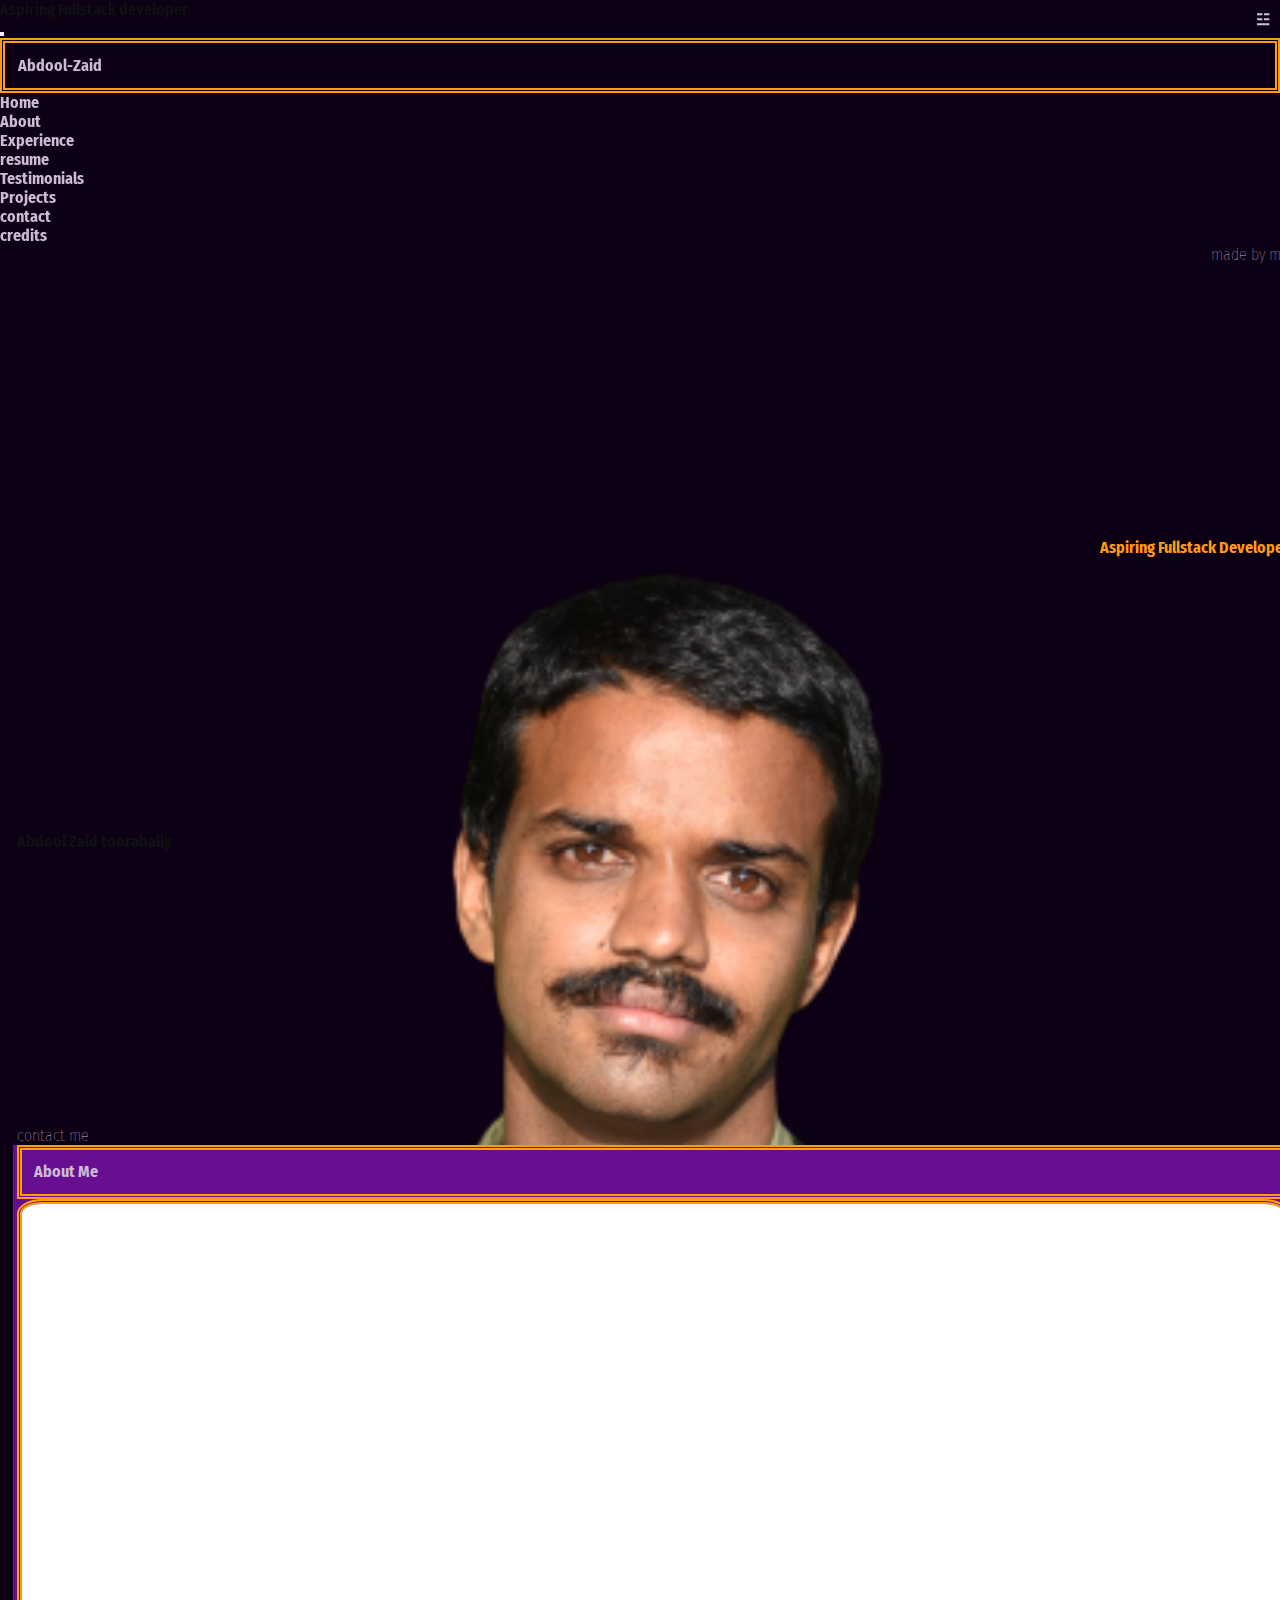
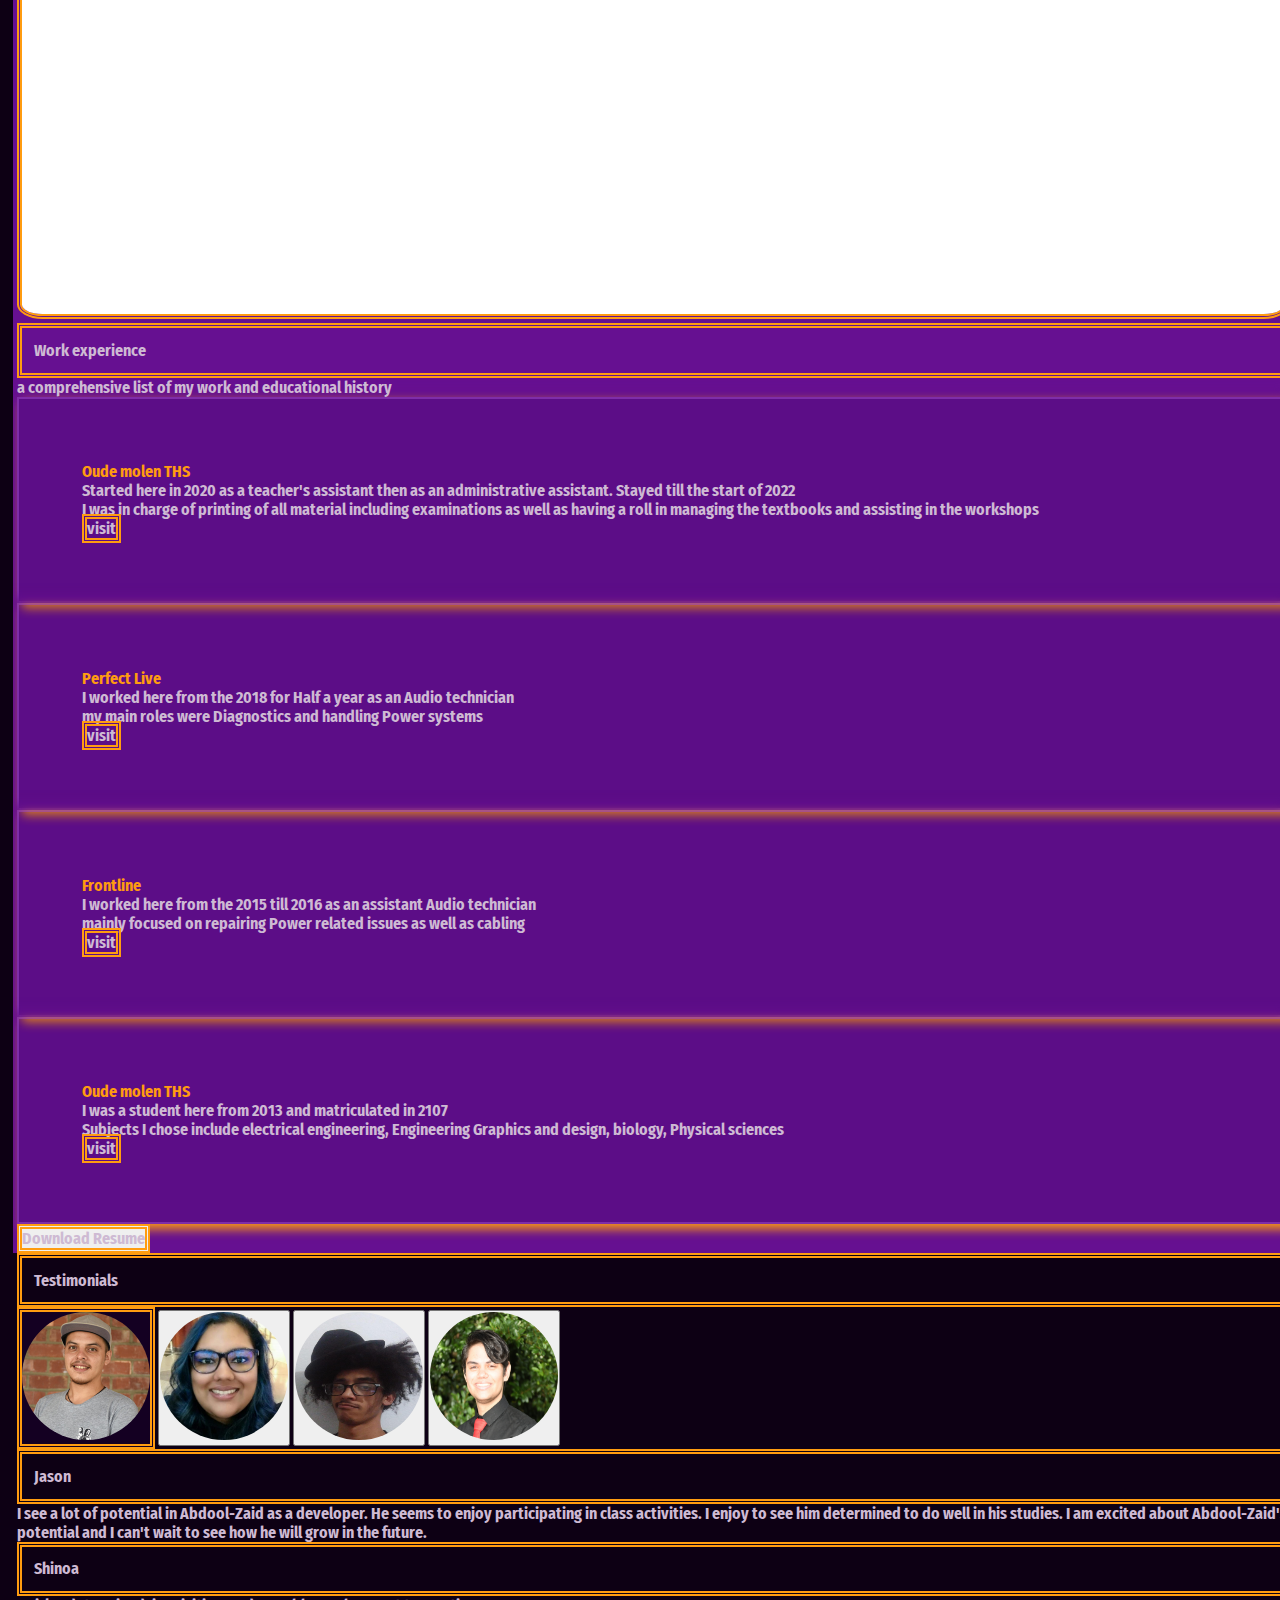
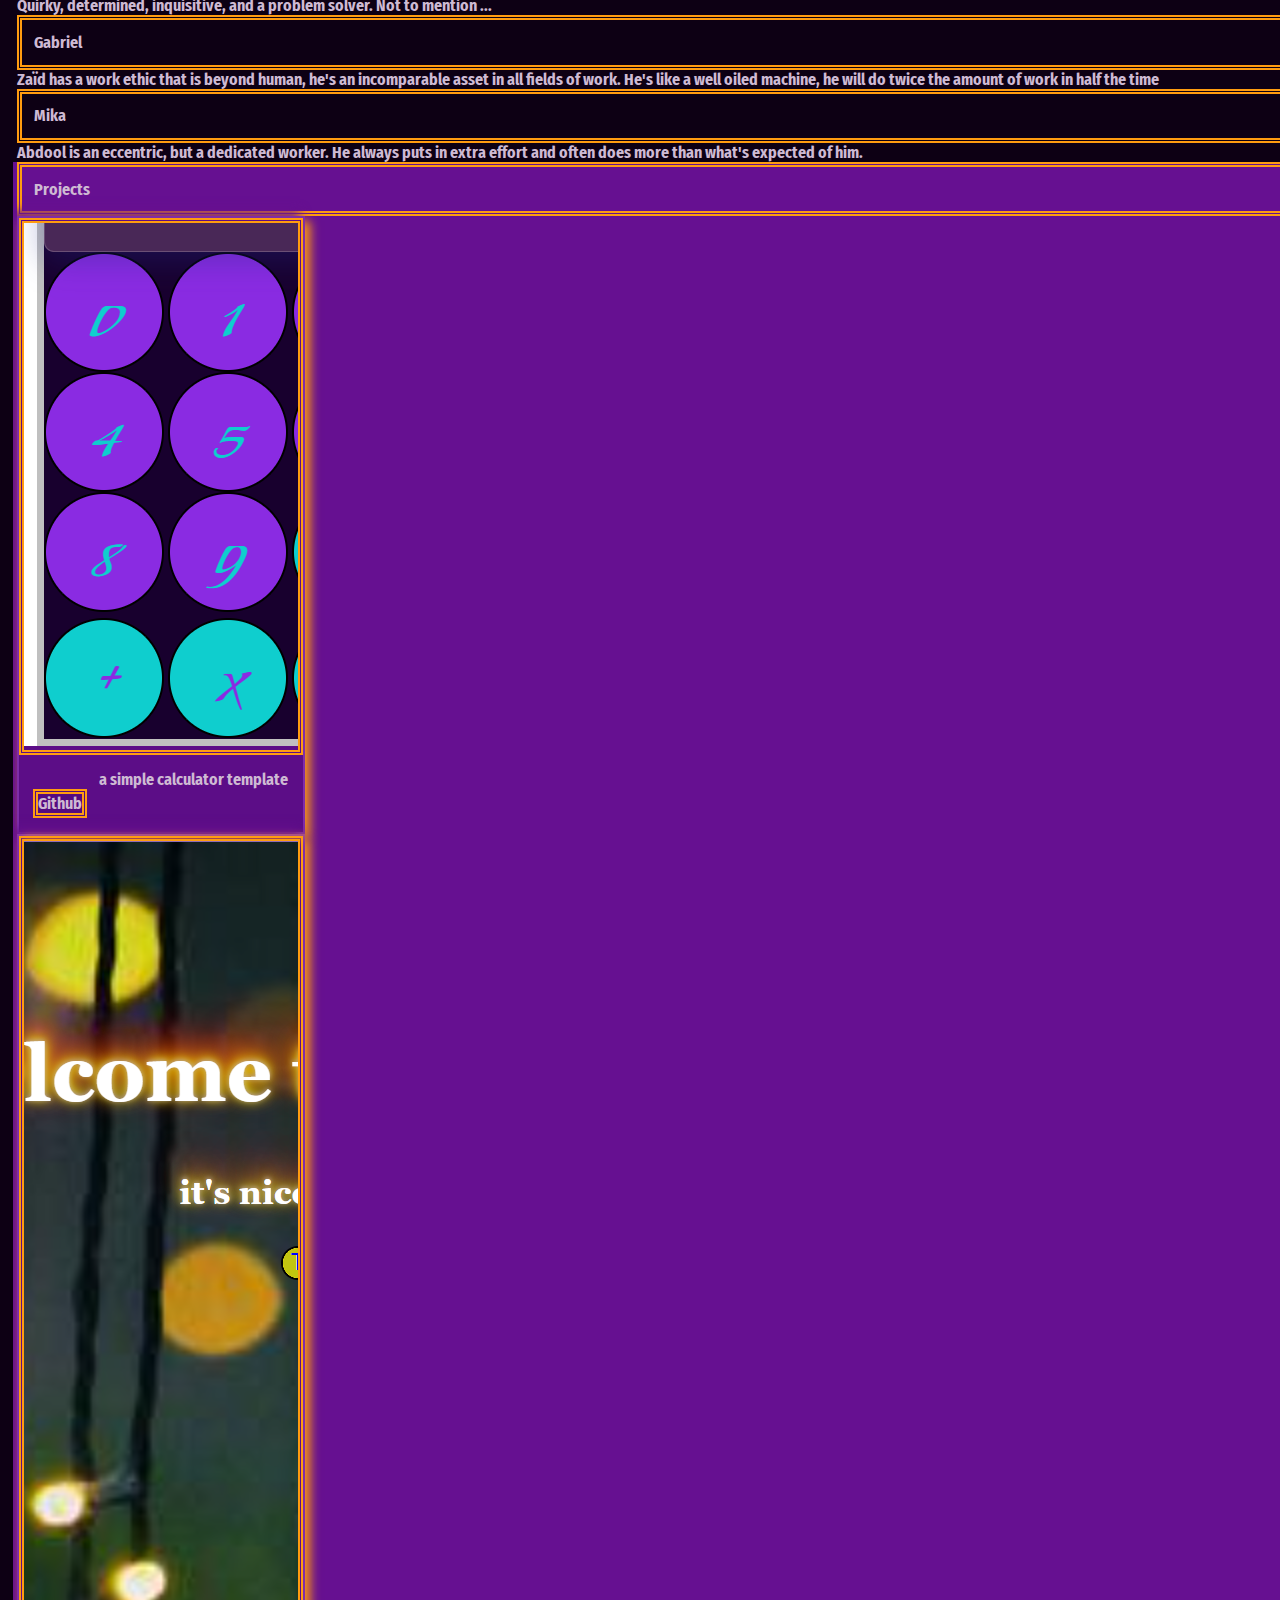
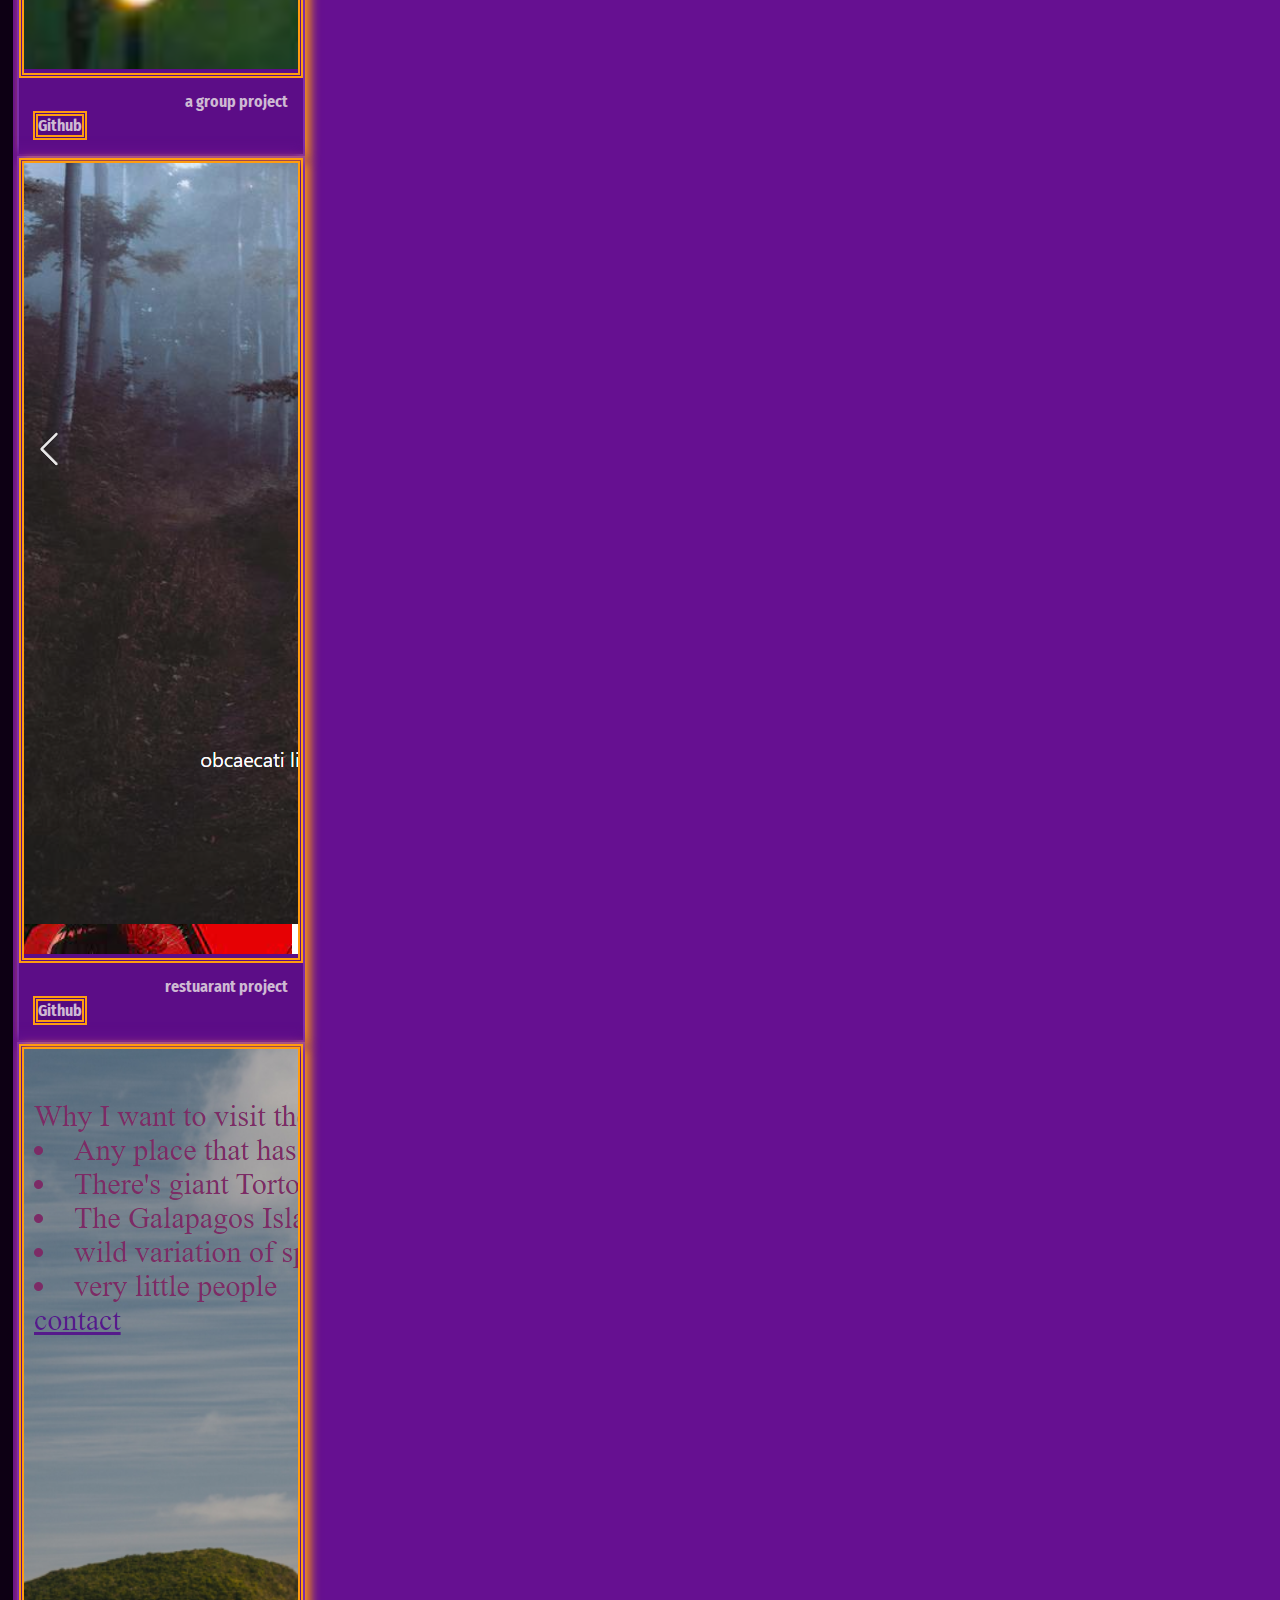
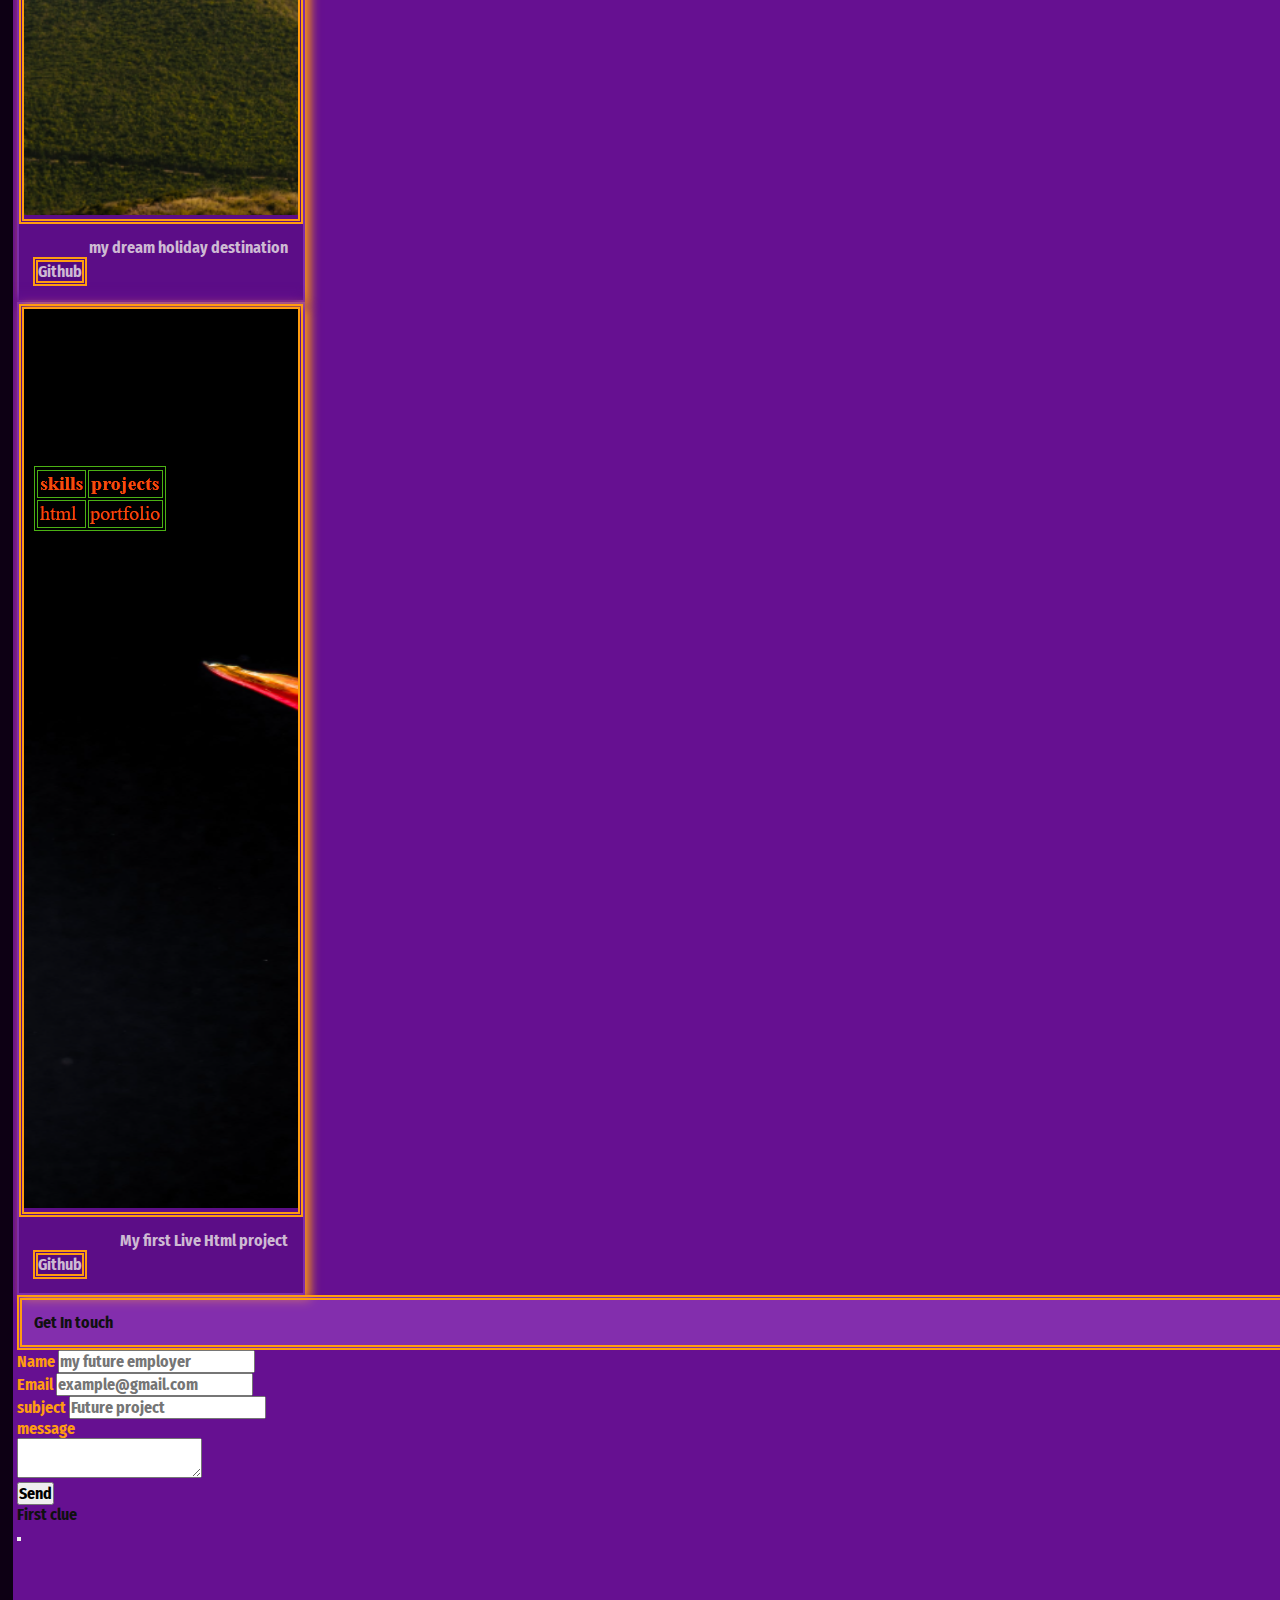
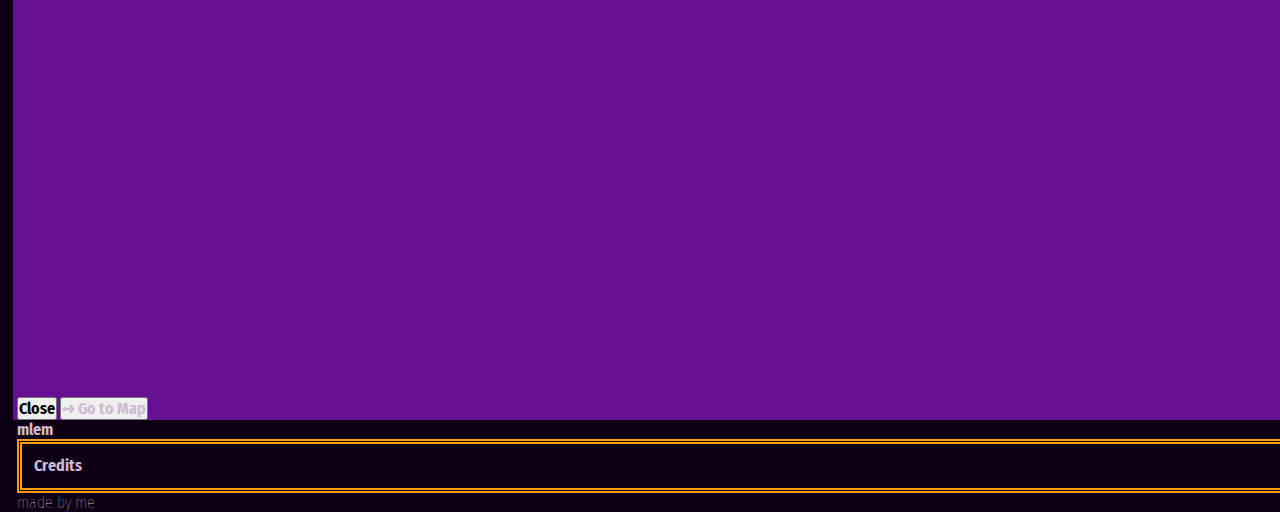
==== commit ec420eb9: "animation" ====
--- a/index.html
+++ b/index.html
@@ -36,6 +36,7 @@
     />
 
     <link rel="stylesheet" href="./style.css" />
+    
   </head>
   <body id="lnd">
     <main>
@@ -137,7 +138,8 @@
                       <a
                         href="http://www.oudemolen.org.za/"
                         target="_blank"
-                        class="btn btn-primary"
+                        class="btn "
+                        id="btn"
                         >visit</a
                       >
                     </div>
@@ -160,7 +162,8 @@
                       <a
                         href="https://m.facebook.com/Perfect-live-Sound-188572791256317/"
                         target="_blank"
-                        class="btn btn-primary"
+                        class="btn"
+                        id="btn"
                         >visit</a
                       >
                     </div>
@@ -182,7 +185,8 @@
                       <a
                         href="https://za.locale.online/frontline-sound-and-lighting-794864092.html"
                         target="_blank"
-                        class="btn btn-primary"
+                        class="btn"
+                        id="btn"
                         >visit</a
                       >
                     </div>
@@ -204,7 +208,8 @@
                       <a
                         href="http://www.oudemolen.org.za/"
                         target="_blank"
-                        class="btn btn-primary"
+                        class="btn"
+                        id="btn"
                         >visit</a
                       >
                     </div>
@@ -214,7 +219,7 @@
               </div>
               <div id="cv" class="p-5">
                 <a href="./assets/cv abdool zaid toorbally.pdf" download
-                  ><button class="btn btn-outline-warning">
+                  ><button class="btn btn-outline-dark">
                     Download Resume
                   </button></a
                 >
@@ -533,8 +538,8 @@
                       placeholder="Future project"
                     />
                   </div>
+                  <label for="mssg" class="form-label">message</label>
                   <div class="form-floating mb-3">
-                    <label for="mssg" class="form-label">message</label>
                     <textarea
                       class="form-control"
                       type="text"
--- a/style.css
+++ b/style.css
@@ -25,11 +25,12 @@
   height: 200vh;
   background-color: var(--accent);
 }
-a:link {
+a:link, a:link >* {
   /* unvisited link */
   color: var(--text);
   text-decoration: none;
   border: none;
+  transition: 400ms transform ease-in-out;
 }
 a:visited {
   /* visited link */
@@ -39,10 +40,12 @@
   /* mouse over link */
   color: var(--text);
   border: none;
+  transform: scale(1.2);
 }
 a:active {
   /* active link */
   color: var(--text);
+  
 }
 :root {
   --primary: #0d0014;
@@ -100,7 +103,9 @@
   height: 200vh;
   width: 100vw;
   padding-left: 0.3%;
+  padding-right: 0.3%;
   margin-left: 1%;
+  margin-right: 1%;
   overflow-y: scroll;
   display: flex;
   flex-direction: column;
@@ -136,6 +141,7 @@
   width: 100%;
   border: 5px double var(--accent);
   border-radius: 2%;
+  margin-right: 1%;
 }
 /* work experience */
 .card-title {
@@ -144,8 +150,16 @@
 .card-body {
   margin: 5%;
 }
-.a.btn.btn-primary {
-  background-color: var(--tdark);
+#btn{
+  border: 5px double var(--accent);
+  color: var(--text);
+  font-weight: bold;
+
+}
+
+#cv > a > button {
+  border: 5px double var(--accent);
+  color: var(--text);
 }
 /* Testimonials */
 
@@ -157,6 +171,7 @@
 }
 .nav-pills {
   border-right: 5px double var(--accent);
+
 }
 .nav-pills .nav-link.active {
   background-color: var(--tdark);
@@ -203,6 +218,10 @@
   background-color: var(--slight);
   color: var(--textd);
 }
+.form-label
+{
+  color: var(--accent);
+}
 .first {
   height: 20vh;
   overflow: hidden;
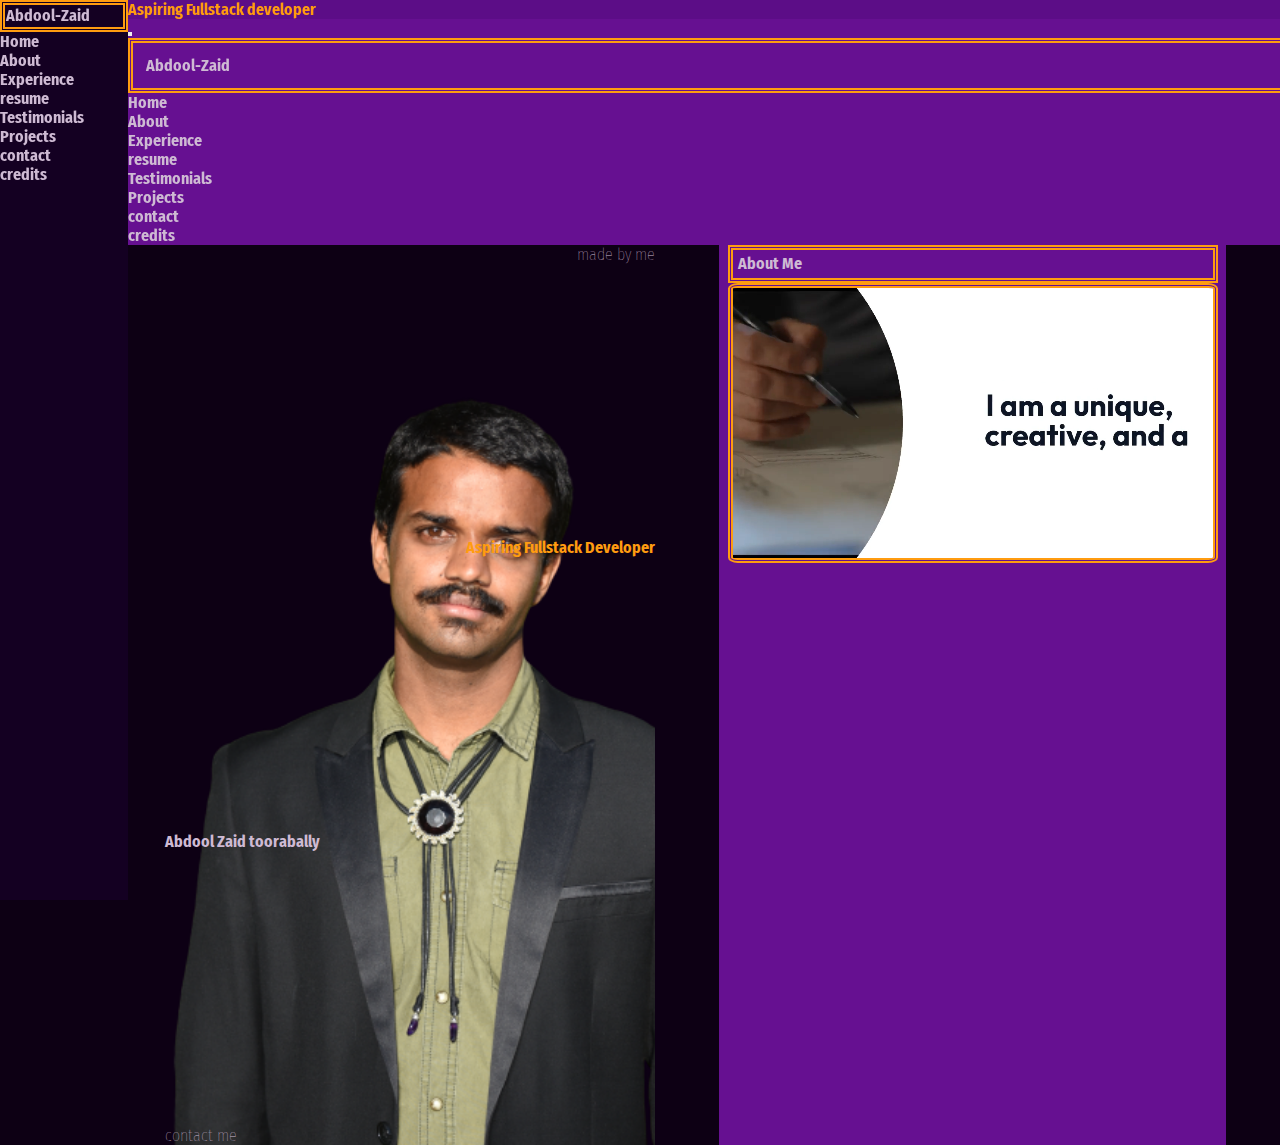
==== commit 948e0835: "animation" ====
--- a/index.html
+++ b/index.html
@@ -48,7 +48,7 @@
           <h1>&#9779;</h1>
         </a>
         
-        <div id="nav">
+        <div id="navo">
 
           <div class="offcanvas offcanvas-start" data-bs-scroll="true" tabindex="-1" id="offcanvasExample" aria-labelledby="offcanvasExampleLabel">
             <div class="offcanvas-header">
@@ -219,7 +219,7 @@
               </div>
               <div id="cv" class="p-5">
                 <a href="./assets/cv abdool zaid toorbally.pdf" download
-                  ><button class="btn btn-outline-dark">
+><button class="btn btn-outline-dark">
                     Download Resume
                   </button></a
                 >
--- a/style.css
+++ b/style.css
@@ -85,8 +85,9 @@
   display: flex;
   justify-content: space-between;
   align-items: stretch;
-  overflow-x: auto;
-  overscroll-behavior:auto;
+  /* overflow-x: auto;
+  overscroll-behavior:auto; */
+  overflow-x: hidden;
   width: 220vw;
   scroll-padding: 0px 500px 0px 0px;
 }
@@ -98,6 +99,14 @@
   left: 0;
   width: 10vw;
   background-color: var(--tdark);
+}
+/* offcanvas */
+#offcanvasExampleLabel{
+  background-color: var(--tdark);
+  color: var(--accent);
+}
+.offcanvas-start{
+  background-color: var(--secondary);
 }
 #container > div:not(:first-child) {
   height: 200vh;
@@ -156,10 +165,19 @@
   font-weight: bold;
 
 }
+/* resume */
+#cv{
+  width: fit-content;
+}
 
 #cv > a > button {
   border: 5px double var(--accent);
   color: var(--text);
+  transition: 400ms transform ease-in-out;
+}
+#cv > a > button:hover{
+  transform: scale(1.2);
+  
 }
 /* Testimonials */
 
@@ -168,10 +186,15 @@
   height: 10vw;
   border-radius: 50%;
   overflow: hidden;
+  transition: 400ms transform ease-in-out;
+}
+.mlem > img:hover{
+  
+  transform: scale(1.1);
 }
 .nav-pills {
   border-right: 5px double var(--accent);
-
+  
 }
 .nav-pills .nav-link.active {
   background-color: var(--tdark);
@@ -191,11 +214,16 @@
 .cimg {
   width: 100%;
   height: 40%;
+  margin-top: 3%;
   overflow-y: scroll;
   overflow-x: scroll;
   border: 5px double var(--accent);
-}
-
+  transition: 400ms transform ease-in-out;
+}
+.cimg:hover{
+  transform: scale(1.1);
+  
+}
 .card-text {
   color: var(--text);
 }
@@ -204,11 +232,25 @@
 }
 .btn.btn-warning.rounded-pill.btn-lg {
   border: 5px double var(--accent);
+  border: 5px double var(--accent);
   background-color: var(--tdark);
 }
 h5 {
-  color: var(--textd);
-  font-weight: bold;
+  color: var(--text);
+  font-weight: bold;
+}
+
+.btn.btn-warning.rounded-pill.btn-lg{
+  transition: 400ms transform ease-in-out;
+  
+}
+.btn.btn-warning.rounded-pill.btn-lg:hover{
+  transform: scale(1.1);
+
+}
+h5:hover{
+  transform: scale(1.1);
+
 }
 h5.card-title {
   color: var(--accent);
@@ -236,7 +278,7 @@
   overflow-x: scroll;
 }
 
-@media only screen and (max-width: 1510px) {
+@media only screen and (max-width: 1050px) {
   main {
     margin: 0;
   }
@@ -258,11 +300,7 @@
     height: fit-content;
   }
 }
-@media only screen and (max-width: 366px) {
-  .first {
-    font-size: 0.9rem;
-  }
-}
+
 @media only screen and (max-width: 366px) {
   * {
     font-size: 0.9rem;
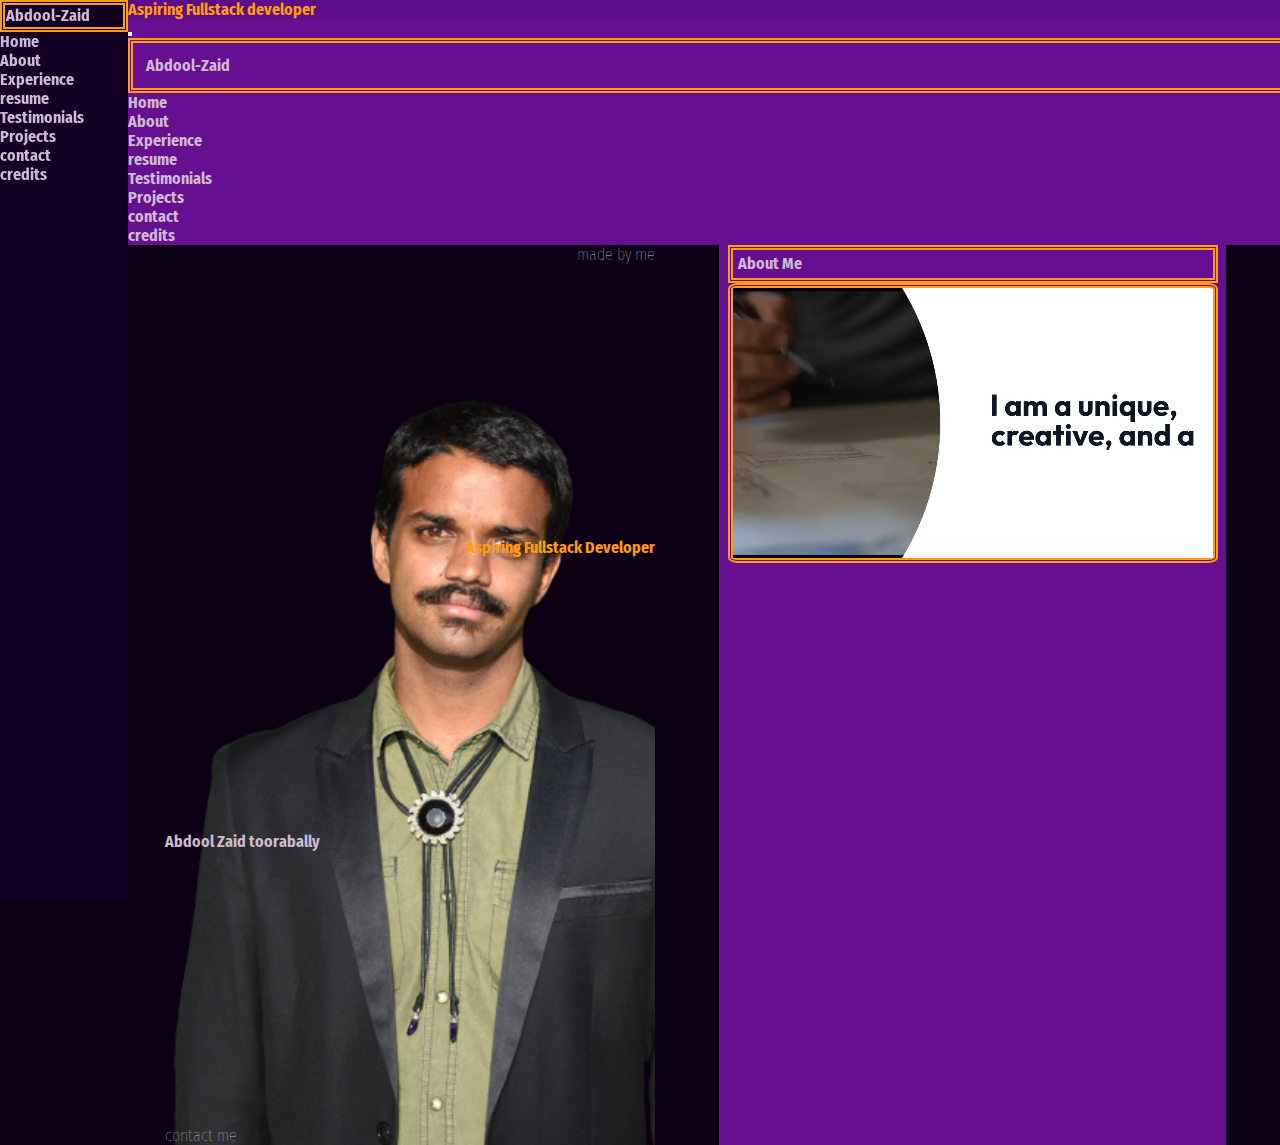
==== commit d24ffafe: "v1 final" ====
--- a/index.html
+++ b/index.html
@@ -80,7 +80,7 @@
         
       </div>
       
-      <div class="container-fluid" id="container">
+      <div id="container">
         <div id="nav">
           <h3><a href="#end">Abdool-Zaid</a></h3>
           <ul id="navlink">
@@ -94,7 +94,7 @@
             <li><a href="#footer">credits</a></li>
           </ul>
         </div>
-
+        <!-- landing -->
         <div>
           <div id="land" class="p-3">
             <div class="row"><P dir="rtl" class="feint">made by me</P></div>
@@ -103,7 +103,8 @@
             <div class="row"><a href="#cf"><p class="feint">contact me</p></a></div>
             
           </div>
-        </div>
+        </div> 
+        
         <div id="abt" class="sec">
           <div id="vttle">
             <h3>About Me</h3>
@@ -347,7 +348,6 @@
             </div>
           </div>
         </div>
-
         <!-- projects -->
         <div class="sec">
           <h3 id="prj">Projects</h3>
@@ -709,9 +709,9 @@
             </div>
           </div>
         </div>
+        <!-- footer -->
         <div>
           <div class="container-fluid">
-            mlem
             <h3 id="footer">Credits</h3>
             <p class="feint">
               made by me  
--- a/style.css
+++ b/style.css
@@ -79,19 +79,20 @@
   padding: 1%;
 }
 #container {
-  height: 100vh;
   background-color: var(--primary);
   color: var(--text);
   display: flex;
-  justify-content: space-between;
-  align-items: stretch;
+  /* justify-content: space-between;
+  align-items: stretch; */
   /* overflow-x: auto;
   overscroll-behavior:auto; */
-  overflow-x: hidden;
   width: 220vw;
-  scroll-padding: 0px 500px 0px 0px;
-}
-#container > #nav {
+  height: 100vh;
+  overflow: hidden;
+  
+  
+}
+#nav {
   height: 100%;
   position: fixed;
   z-index: 1;
